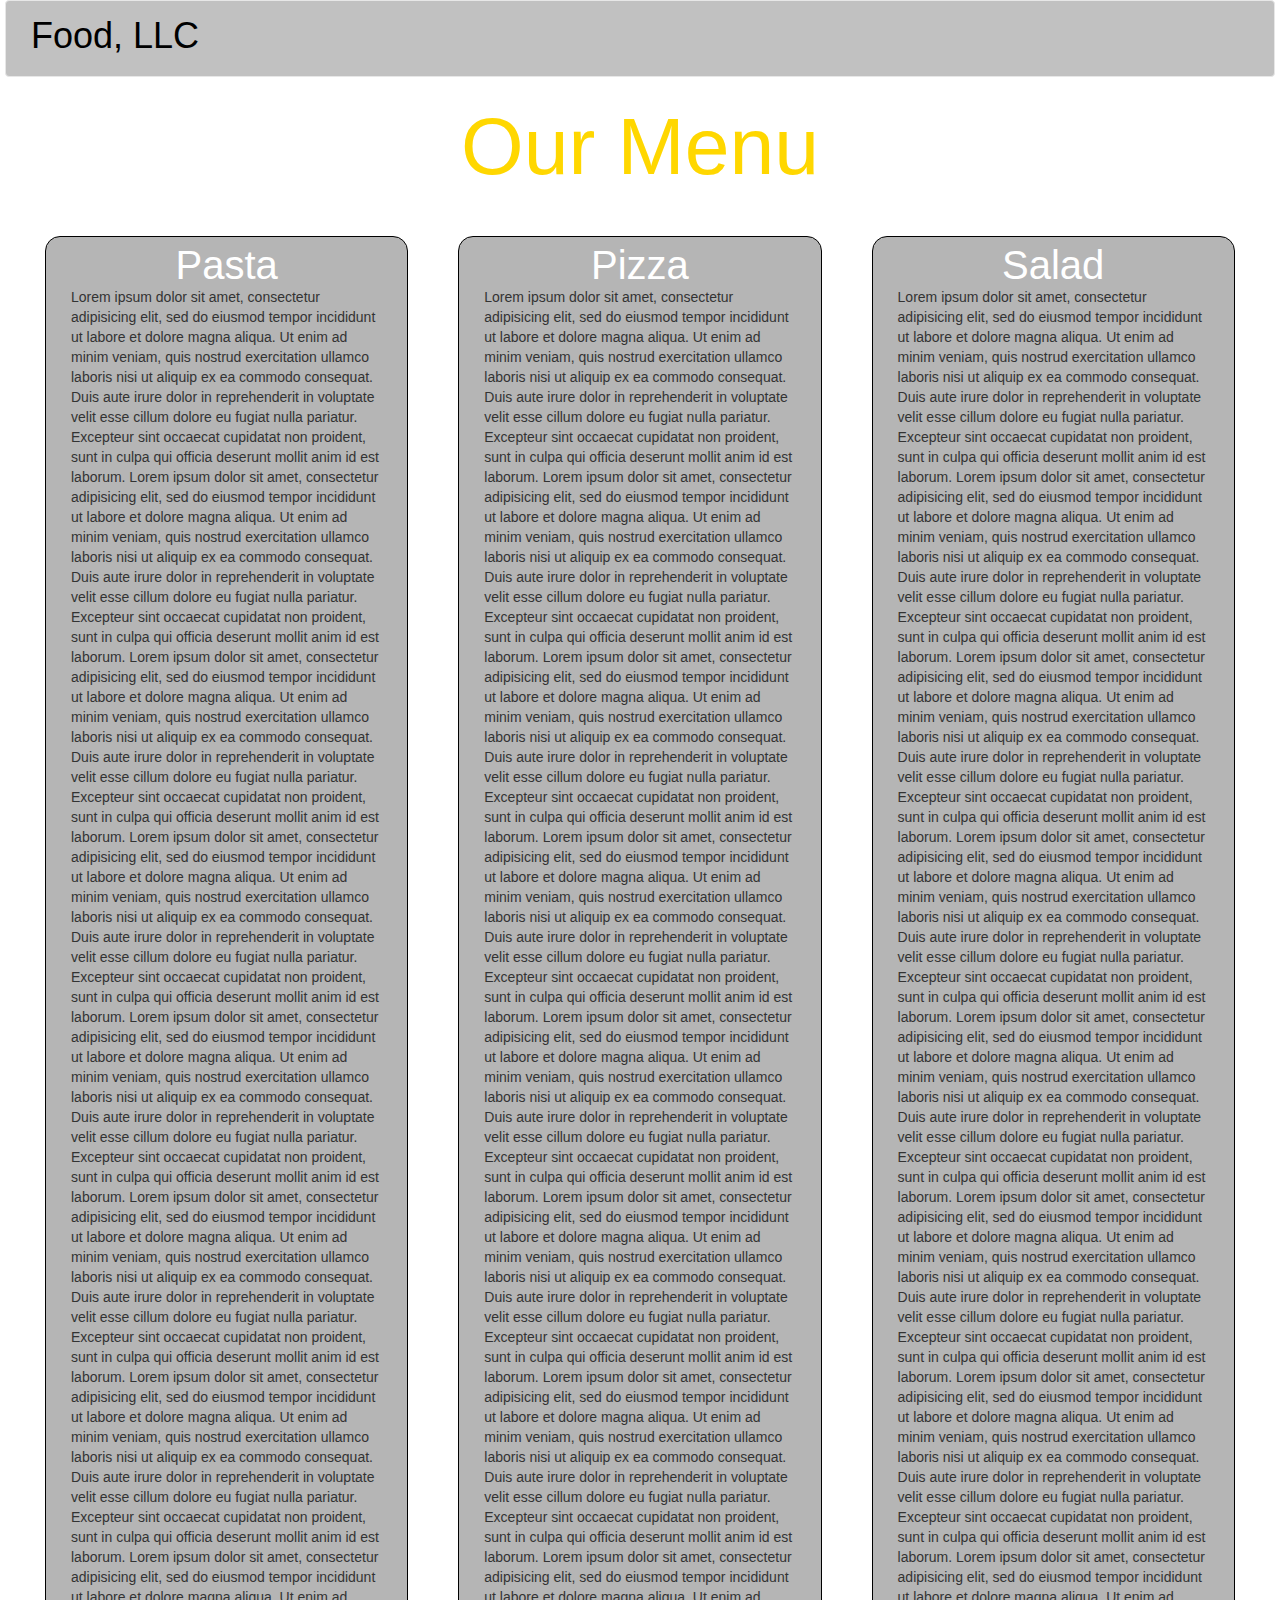
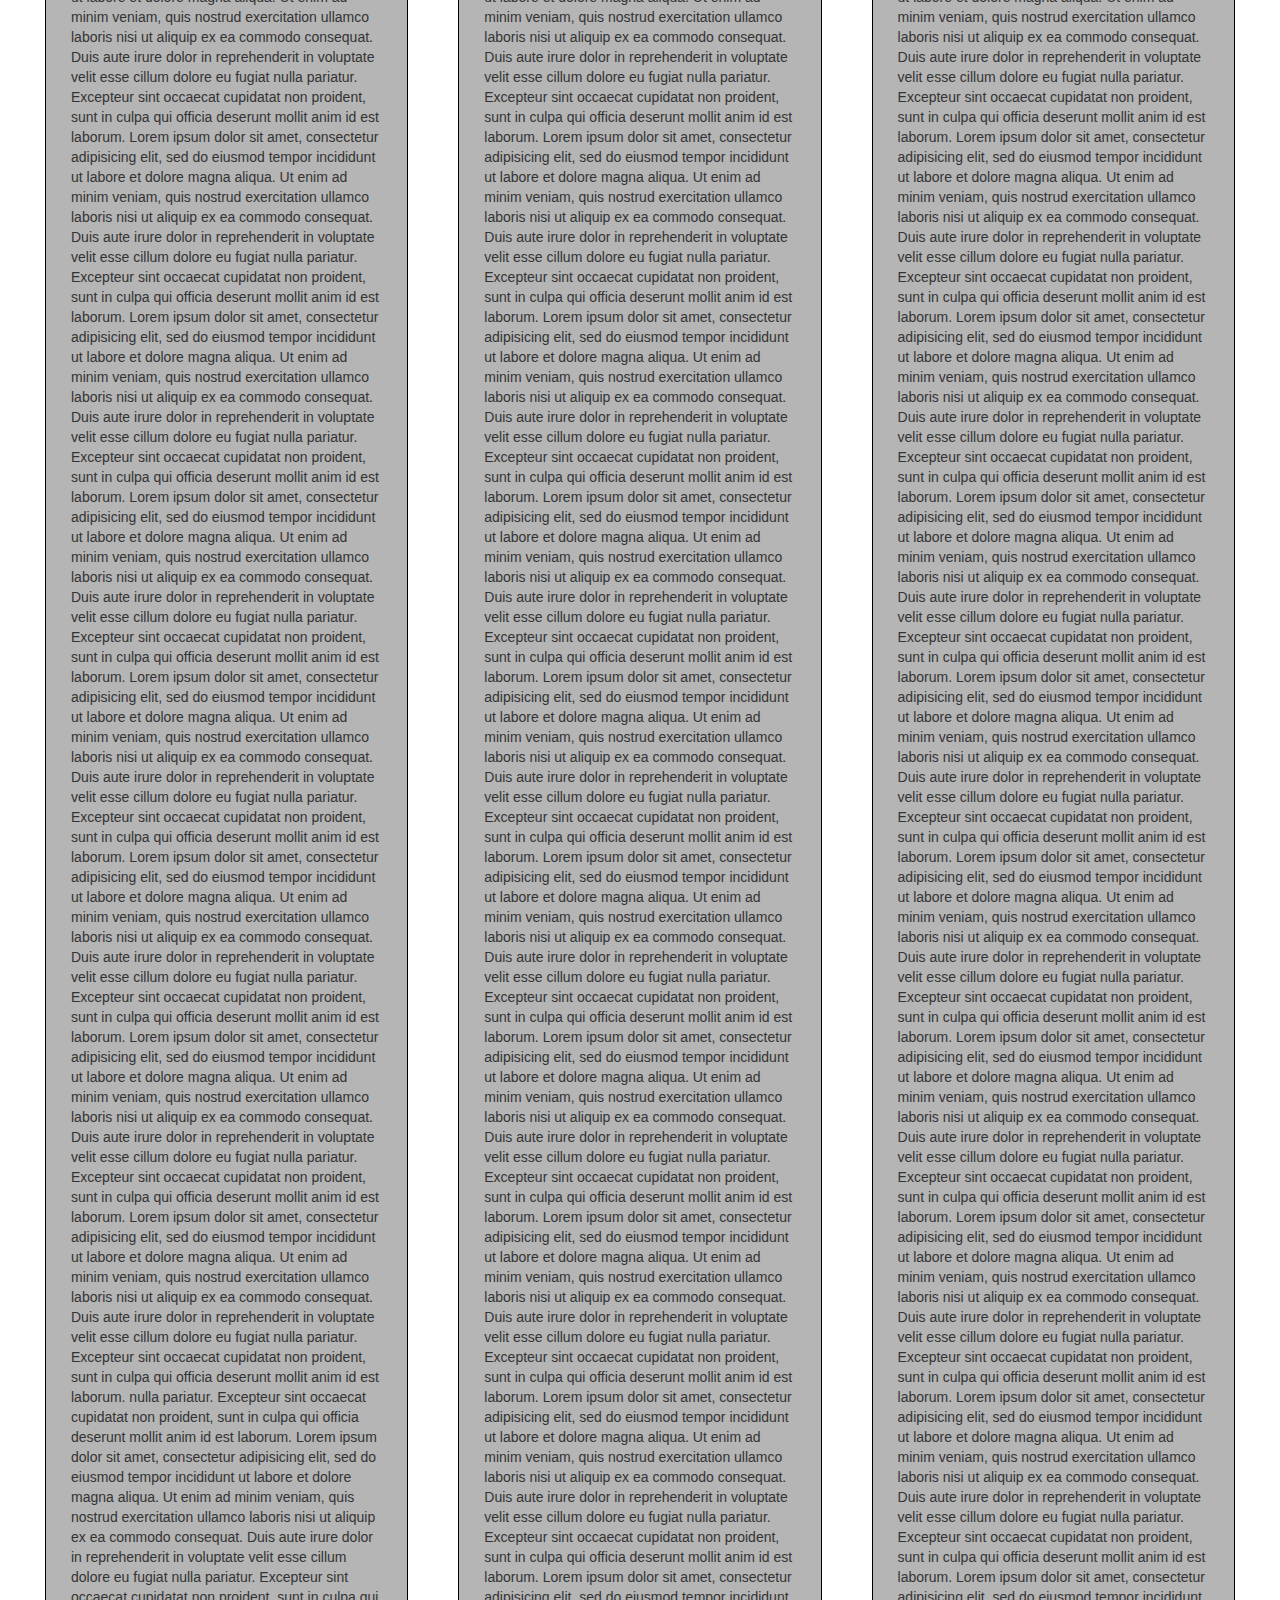
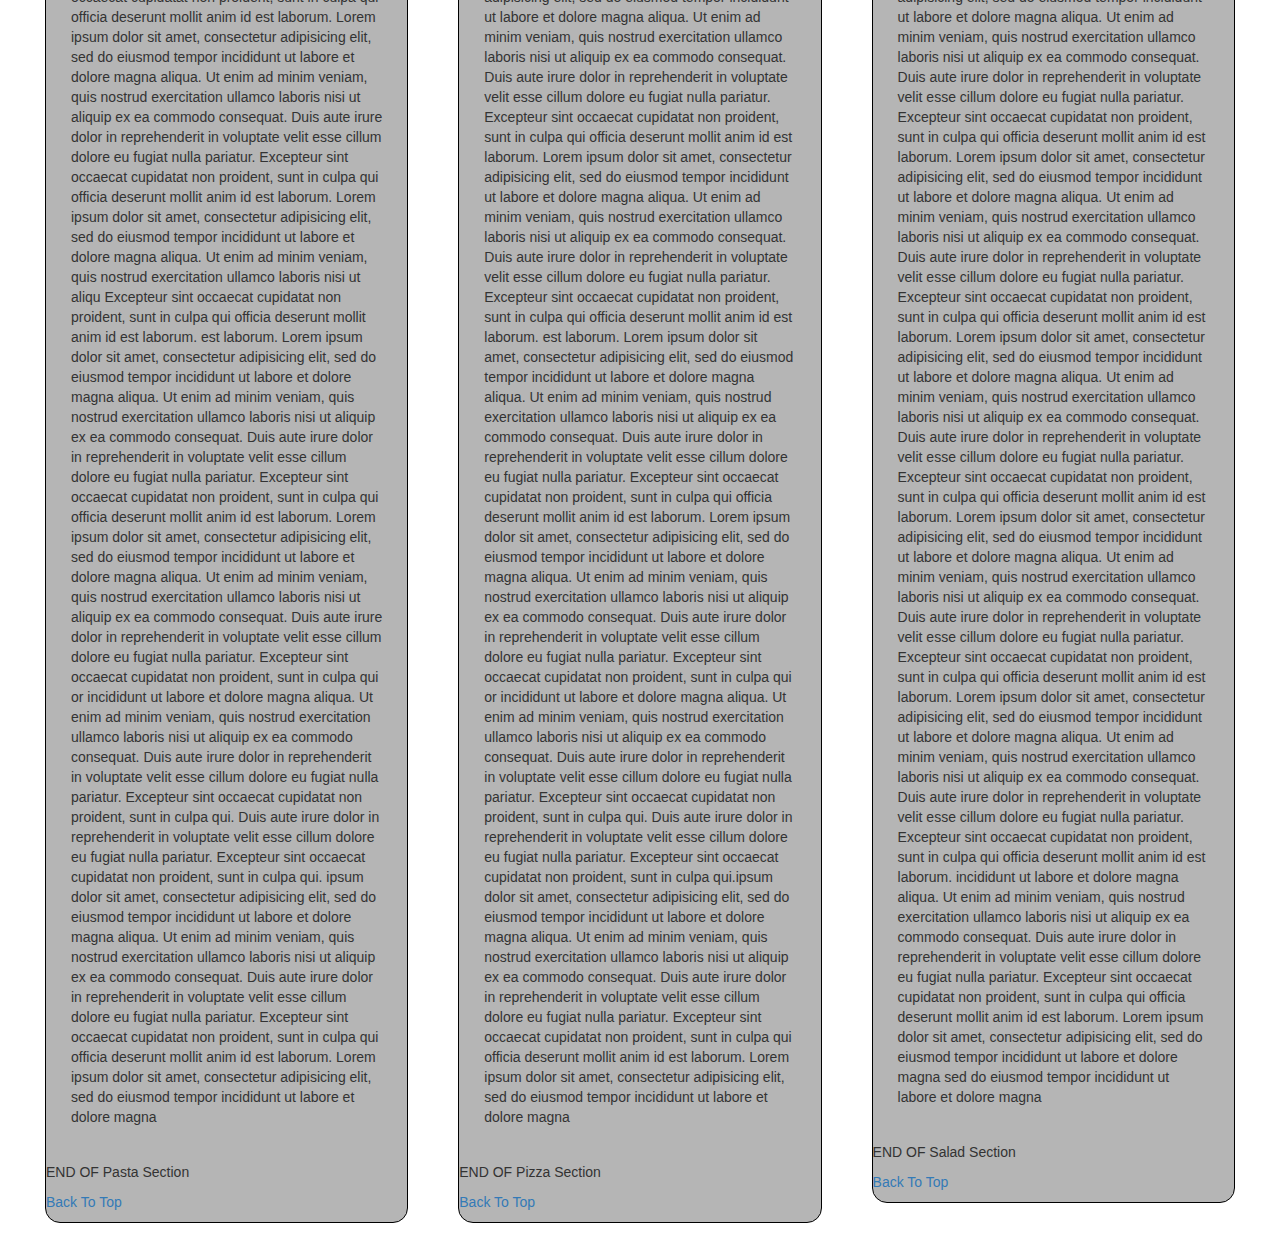
==== module_3_solution/index.html @ 3ce978d9 "Module 3 assignment solution" ====
<!doctype html>
  <html lang="en">
  <head>
    <meta charset="utf-8">
    <meta http-equiv="X-UA-Compatible" content="IE=edge">
    <meta name="viewport" content="width=device-width, initial-scale=1">

    <!-- HTML5 shim and Respond.js for IE8 support of HTML5 elements and media queries -->
    <!-- WARNING: Respond.js doesn't work if you view the page via file:// -->
    <!--[if lt IE 9]>
      <script src="https://oss.maxcdn.com/html5shiv/3.7.2/html5shiv.min.js"></script>
      <script src="https://oss.maxcdn.com/respond/1.4.2/respond.min.js"></script>
    <![endif]-->

      <title>Module 3 Assignment Solution</title>
      <link rel="stylesheet" href="css/style.css">
      <link rel="stylesheet" href="css/bootstrap.min.css">
      <link rel="stylesheet" href="css/styles.css">
      <link rel="preconnect" href="https://fonts.googleapis.com">
      <link rel="preconnect" href="https://fonts.gstatic.com" crossorigin>
      <link href="https://fonts.googleapis.com/css2?family=Oxygen:wght@300&display=swap" rel="stylesheet">

    </head>
    <body>

      <div class="container-fluid">
        <nav class="navbar navbar-default">

          <div class="navbar-header">
            <a class="navbar-brand" href="#">Food, LLC</a>
            <button type="button" class="navbar-toggle collapsed" data-toggle="collapse"
            data-target="#hidden-btn" aria-expanded="false">
            <span class="sr-only">Switch Menu options</span>
            <span class="icon-bar"></span>
            <span class="icon-bar"></span>
            <span class="icon-bar"></span>
          </button>
        </div>

        <div id="hidden-btn" class="collapse navbar-collapse">
          <ul class="nav navbar-nav navbar-right visible-xs text-center">
            <li><a href="#p1">Pasta</a><hr></li>
            <li><a href="#p2">Pizza</a><hr></li>
            <li><a href="#p3">Salad</a></li>
          </ul>
        </div>

      </nav>

      <div id="row">
        <h1>Our Menu</h1>

        <div class="col-lg-4 col-md-6 col-sm-12">
          <section>
            <p class="header" id="p1">Pasta</p>
            <p class="body">
            Lorem ipsum dolor sit amet, consectetur adipisicing elit, sed do eiusmod
            tempor incididunt ut labore et dolore magna aliqua. Ut enim ad minim veniam,
            quis nostrud exercitation ullamco laboris nisi ut aliquip ex ea commodo
            consequat. Duis aute irure dolor in reprehenderit in voluptate velit esse
            cillum dolore eu fugiat nulla pariatur. Excepteur sint occaecat cupidatat non
            proident, sunt in culpa qui officia deserunt mollit anim id est laborum.
            Lorem ipsum dolor sit amet, consectetur adipisicing elit, sed do eiusmod
            tempor incididunt ut labore et dolore magna aliqua. Ut enim ad minim veniam,
            quis nostrud exercitation ullamco laboris nisi ut aliquip ex ea commodo
            consequat. Duis aute irure dolor in reprehenderit in voluptate velit esse
            cillum dolore eu fugiat nulla pariatur. Excepteur sint occaecat cupidatat non
            proident, sunt in culpa qui officia deserunt mollit anim id est laborum.
            Lorem ipsum dolor sit amet, consectetur adipisicing elit, sed do eiusmod
            tempor incididunt ut labore et dolore magna aliqua. Ut enim ad minim veniam,
            quis nostrud exercitation ullamco laboris nisi ut aliquip ex ea commodo
            consequat. Duis aute irure dolor in reprehenderit in voluptate velit esse
            cillum dolore eu fugiat nulla pariatur. Excepteur sint occaecat cupidatat non
            proident, sunt in culpa qui officia deserunt mollit anim id est laborum.
             Lorem ipsum dolor sit amet, consectetur adipisicing elit, sed do eiusmod
            tempor incididunt ut labore et dolore magna aliqua. Ut enim ad minim veniam,
            quis nostrud exercitation ullamco laboris nisi ut aliquip ex ea commodo
            consequat. Duis aute irure dolor in reprehenderit in voluptate velit esse
            cillum dolore eu fugiat nulla pariatur. Excepteur sint occaecat cupidatat non
            proident, sunt in culpa qui officia deserunt mollit anim id est laborum.
            Lorem ipsum dolor sit amet, consectetur adipisicing elit, sed do eiusmod
            tempor incididunt ut labore et dolore magna aliqua. Ut enim ad minim veniam,
            quis nostrud exercitation ullamco laboris nisi ut aliquip ex ea commodo
            consequat. Duis aute irure dolor in reprehenderit in voluptate velit esse
            cillum dolore eu fugiat nulla pariatur. Excepteur sint occaecat cupidatat non
            proident, sunt in culpa qui officia deserunt mollit anim id est laborum.
            Lorem ipsum dolor sit amet, consectetur adipisicing elit, sed do eiusmod
            tempor incididunt ut labore et dolore magna aliqua. Ut enim ad minim veniam,
            quis nostrud exercitation ullamco laboris nisi ut aliquip ex ea commodo
            consequat. Duis aute irure dolor in reprehenderit in voluptate velit esse
            cillum dolore eu fugiat nulla pariatur. Excepteur sint occaecat cupidatat non
            proident, sunt in culpa qui officia deserunt mollit anim id est laborum.
             Lorem ipsum dolor sit amet, consectetur adipisicing elit, sed do eiusmod
            tempor incididunt ut labore et dolore magna aliqua. Ut enim ad minim veniam,
            quis nostrud exercitation ullamco laboris nisi ut aliquip ex ea commodo
            consequat. Duis aute irure dolor in reprehenderit in voluptate velit esse
            cillum dolore eu fugiat nulla pariatur. Excepteur sint occaecat cupidatat non
            proident, sunt in culpa qui officia deserunt mollit anim id est laborum.
            Lorem ipsum dolor sit amet, consectetur adipisicing elit, sed do eiusmod
            tempor incididunt ut labore et dolore magna aliqua. Ut enim ad minim veniam,
            quis nostrud exercitation ullamco laboris nisi ut aliquip ex ea commodo
            consequat. Duis aute irure dolor in reprehenderit in voluptate velit esse
            cillum dolore eu fugiat nulla pariatur. Excepteur sint occaecat cupidatat non
            proident, sunt in culpa qui officia deserunt mollit anim id est laborum.
            Lorem ipsum dolor sit amet, consectetur adipisicing elit, sed do eiusmod
            tempor incididunt ut labore et dolore magna aliqua. Ut enim ad minim veniam,
            quis nostrud exercitation ullamco laboris nisi ut aliquip ex ea commodo
            consequat. Duis aute irure dolor in reprehenderit in voluptate velit esse
            cillum dolore eu fugiat nulla pariatur. Excepteur sint occaecat cupidatat non
            proident, sunt in culpa qui officia deserunt mollit anim id est laborum.
             Lorem ipsum dolor sit amet, consectetur adipisicing elit, sed do eiusmod
            tempor incididunt ut labore et dolore magna aliqua. Ut enim ad minim veniam,
            quis nostrud exercitation ullamco laboris nisi ut aliquip ex ea commodo
            consequat. Duis aute irure dolor in reprehenderit in voluptate velit esse
            cillum dolore eu fugiat nulla pariatur. Excepteur sint occaecat cupidatat non
            proident, sunt in culpa qui officia deserunt mollit anim id est laborum.
            Lorem ipsum dolor sit amet, consectetur adipisicing elit, sed do eiusmod
            tempor incididunt ut labore et dolore magna aliqua. Ut enim ad minim veniam,
            quis nostrud exercitation ullamco laboris nisi ut aliquip ex ea commodo
            consequat. Duis aute irure dolor in reprehenderit in voluptate velit esse
            cillum dolore eu fugiat nulla pariatur. Excepteur sint occaecat cupidatat non
            proident, sunt in culpa qui officia deserunt mollit anim id est laborum.
            Lorem ipsum dolor sit amet, consectetur adipisicing elit, sed do eiusmod
            tempor incididunt ut labore et dolore magna aliqua. Ut enim ad minim veniam,
            quis nostrud exercitation ullamco laboris nisi ut aliquip ex ea commodo
            consequat. Duis aute irure dolor in reprehenderit in voluptate velit esse
            cillum dolore eu fugiat nulla pariatur. Excepteur sint occaecat cupidatat non
            proident, sunt in culpa qui officia deserunt mollit anim id est laborum.
             Lorem ipsum dolor sit amet, consectetur adipisicing elit, sed do eiusmod
            tempor incididunt ut labore et dolore magna aliqua. Ut enim ad minim veniam,
            quis nostrud exercitation ullamco laboris nisi ut aliquip ex ea commodo
            consequat. Duis aute irure dolor in reprehenderit in voluptate velit esse
            cillum dolore eu fugiat nulla pariatur. Excepteur sint occaecat cupidatat non
            proident, sunt in culpa qui officia deserunt mollit anim id est laborum.
            Lorem ipsum dolor sit amet, consectetur adipisicing elit, sed do eiusmod
            tempor incididunt ut labore et dolore magna aliqua. Ut enim ad minim veniam,
            quis nostrud exercitation ullamco laboris nisi ut aliquip ex ea commodo
            consequat. Duis aute irure dolor in reprehenderit in voluptate velit esse
            cillum dolore eu fugiat nulla pariatur. Excepteur sint occaecat cupidatat non
            proident, sunt in culpa qui officia deserunt mollit anim id est laborum.
            Lorem ipsum dolor sit amet, consectetur adipisicing elit, sed do eiusmod
            tempor incididunt ut labore et dolore magna aliqua. Ut enim ad minim veniam,
            quis nostrud exercitation ullamco laboris nisi ut aliquip ex ea commodo
            consequat. Duis aute irure dolor in reprehenderit in voluptate velit esse
            cillum dolore eu fugiat nulla pariatur. Excepteur sint occaecat cupidatat non
            proident, sunt in culpa qui officia deserunt mollit anim id est laborum.
            nulla pariatur. Excepteur sint occaecat cupidatat non
            proident, sunt in culpa qui officia deserunt mollit anim id est laborum.
            Lorem ipsum dolor sit amet, consectetur adipisicing elit, sed do eiusmod
            tempor incididunt ut labore et dolore magna aliqua. Ut enim ad minim veniam,
            quis nostrud exercitation ullamco laboris nisi ut aliquip ex ea commodo
            consequat. Duis aute irure dolor in reprehenderit in voluptate velit esse
            cillum dolore eu fugiat nulla pariatur. Excepteur sint occaecat cupidatat non
            proident, sunt in culpa qui officia deserunt mollit anim id est laborum.
             Lorem ipsum dolor sit amet, consectetur adipisicing elit, sed do eiusmod
            tempor incididunt ut labore et dolore magna aliqua. Ut enim ad minim veniam,
            quis nostrud exercitation ullamco laboris nisi ut aliquip ex ea commodo
            consequat. Duis aute irure dolor in reprehenderit in voluptate velit esse
            cillum dolore eu fugiat nulla pariatur. Excepteur sint occaecat cupidatat non
            proident, sunt in culpa qui officia deserunt mollit anim id est laborum.
            Lorem ipsum dolor sit amet, consectetur adipisicing elit, sed do eiusmod
            tempor incididunt ut labore et dolore magna aliqua. Ut enim ad minim veniam,
            quis nostrud exercitation ullamco laboris nisi ut aliqu Excepteur sint occaecat cupidatat non proident, sunt in culpa qui officia deserunt mollit anim id est laborum. est laborum. Lorem ipsum dolor sit amet, consectetur adipisicing elit, sed do eiusmod tempor incididunt ut labore et dolore magna aliqua. Ut enim ad minim veniam, quis nostrud exercitation ullamco laboris nisi ut aliquip ex ea commodo consequat. Duis aute irure dolor in reprehenderit in voluptate velit esse cillum dolore eu fugiat nulla pariatur. Excepteur sint occaecat cupidatat non proident, sunt in culpa qui officia deserunt mollit anim id est laborum. Lorem ipsum dolor sit amet, consectetur adipisicing elit, sed do eiusmod tempor incididunt ut labore et dolore magna aliqua. Ut enim ad minim veniam, quis nostrud exercitation ullamco laboris nisi ut aliquip ex ea commodo consequat. Duis aute irure dolor in reprehenderit in voluptate velit esse cillum dolore eu fugiat nulla pariatur. Excepteur sint occaecat cupidatat non proident, sunt in culpa qui or incididunt ut labore et dolore magna aliqua. Ut enim ad minim veniam, quis nostrud exercitation ullamco laboris nisi ut aliquip ex ea commodo consequat. Duis aute irure dolor in reprehenderit in voluptate velit esse cillum dolore eu fugiat nulla pariatur. Excepteur sint occaecat cupidatat non proident, sunt in culpa qui. Duis aute irure dolor in reprehenderit in voluptate velit esse cillum dolore eu fugiat nulla pariatur. Excepteur sint occaecat cupidatat non proident, sunt in culpa qui. ipsum dolor sit amet, consectetur adipisicing elit, sed do eiusmod tempor incididunt ut labore et dolore magna aliqua. Ut enim ad minim veniam, quis nostrud exercitation ullamco laboris nisi ut aliquip ex ea commodo consequat. Duis aute irure dolor in reprehenderit in voluptate velit esse cillum dolore eu fugiat nulla pariatur. Excepteur sint occaecat cupidatat non proident, sunt in culpa qui officia deserunt mollit anim id est laborum. Lorem ipsum dolor sit amet, consectetur adipisicing elit, sed do eiusmod tempor incididunt ut labore et dolore magna
            <p>END OF Pasta Section</p>
            <a href="#">Back To Top</a>
           </p>
         </section>
       </div>

       
       <div class="col-lg-4 col-md-6 col-sm-12">
        <section>
          <p class="header" id="p2">Pizza</p>
          <p class="body">
           Lorem ipsum dolor sit amet, consectetur adipisicing elit, sed do eiusmod tempor incididunt ut labore et dolore magna aliqua. Ut enim ad minim veniam,
            quis nostrud exercitation ullamco laboris nisi ut aliquip ex ea commodo
            consequat. Duis aute irure dolor in reprehenderit in voluptate velit esse
            cillum dolore eu fugiat nulla pariatur. Excepteur sint occaecat cupidatat non
            proident, sunt in culpa qui officia deserunt mollit anim id est laborum.
            Lorem ipsum dolor sit amet, consectetur adipisicing elit, sed do eiusmod
            tempor incididunt ut labore et dolore magna aliqua. Ut enim ad minim veniam,
            quis nostrud exercitation ullamco laboris nisi ut aliquip ex ea commodo
            consequat. Duis aute irure dolor in reprehenderit in voluptate velit esse
            cillum dolore eu fugiat nulla pariatur. Excepteur sint occaecat cupidatat non
            proident, sunt in culpa qui officia deserunt mollit anim id est laborum.
            Lorem ipsum dolor sit amet, consectetur adipisicing elit, sed do eiusmod
            tempor incididunt ut labore et dolore magna aliqua. Ut enim ad minim veniam,
            quis nostrud exercitation ullamco laboris nisi ut aliquip ex ea commodo
            consequat. Duis aute irure dolor in reprehenderit in voluptate velit esse
            cillum dolore eu fugiat nulla pariatur. Excepteur sint occaecat cupidatat non
            proident, sunt in culpa qui officia deserunt mollit anim id est laborum.
             Lorem ipsum dolor sit amet, consectetur adipisicing elit, sed do eiusmod
            tempor incididunt ut labore et dolore magna aliqua. Ut enim ad minim veniam,
            quis nostrud exercitation ullamco laboris nisi ut aliquip ex ea commodo
            consequat. Duis aute irure dolor in reprehenderit in voluptate velit esse
            cillum dolore eu fugiat nulla pariatur. Excepteur sint occaecat cupidatat non
            proident, sunt in culpa qui officia deserunt mollit anim id est laborum.
            Lorem ipsum dolor sit amet, consectetur adipisicing elit, sed do eiusmod
            tempor incididunt ut labore et dolore magna aliqua. Ut enim ad minim veniam,
            quis nostrud exercitation ullamco laboris nisi ut aliquip ex ea commodo
            consequat. Duis aute irure dolor in reprehenderit in voluptate velit esse
            cillum dolore eu fugiat nulla pariatur. Excepteur sint occaecat cupidatat non
            proident, sunt in culpa qui officia deserunt mollit anim id est laborum.
            Lorem ipsum dolor sit amet, consectetur adipisicing elit, sed do eiusmod
            tempor incididunt ut labore et dolore magna aliqua. Ut enim ad minim veniam,
            quis nostrud exercitation ullamco laboris nisi ut aliquip ex ea commodo
            consequat. Duis aute irure dolor in reprehenderit in voluptate velit esse
            cillum dolore eu fugiat nulla pariatur. Excepteur sint occaecat cupidatat non
            proident, sunt in culpa qui officia deserunt mollit anim id est laborum.
             Lorem ipsum dolor sit amet, consectetur adipisicing elit, sed do eiusmod
            tempor incididunt ut labore et dolore magna aliqua. Ut enim ad minim veniam,
            quis nostrud exercitation ullamco laboris nisi ut aliquip ex ea commodo
            consequat. Duis aute irure dolor in reprehenderit in voluptate velit esse
            cillum dolore eu fugiat nulla pariatur. Excepteur sint occaecat cupidatat non
            proident, sunt in culpa qui officia deserunt mollit anim id est laborum.
            Lorem ipsum dolor sit amet, consectetur adipisicing elit, sed do eiusmod
            tempor incididunt ut labore et dolore magna aliqua. Ut enim ad minim veniam,
            quis nostrud exercitation ullamco laboris nisi ut aliquip ex ea commodo
            consequat. Duis aute irure dolor in reprehenderit in voluptate velit esse
            cillum dolore eu fugiat nulla pariatur. Excepteur sint occaecat cupidatat non
            proident, sunt in culpa qui officia deserunt mollit anim id est laborum.
            Lorem ipsum dolor sit amet, consectetur adipisicing elit, sed do eiusmod
            tempor incididunt ut labore et dolore magna aliqua. Ut enim ad minim veniam,
            quis nostrud exercitation ullamco laboris nisi ut aliquip ex ea commodo
            consequat. Duis aute irure dolor in reprehenderit in voluptate velit esse
            cillum dolore eu fugiat nulla pariatur. Excepteur sint occaecat cupidatat non
            proident, sunt in culpa qui officia deserunt mollit anim id est laborum.
             Lorem ipsum dolor sit amet, consectetur adipisicing elit, sed do eiusmod
            tempor incididunt ut labore et dolore magna aliqua. Ut enim ad minim veniam,
            quis nostrud exercitation ullamco laboris nisi ut aliquip ex ea commodo
            consequat. Duis aute irure dolor in reprehenderit in voluptate velit esse
            cillum dolore eu fugiat nulla pariatur. Excepteur sint occaecat cupidatat non
            proident, sunt in culpa qui officia deserunt mollit anim id est laborum.
            Lorem ipsum dolor sit amet, consectetur adipisicing elit, sed do eiusmod
            tempor incididunt ut labore et dolore magna aliqua. Ut enim ad minim veniam,
            quis nostrud exercitation ullamco laboris nisi ut aliquip ex ea commodo
            consequat. Duis aute irure dolor in reprehenderit in voluptate velit esse
            cillum dolore eu fugiat nulla pariatur. Excepteur sint occaecat cupidatat non
            proident, sunt in culpa qui officia deserunt mollit anim id est laborum.
            Lorem ipsum dolor sit amet, consectetur adipisicing elit, sed do eiusmod
            tempor incididunt ut labore et dolore magna aliqua. Ut enim ad minim veniam,
            quis nostrud exercitation ullamco laboris nisi ut aliquip ex ea commodo
            consequat. Duis aute irure dolor in reprehenderit in voluptate velit esse
            cillum dolore eu fugiat nulla pariatur. Excepteur sint occaecat cupidatat non
            proident, sunt in culpa qui officia deserunt mollit anim id est laborum.
             Lorem ipsum dolor sit amet, consectetur adipisicing elit, sed do eiusmod
            tempor incididunt ut labore et dolore magna aliqua. Ut enim ad minim veniam,
            quis nostrud exercitation ullamco laboris nisi ut aliquip ex ea commodo
            consequat. Duis aute irure dolor in reprehenderit in voluptate velit esse
            cillum dolore eu fugiat nulla pariatur. Excepteur sint occaecat cupidatat non
            proident, sunt in culpa qui officia deserunt mollit anim id est laborum.
            Lorem ipsum dolor sit amet, consectetur adipisicing elit, sed do eiusmod
            tempor incididunt ut labore et dolore magna aliqua. Ut enim ad minim veniam,
            quis nostrud exercitation ullamco laboris nisi ut aliquip ex ea commodo
            consequat. Duis aute irure dolor in reprehenderit in voluptate velit esse
            cillum dolore eu fugiat nulla pariatur. Excepteur sint occaecat cupidatat non
            proident, sunt in culpa qui officia deserunt mollit anim id est laborum.
            Lorem ipsum dolor sit amet, consectetur adipisicing elit, sed do eiusmod
            tempor incididunt ut labore et dolore magna aliqua. Ut enim ad minim veniam,
            quis nostrud exercitation ullamco laboris nisi ut aliquip ex ea commodo
            consequat. Duis aute irure dolor in reprehenderit in voluptate velit esse
            cillum dolore eu fugiat nulla pariatur. Excepteur sint occaecat cupidatat non
            proident, sunt in culpa qui officia deserunt mollit anim id est laborum.
             Lorem ipsum dolor sit amet, consectetur adipisicing elit, sed do eiusmod
            tempor incididunt ut labore et dolore magna aliqua. Ut enim ad minim veniam,
            quis nostrud exercitation ullamco laboris nisi ut aliquip ex ea commodo
            consequat. Duis aute irure dolor in reprehenderit in voluptate velit esse
            cillum dolore eu fugiat nulla pariatur. Excepteur sint occaecat cupidatat non
            proident, sunt in culpa qui officia deserunt mollit anim id est laborum.
            Lorem ipsum dolor sit amet, consectetur adipisicing elit, sed do eiusmod
            tempor incididunt ut labore et dolore magna aliqua. Ut enim ad minim veniam,
            quis nostrud exercitation ullamco laboris nisi ut aliquip ex ea commodo
            consequat. Duis aute irure dolor in reprehenderit in voluptate velit esse
            cillum dolore eu fugiat nulla pariatur. Excepteur sint occaecat cupidatat non
            proident, sunt in culpa qui officia deserunt mollit anim id est laborum.
            Lorem ipsum dolor sit amet, consectetur adipisicing elit, sed do eiusmod
            tempor incididunt ut labore et dolore magna aliqua. Ut enim ad minim veniam,
            quis nostrud exercitation ullamco laboris nisi ut aliquip ex ea commodo
            consequat. Duis aute irure dolor in reprehenderit in voluptate velit esse
            cillum dolore eu fugiat nulla pariatur. Excepteur sint occaecat cupidatat non
            proident, sunt in culpa qui officia deserunt mollit anim id est laborum.
            est laborum. Lorem ipsum dolor sit amet, consectetur adipisicing elit, 
            sed do eiusmod tempor incididunt ut labore et dolore magna aliqua. Ut enim ad minim veniam, quis nostrud exercitation ullamco laboris nisi ut aliquip ex ea commodo consequat. Duis aute irure dolor in reprehenderit in voluptate velit esse cillum dolore eu fugiat nulla pariatur. Excepteur sint occaecat cupidatat non proident, sunt in culpa qui officia deserunt mollit anim id est laborum. Lorem ipsum dolor sit amet, consectetur adipisicing elit, sed do eiusmod tempor incididunt ut labore et dolore magna aliqua. Ut enim ad minim veniam, quis nostrud exercitation ullamco laboris nisi ut aliquip ex ea commodo consequat. Duis aute irure dolor in reprehenderit in voluptate velit esse cillum dolore eu fugiat nulla pariatur. Excepteur sint occaecat cupidatat non proident, sunt in culpa qui or incididunt ut labore et dolore magna aliqua. Ut enim ad minim veniam, quis nostrud exercitation ullamco laboris nisi ut aliquip ex ea commodo consequat. Duis aute irure dolor in reprehenderit in voluptate velit esse cillum dolore eu fugiat nulla pariatur. Excepteur sint occaecat cupidatat non proident, sunt in culpa qui. Duis aute irure dolor in reprehenderit in voluptate velit esse cillum dolore eu fugiat nulla pariatur. Excepteur sint occaecat cupidatat non proident, sunt in culpa qui.ipsum dolor sit amet, consectetur adipisicing elit, sed do eiusmod tempor incididunt ut labore et dolore magna aliqua. Ut enim ad minim veniam, quis nostrud exercitation ullamco laboris nisi ut aliquip ex ea commodo consequat. Duis aute irure dolor in reprehenderit in voluptate velit esse cillum dolore eu fugiat nulla pariatur. Excepteur sint occaecat cupidatat non proident, sunt in culpa qui officia deserunt mollit anim id est laborum. Lorem ipsum dolor sit amet, consectetur adipisicing elit, sed do eiusmod tempor incididunt ut labore et dolore magna 
            <p>END OF Pizza Section</p>
            <a href="#">Back To Top</a>
         </p>
       </section>
     </div>
     
     <div class="col-lg-4 col-md-6 col-sm-12">
      <section>
        <p class="header" id="p3">Salad</p>
        <p class="body">
       
            Lorem ipsum dolor sit amet, consectetur adipisicing elit, sed do eiusmod
            tempor incididunt ut labore et dolore magna aliqua. Ut enim ad minim veniam,
            quis nostrud exercitation ullamco laboris nisi ut aliquip ex ea commodo
            consequat. Duis aute irure dolor in reprehenderit in voluptate velit esse
            cillum dolore eu fugiat nulla pariatur. Excepteur sint occaecat cupidatat non
            proident, sunt in culpa qui officia deserunt mollit anim id est laborum.
            Lorem ipsum dolor sit amet, consectetur adipisicing elit, sed do eiusmod
            tempor incididunt ut labore et dolore magna aliqua. Ut enim ad minim veniam,
            quis nostrud exercitation ullamco laboris nisi ut aliquip ex ea commodo
            consequat. Duis aute irure dolor in reprehenderit in voluptate velit esse
            cillum dolore eu fugiat nulla pariatur. Excepteur sint occaecat cupidatat non
            proident, sunt in culpa qui officia deserunt mollit anim id est laborum.
            Lorem ipsum dolor sit amet, consectetur adipisicing elit, sed do eiusmod
            tempor incididunt ut labore et dolore magna aliqua. Ut enim ad minim veniam,
            quis nostrud exercitation ullamco laboris nisi ut aliquip ex ea commodo
            consequat. Duis aute irure dolor in reprehenderit in voluptate velit esse
            cillum dolore eu fugiat nulla pariatur. Excepteur sint occaecat cupidatat non
            proident, sunt in culpa qui officia deserunt mollit anim id est laborum.
             Lorem ipsum dolor sit amet, consectetur adipisicing elit, sed do eiusmod
            tempor incididunt ut labore et dolore magna aliqua. Ut enim ad minim veniam,
            quis nostrud exercitation ullamco laboris nisi ut aliquip ex ea commodo
            consequat. Duis aute irure dolor in reprehenderit in voluptate velit esse
            cillum dolore eu fugiat nulla pariatur. Excepteur sint occaecat cupidatat non
            proident, sunt in culpa qui officia deserunt mollit anim id est laborum.
            Lorem ipsum dolor sit amet, consectetur adipisicing elit, sed do eiusmod
            tempor incididunt ut labore et dolore magna aliqua. Ut enim ad minim veniam,
            quis nostrud exercitation ullamco laboris nisi ut aliquip ex ea commodo
            consequat. Duis aute irure dolor in reprehenderit in voluptate velit esse
            cillum dolore eu fugiat nulla pariatur. Excepteur sint occaecat cupidatat non
            proident, sunt in culpa qui officia deserunt mollit anim id est laborum.
            Lorem ipsum dolor sit amet, consectetur adipisicing elit, sed do eiusmod
            tempor incididunt ut labore et dolore magna aliqua. Ut enim ad minim veniam,
            quis nostrud exercitation ullamco laboris nisi ut aliquip ex ea commodo
            consequat. Duis aute irure dolor in reprehenderit in voluptate velit esse
            cillum dolore eu fugiat nulla pariatur. Excepteur sint occaecat cupidatat non
            proident, sunt in culpa qui officia deserunt mollit anim id est laborum.
             Lorem ipsum dolor sit amet, consectetur adipisicing elit, sed do eiusmod
            tempor incididunt ut labore et dolore magna aliqua. Ut enim ad minim veniam,
            quis nostrud exercitation ullamco laboris nisi ut aliquip ex ea commodo
            consequat. Duis aute irure dolor in reprehenderit in voluptate velit esse
            cillum dolore eu fugiat nulla pariatur. Excepteur sint occaecat cupidatat non
            proident, sunt in culpa qui officia deserunt mollit anim id est laborum.
            Lorem ipsum dolor sit amet, consectetur adipisicing elit, sed do eiusmod
            tempor incididunt ut labore et dolore magna aliqua. Ut enim ad minim veniam,
            quis nostrud exercitation ullamco laboris nisi ut aliquip ex ea commodo
            consequat. Duis aute irure dolor in reprehenderit in voluptate velit esse
            cillum dolore eu fugiat nulla pariatur. Excepteur sint occaecat cupidatat non
            proident, sunt in culpa qui officia deserunt mollit anim id est laborum.
            Lorem ipsum dolor sit amet, consectetur adipisicing elit, sed do eiusmod
            tempor incididunt ut labore et dolore magna aliqua. Ut enim ad minim veniam,
            quis nostrud exercitation ullamco laboris nisi ut aliquip ex ea commodo
            consequat. Duis aute irure dolor in reprehenderit in voluptate velit esse
            cillum dolore eu fugiat nulla pariatur. Excepteur sint occaecat cupidatat non
            proident, sunt in culpa qui officia deserunt mollit anim id est laborum.
             Lorem ipsum dolor sit amet, consectetur adipisicing elit, sed do eiusmod
            tempor incididunt ut labore et dolore magna aliqua. Ut enim ad minim veniam,
            quis nostrud exercitation ullamco laboris nisi ut aliquip ex ea commodo
            consequat. Duis aute irure dolor in reprehenderit in voluptate velit esse
            cillum dolore eu fugiat nulla pariatur. Excepteur sint occaecat cupidatat non
            proident, sunt in culpa qui officia deserunt mollit anim id est laborum.
            Lorem ipsum dolor sit amet, consectetur adipisicing elit, sed do eiusmod
            tempor incididunt ut labore et dolore magna aliqua. Ut enim ad minim veniam,
            quis nostrud exercitation ullamco laboris nisi ut aliquip ex ea commodo
            consequat. Duis aute irure dolor in reprehenderit in voluptate velit esse
            cillum dolore eu fugiat nulla pariatur. Excepteur sint occaecat cupidatat non
            proident, sunt in culpa qui officia deserunt mollit anim id est laborum.
            Lorem ipsum dolor sit amet, consectetur adipisicing elit, sed do eiusmod
            tempor incididunt ut labore et dolore magna aliqua. Ut enim ad minim veniam,
            quis nostrud exercitation ullamco laboris nisi ut aliquip ex ea commodo
            consequat. Duis aute irure dolor in reprehenderit in voluptate velit esse
            cillum dolore eu fugiat nulla pariatur. Excepteur sint occaecat cupidatat non
            proident, sunt in culpa qui officia deserunt mollit anim id est laborum.
             Lorem ipsum dolor sit amet, consectetur adipisicing elit, sed do eiusmod
            tempor incididunt ut labore et dolore magna aliqua. Ut enim ad minim veniam,
            quis nostrud exercitation ullamco laboris nisi ut aliquip ex ea commodo
            consequat. Duis aute irure dolor in reprehenderit in voluptate velit esse
            cillum dolore eu fugiat nulla pariatur. Excepteur sint occaecat cupidatat non
            proident, sunt in culpa qui officia deserunt mollit anim id est laborum.
            Lorem ipsum dolor sit amet, consectetur adipisicing elit, sed do eiusmod
            tempor incididunt ut labore et dolore magna aliqua. Ut enim ad minim veniam,
            quis nostrud exercitation ullamco laboris nisi ut aliquip ex ea commodo
            consequat. Duis aute irure dolor in reprehenderit in voluptate velit esse
            cillum dolore eu fugiat nulla pariatur. Excepteur sint occaecat cupidatat non
            proident, sunt in culpa qui officia deserunt mollit anim id est laborum.
            Lorem ipsum dolor sit amet, consectetur adipisicing elit, sed do eiusmod
            tempor incididunt ut labore et dolore magna aliqua. Ut enim ad minim veniam,
            quis nostrud exercitation ullamco laboris nisi ut aliquip ex ea commodo
            consequat. Duis aute irure dolor in reprehenderit in voluptate velit esse
            cillum dolore eu fugiat nulla pariatur. Excepteur sint occaecat cupidatat non
            proident, sunt in culpa qui officia deserunt mollit anim id est laborum.
             Lorem ipsum dolor sit amet, consectetur adipisicing elit, sed do eiusmod
            tempor incididunt ut labore et dolore magna aliqua. Ut enim ad minim veniam,
            quis nostrud exercitation ullamco laboris nisi ut aliquip ex ea commodo
            consequat. Duis aute irure dolor in reprehenderit in voluptate velit esse
            cillum dolore eu fugiat nulla pariatur. Excepteur sint occaecat cupidatat non
            proident, sunt in culpa qui officia deserunt mollit anim id est laborum.
            Lorem ipsum dolor sit amet, consectetur adipisicing elit, sed do eiusmod
            tempor incididunt ut labore et dolore magna aliqua. Ut enim ad minim veniam,
            quis nostrud exercitation ullamco laboris nisi ut aliquip ex ea commodo
            consequat. Duis aute irure dolor in reprehenderit in voluptate velit esse
            cillum dolore eu fugiat nulla pariatur. Excepteur sint occaecat cupidatat non
            proident, sunt in culpa qui officia deserunt mollit anim id est laborum.
            Lorem ipsum dolor sit amet, consectetur adipisicing elit, sed do eiusmod
            tempor incididunt ut labore et dolore magna aliqua. Ut enim ad minim veniam,
            quis nostrud exercitation ullamco laboris nisi ut aliquip ex ea commodo
            consequat. Duis aute irure dolor in reprehenderit in voluptate velit esse
            cillum dolore eu fugiat nulla pariatur. Excepteur sint occaecat cupidatat non
            proident, sunt in culpa qui officia deserunt mollit anim id est laborum.
             Lorem ipsum dolor sit amet, consectetur adipisicing elit, sed do eiusmod
            tempor incididunt ut labore et dolore magna aliqua. Ut enim ad minim veniam,
            quis nostrud exercitation ullamco laboris nisi ut aliquip ex ea commodo
            consequat. Duis aute irure dolor in reprehenderit in voluptate velit esse
            cillum dolore eu fugiat nulla pariatur. Excepteur sint occaecat cupidatat non
            proident, sunt in culpa qui officia deserunt mollit anim id est laborum.
            Lorem ipsum dolor sit amet, consectetur adipisicing elit, sed do eiusmod
            tempor incididunt ut labore et dolore magna aliqua. Ut enim ad minim veniam,
            quis nostrud exercitation ullamco laboris nisi ut aliquip ex ea commodo
            consequat. Duis aute irure dolor in reprehenderit in voluptate velit esse
            cillum dolore eu fugiat nulla pariatur. Excepteur sint occaecat cupidatat non
            proident, sunt in culpa qui officia deserunt mollit anim id est laborum.
            Lorem ipsum dolor sit amet, consectetur adipisicing elit, sed do eiusmod
            tempor incididunt ut labore et dolore magna aliqua. Ut enim ad minim veniam,
            quis nostrud exercitation ullamco laboris nisi ut aliquip ex ea commodo
            consequat. Duis aute irure dolor in reprehenderit in voluptate velit esse
            cillum dolore eu fugiat nulla pariatur. Excepteur sint occaecat cupidatat non
            proident, sunt in culpa qui officia deserunt mollit anim id est laborum.
            incididunt ut labore et dolore magna aliqua. Ut enim ad minim veniam, quis 
            nostrud exercitation ullamco laboris nisi ut aliquip ex ea commodo consequat. Duis aute irure dolor in reprehenderit in voluptate velit esse cillum dolore eu fugiat nulla pariatur. Excepteur sint occaecat cupidatat non proident, sunt in culpa qui officia deserunt mollit anim id est laborum. Lorem ipsum dolor sit amet, consectetur adipisicing elit, sed do eiusmod tempor incididunt ut labore et dolore magna sed do eiusmod tempor incididunt ut labore et dolore magna  
            <p>END OF Salad Section</p>
            <a href="#">Back To Top</a>     
        </p>


     </section>
   </div>
 </div>


 <!-- jQuery (Bootstrap JS plugins depend on it) -->
 <script src="js/jquery-1.11.3.min.js"></script>
 <script src="js/bootstrap.min.js"></script>
 <script src="js/script.js"></script>
</body>
</html>
---- module_3_solution/css/styles.css ----
* {
  box-sizing: border-box; 
  margin: 0px;
  padding: 0px;
  font-family: Helvetica, Arial, sans-serif;
}
h1 {
  margin-top: 25px;
  margin-bottom: 35px;
  text-align: center;
  font-size: 5.75em;
  color: #FFD700;
}
body {
  margin: auto 5px;
}
section {
  position: relative;
  margin: 10px;
  border: 1px solid black;
  border-radius: 15px;
  background-color: #80808094;
}
p.header {
  position : absolute;
  text-align: center;
  font-size: 40px;
  top: 0%;
  right: 0%;
  width: 100%;
  text-align: center;
  color: white;
}
p.body {
  margin-top: 25px;
  padding : 25px;
}
hr {
  margin-top: 0px;
  margin-bottom: 0px;
  border: 1;
  border-top: 3px solid greenyellow;
  width: 96%; 
}

#header-nav {
  padding : 1em;
  border-radius: 0;
  border: 0;
  background-color: #581845;
  font-family: 'Andada Pro', serif;
}

#logo-img {
  background: url('../images/restaurant-logo_large.png') no-repeat;
  width: 150px;
  height: 150px;
  margin: 10px 15px 10px 0;
}

.navbar-brand {
  padding-top: 20px;
}

.navbar-brand h1 { 
  color: #557c3e;
  font-size: 1.5em;
  font-weight: bold;
  margin-top: 0;
  margin-bottom: 0;
  line-height: 1.00;
}
.navbar-brand a:hover, .navbar-brand a:focus {
  text-decoration: none;
}
.navbar-brand p { 
  color: #000;
  text-transform: uppercase;
  font-size: .7em;
  margin-top: 15px;
}
.navbar-brand p span { 
  vertical-align: middle;
}

.navbar {
  margin-left: -15px;
  margin-right: -15px;
  background-color: #C1C1C1;
}

.navbar-default .navbar-brand {
  color: black;
}

.navbar-default .navbar-toggle {
  border-color: black; 
}
.navbar-default .navbar-toggle .icon-bar {
  background-color: black; 
}

.navbar-header {
  height: 75px;
}

.navbar-brand {
  padding-left: 25px;
  padding-top: 25px;  
  padding-bottom: 0px;
  font-size: 36px;
}

.navbar-toggle {
  margin-top: 22px;
}

ul.nav {
  margin-top: 0px;
  margin-bottom: 0px;
}

.navbar-default .navbar-nav > li > a {
  color: black;
  background-color: white;
  padding: 0px;
}

div#hidden-btn.navbar-collapse.collapse.in {
  border: 1px solid black;
}

/********** Large devices only **********/
@media (min-width: 991px) {
  .col-lg-1, .col-lg-2, .col-lg-3, .col-lg-4, .col-lg-5, .col-lg-6, .col-lg-7, .col-lg-8, .col-lg-9, .col-lg-10, .col-lg-11, .col-lg-12 {
    float: left;
  }
  .col-lg-1 {
    width: 8.33%;
  }
  .col-lg-2 {
    width: 16.66%;
  }
  .col-lg-3 {
    width: 25%;
  }
  .col-lg-4 {
    width: 33.33%;
  }
  .col-lg-5 {
    width: 41.66%;
  }
  .col-lg-6 {
    width: 50%;
  }
  .col-lg-7 {
    width: 58.33%;
  }
  .col-lg-8 {
    width: 66.66%;
  }
  .col-lg-9 {
    width: 74.99%;
  }
  .col-lg-10 {
    width: 83.33%;
  }
  .col-lg-11 {
    width: 91.66%;
  }
  .col-lg-12 {
    width: 100%;
  }
}

/********** Medium devices only **********/
@media (min-width: 769px) and (max-width: 990px) {
  .col-md-1, .col-md-2, .col-md-3, .col-md-4, .col-md-5, .col-md-6, .col-md-7, .col-md-8, .col-md-9, .col-md-10, .col-md-11, .col-md-12 {
    float: left;
    max-width:100%
  }
  .col-md-1 {
    width: 8.33%;
  }
  .col-md-2 {
    width: 16.66%;
  }
  .col-md-3 {
    width: 25%;
  }
  .col-md-4 {
    width: 33.33%;
  }
  .col-md-5 {
    width: 41.66%;
  }
  .col-md-6 {
    width: 50%;
    max-width:100%;

  }
  .col-md-7 {
    width: 58.33%;
  }
  .col-md-8 {
    width: 66.66%;
  }
  .col-md-9 {
    width: 74.99%;
  }
  .col-md-10 {
    width: 83.33%;
  }
  .col-md-11 {
    width: 91.66%;
  }
  .col-md-12 {
    width: 100%;
  }
}

/********** Small devices only **********/
@media (max-width: 768px) {
  .col-sm-1, .col-sm-2, .col-sm-3, .col-sm-4, .col-sm-5, .col-sm-6, .col-sm-7, .col-sm-8, .col-sm-9, .col-sm-10, .col-sm-11, .col-sm-12 {
    float: left;
  }
  .col-sm-1 {
    width: 8.33%;
  }
  .col-sm-2 {
    width: 16.66%;
  }
  .col-sm-3 {
    width: 25%;
  }
  .col-sm-4 {
    width: 33.33%;
  }
  .col-sm-5 {
    width: 41.66%;
  }
  .col-sm-6 {
    width: 50%;
  }
  .col-sm-7 {
    width: 58.33%;
  }
  .col-sm-8 {
    width: 66.66%;
  }
  .col-sm-9 {
    width: 74.99%;
  }
  .col-sm-10 {
    width: 83.33%;
  }
  .col-sm-11 {
    width: 91.66%;
  }
  .col-sm-12 {
    width: 100%;
  }
}
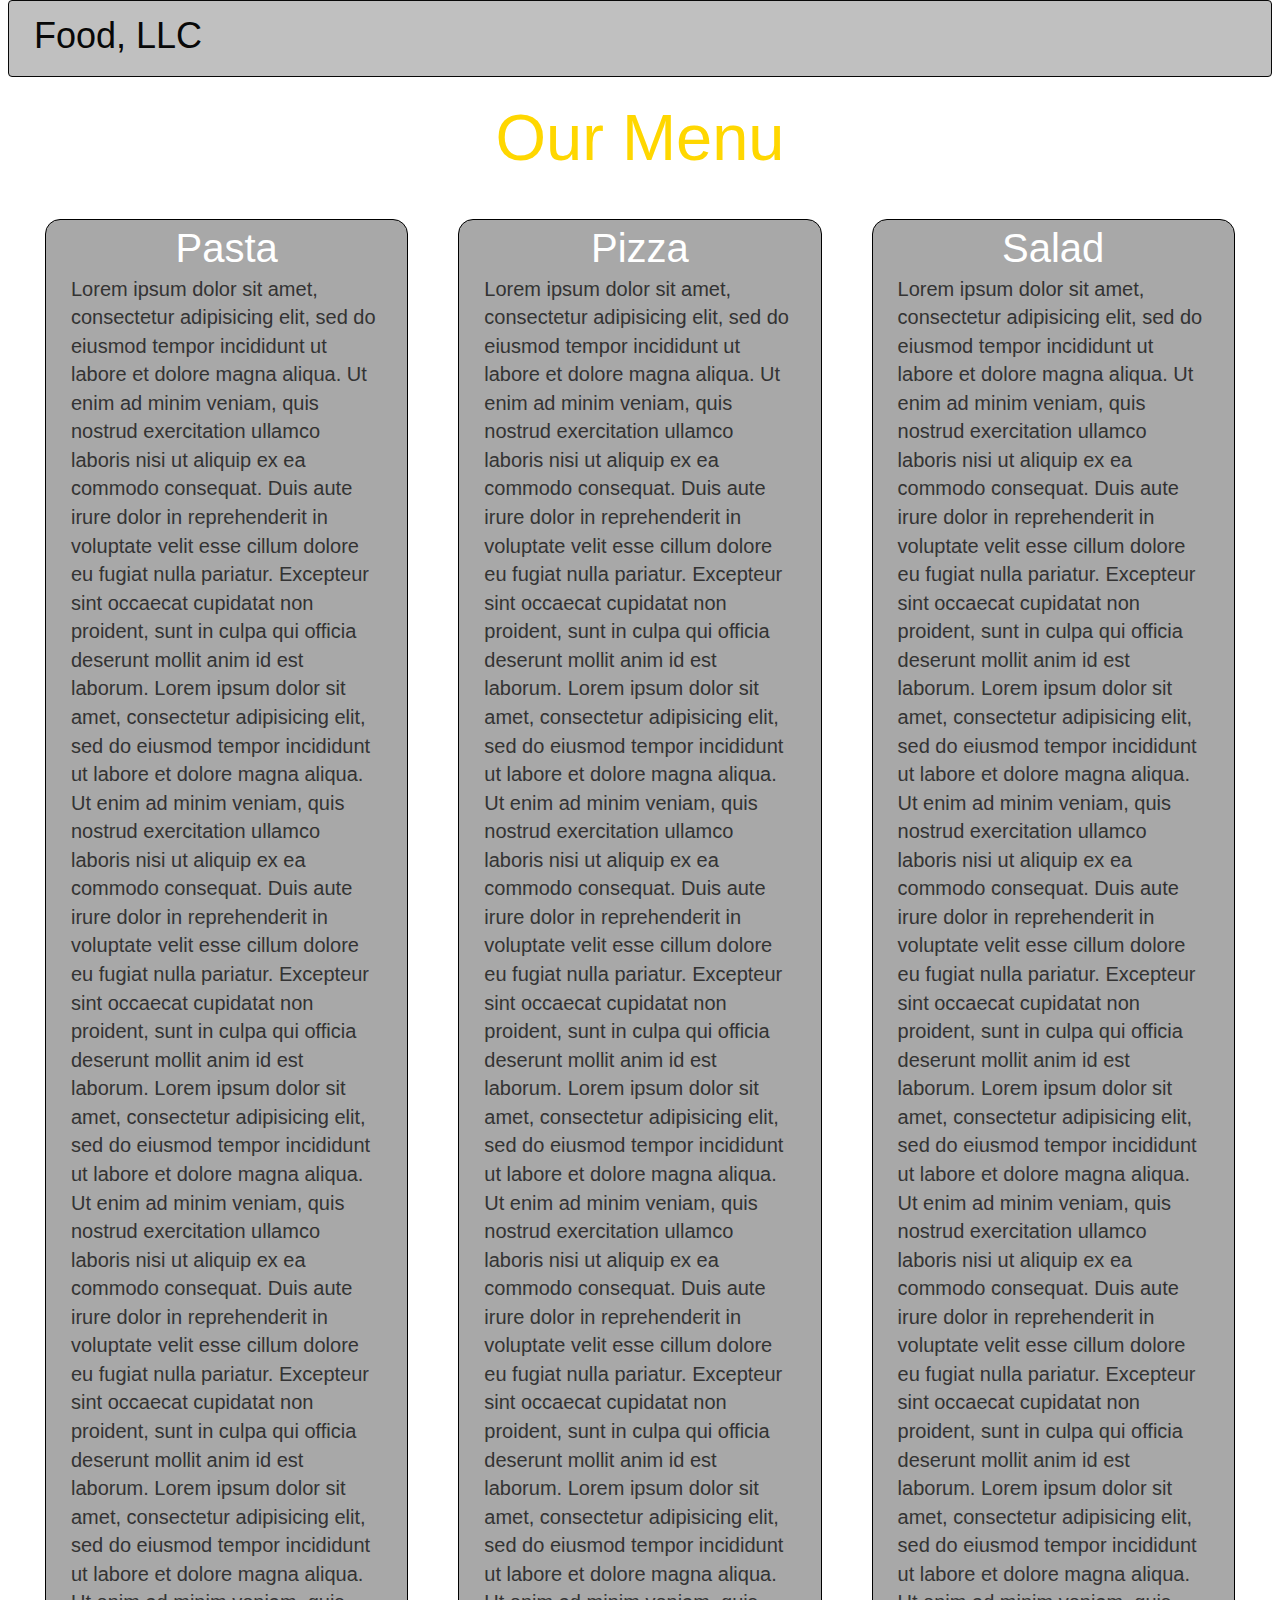
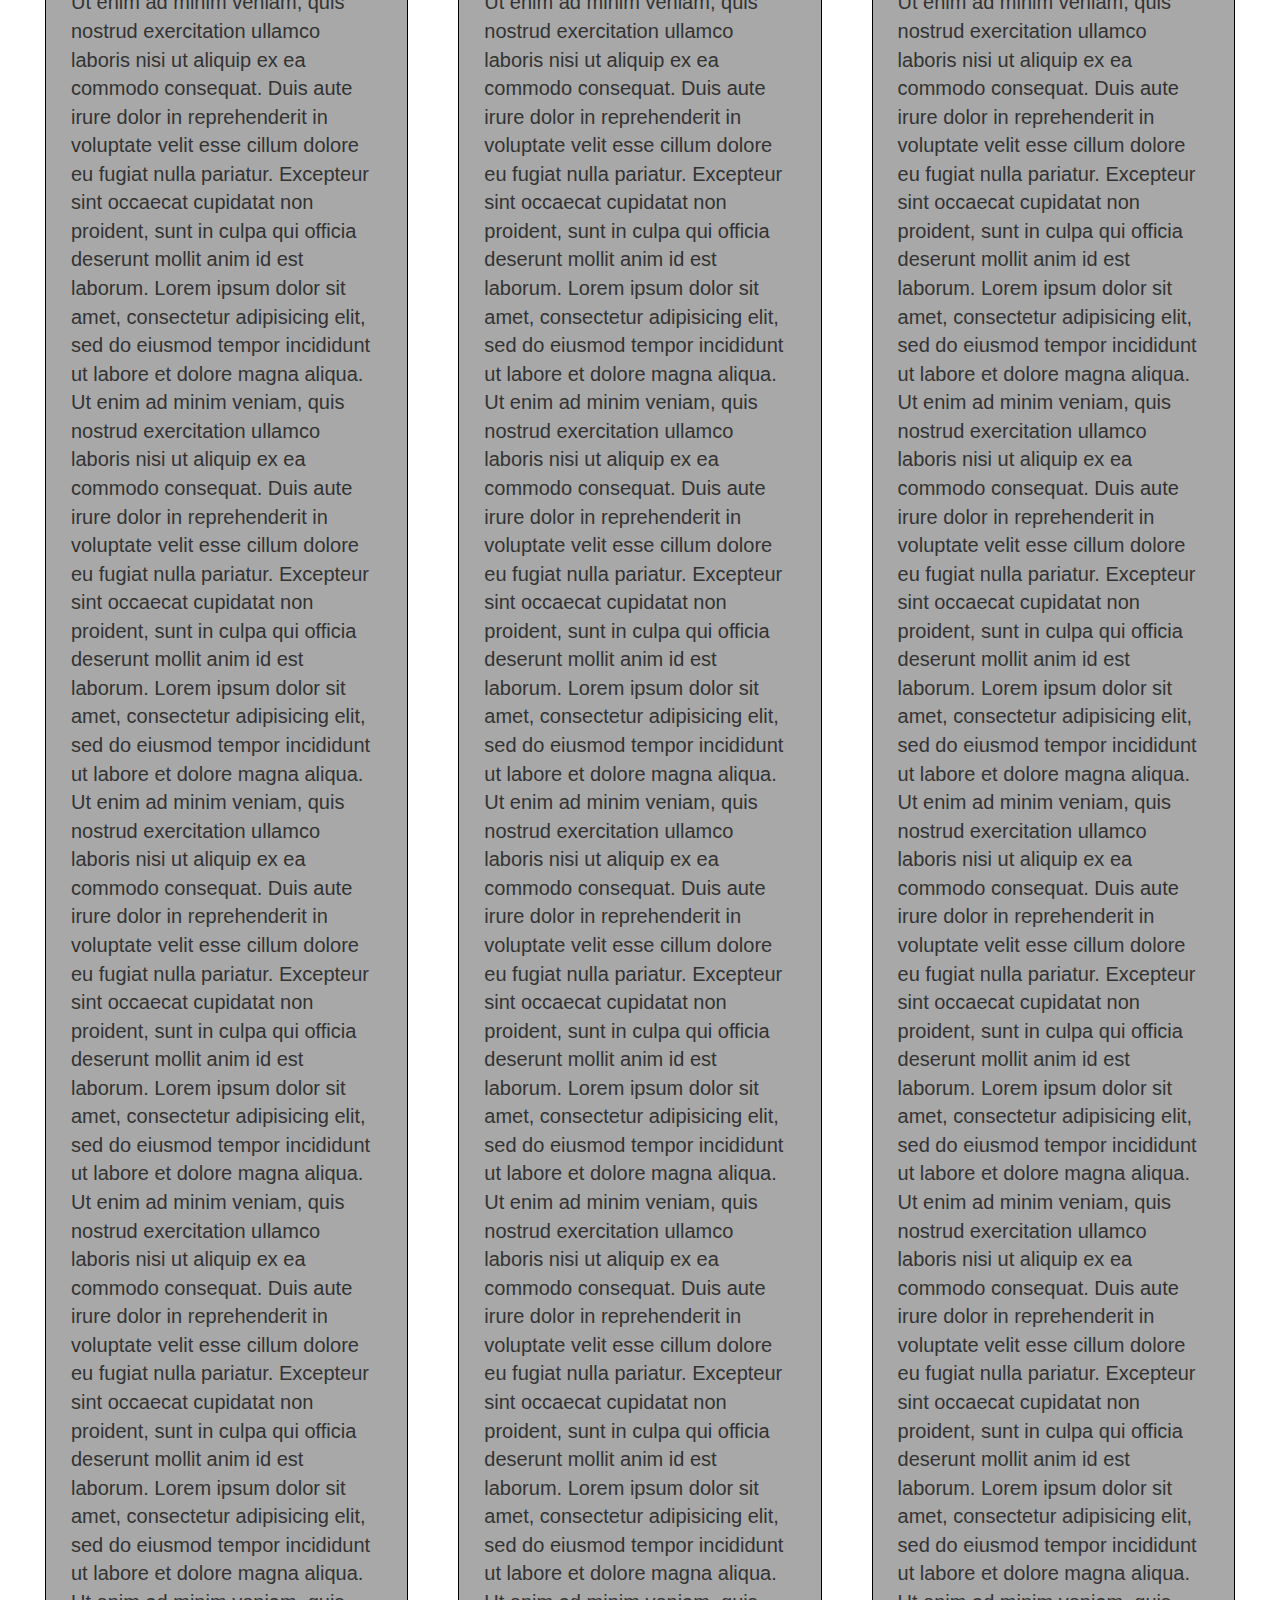
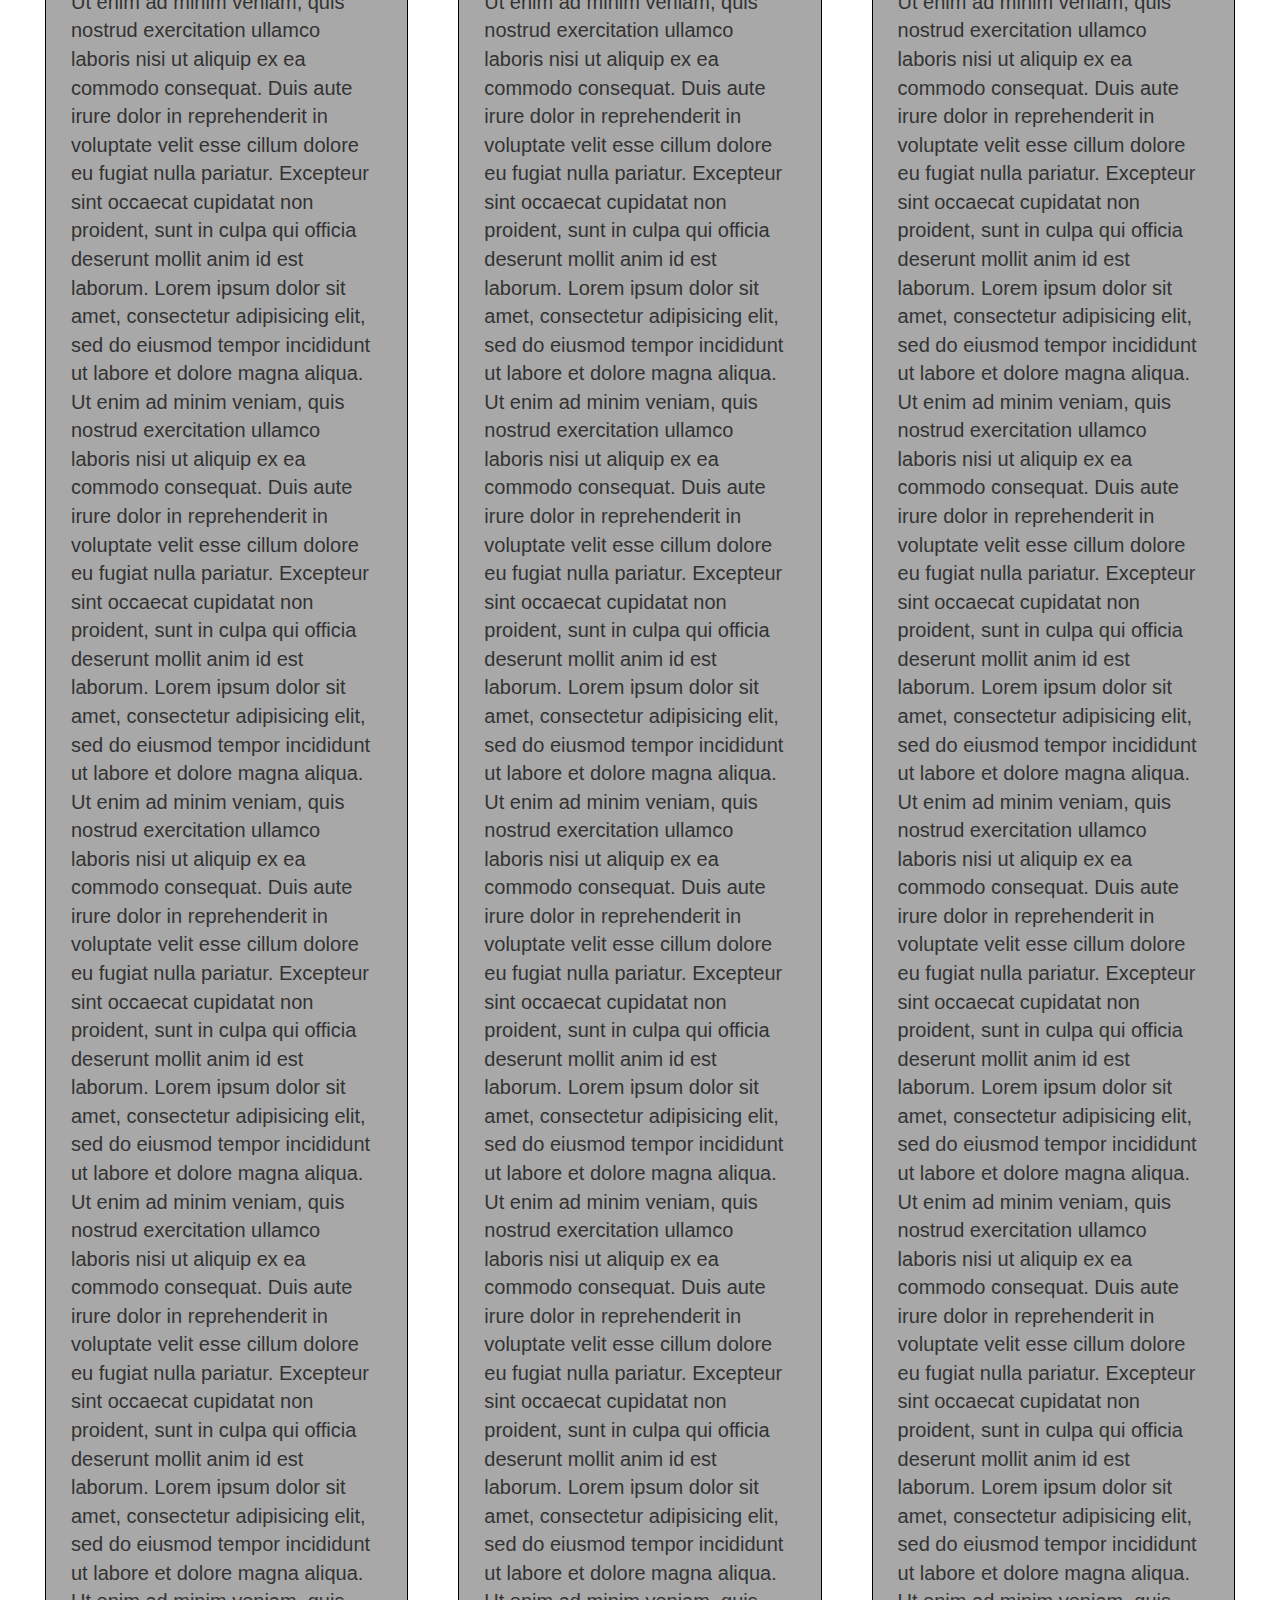
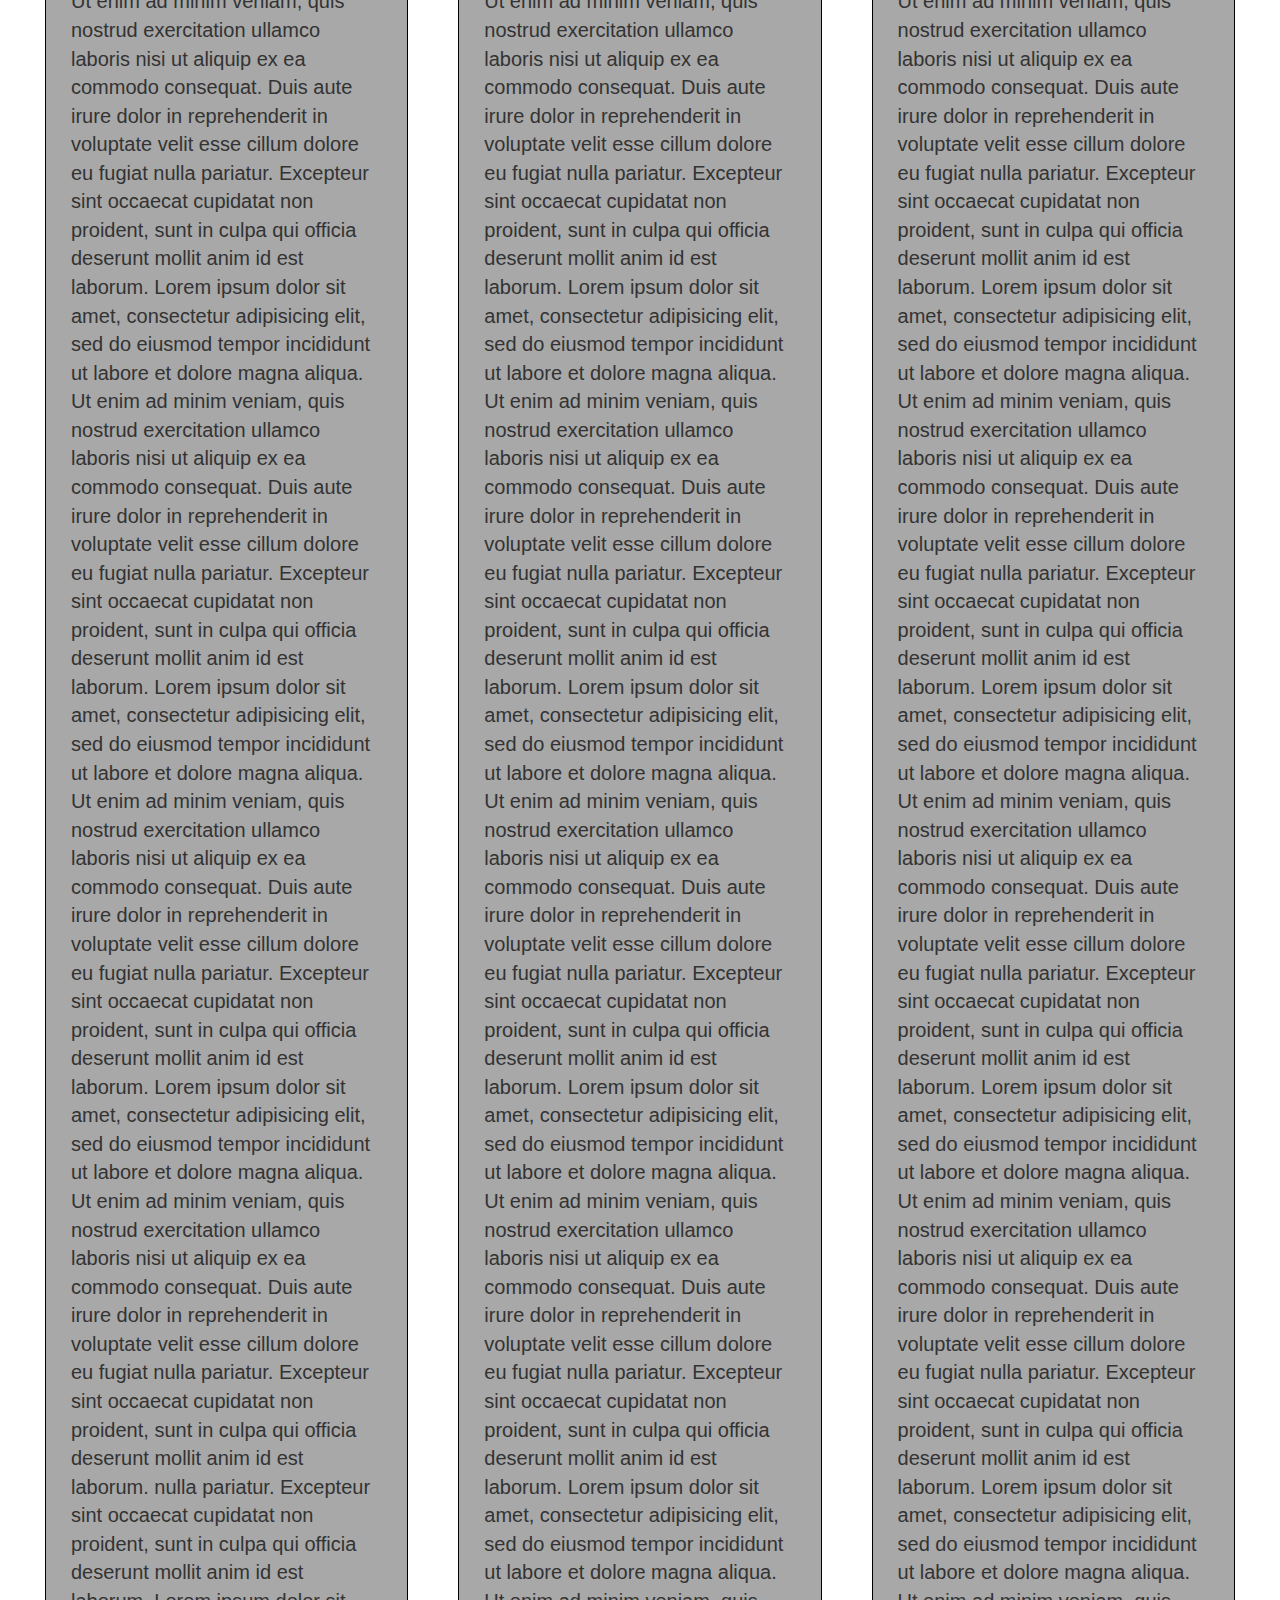
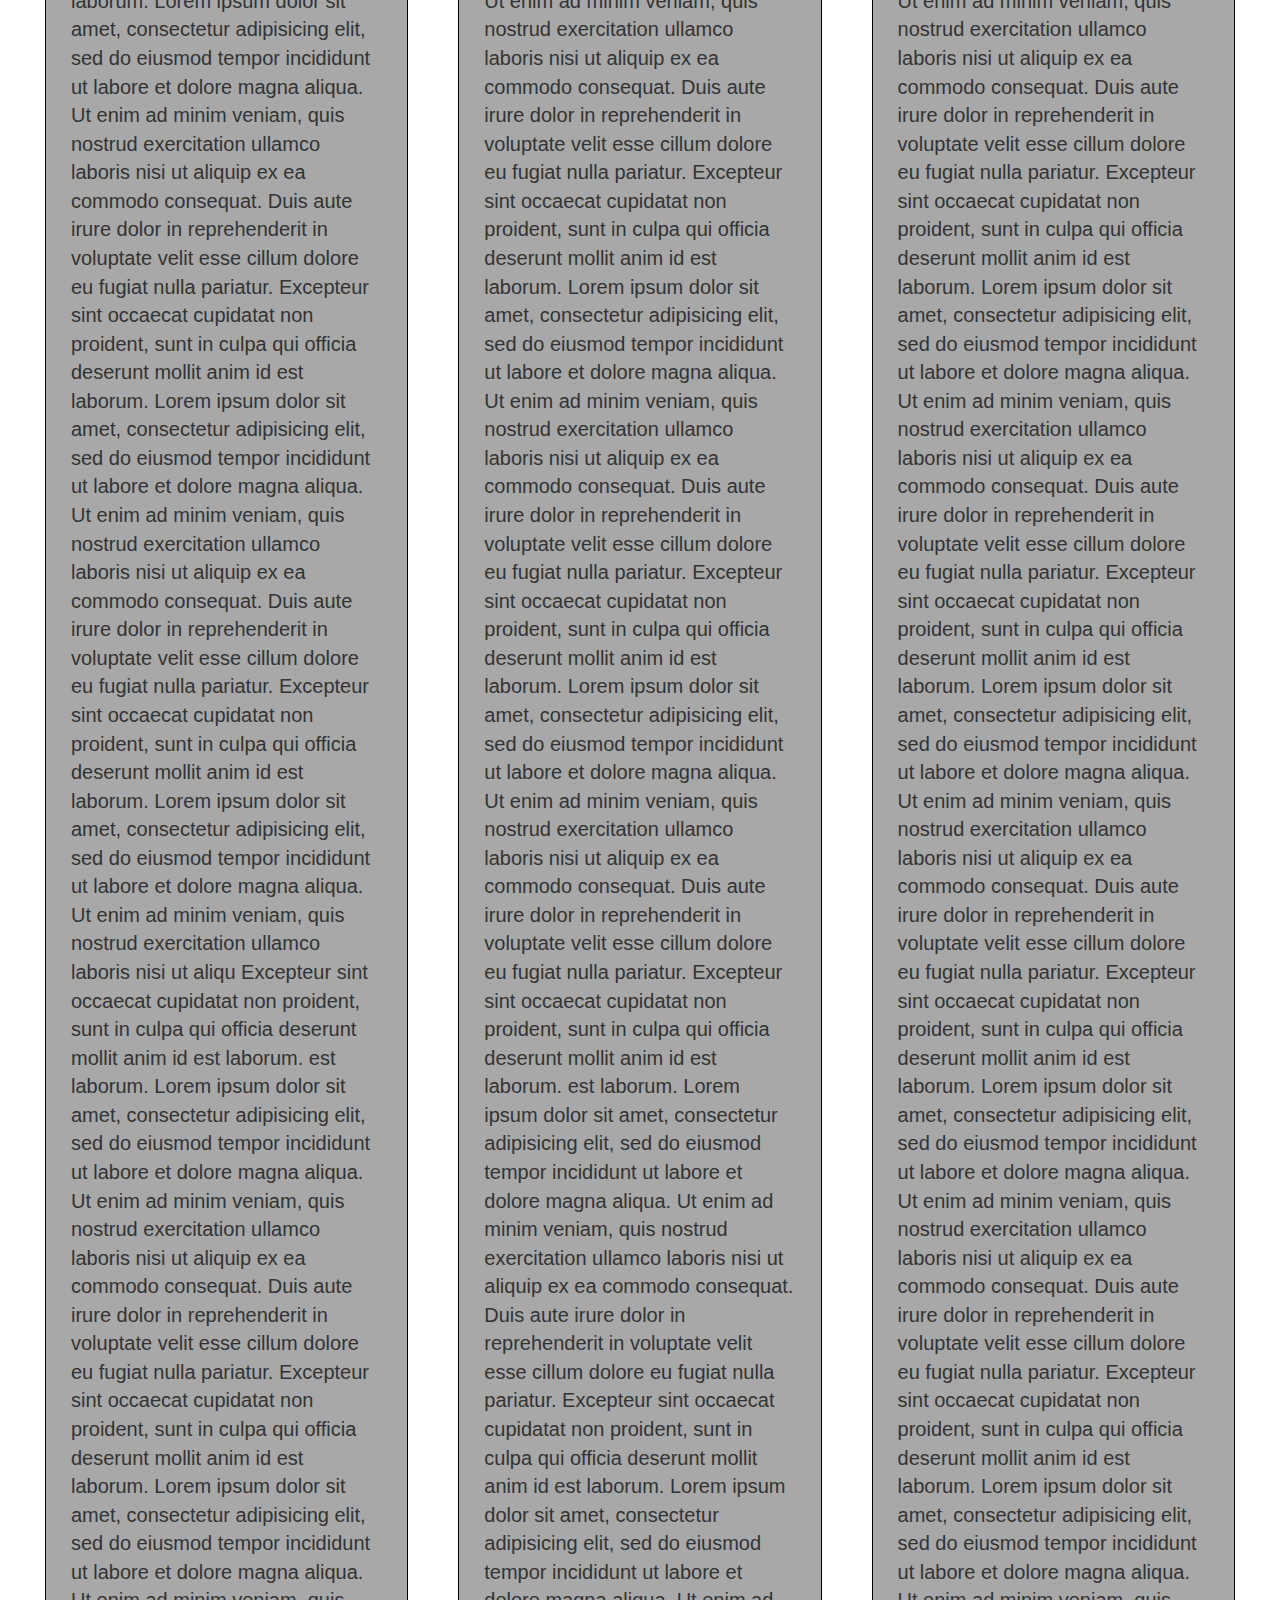
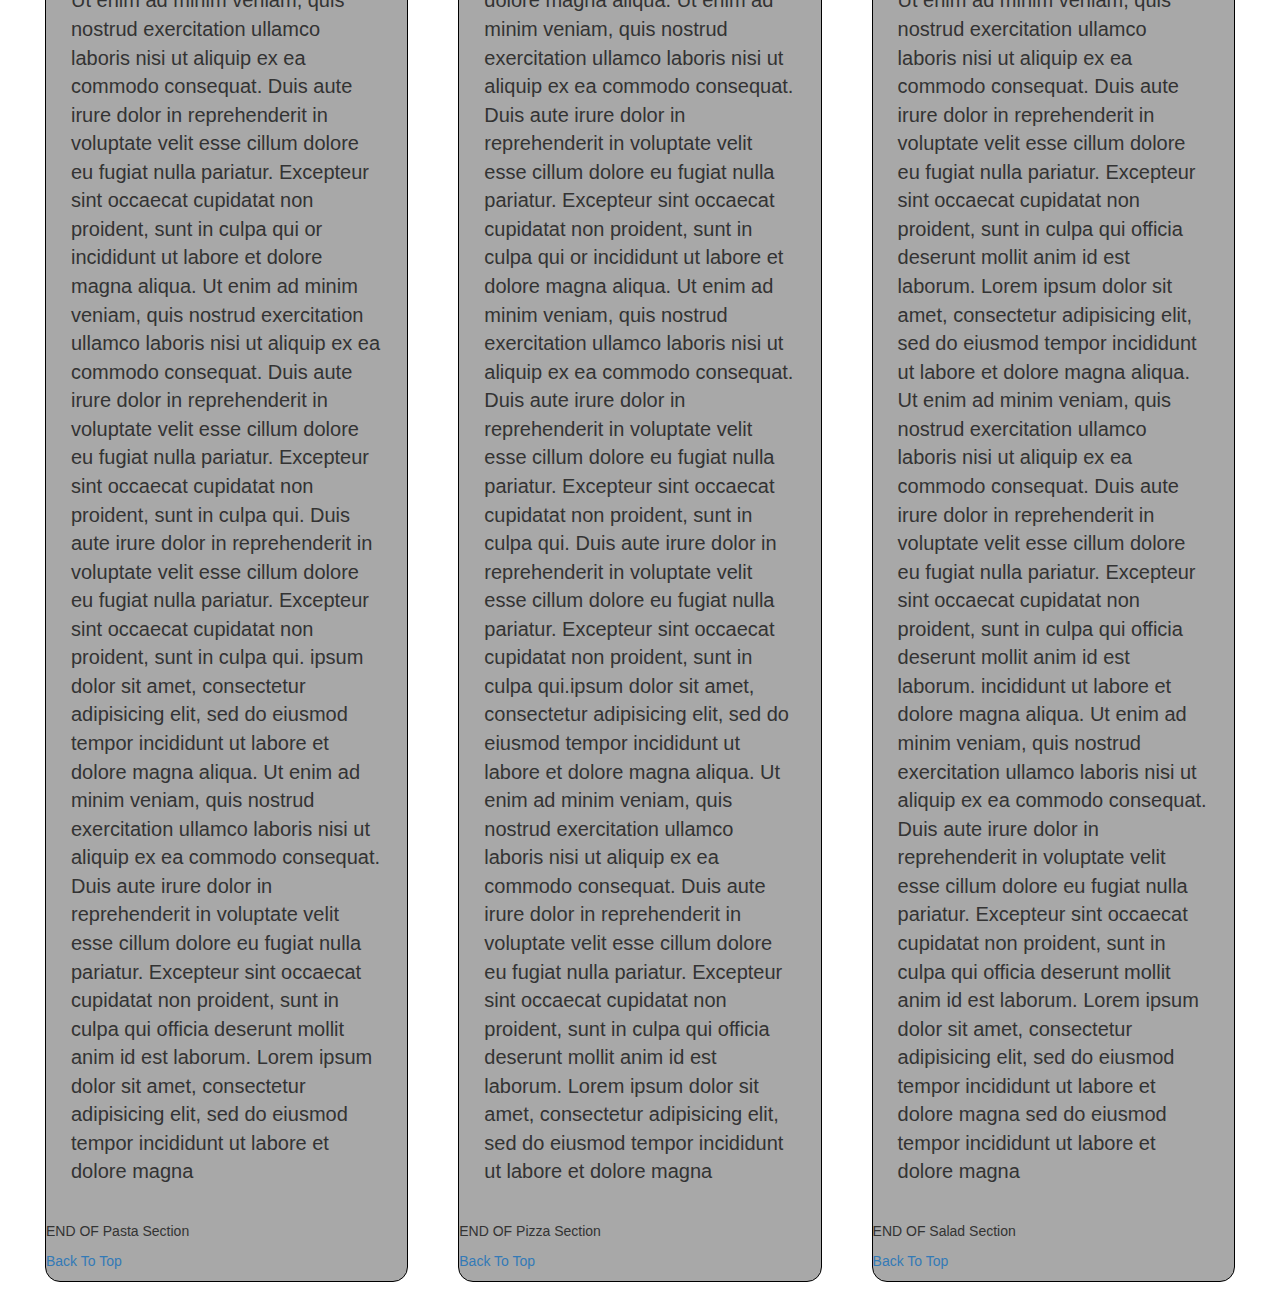
==== commit 662dfa29: "Update index.html" ====
--- a/module_3_solution/index.html
+++ b/module_3_solution/index.html
@@ -24,30 +24,28 @@
     <body>
 
       <div class="container-fluid">
-        <nav class="navbar navbar-default">
+        <nav class="navbar navbar-inverse">
 
           <div class="navbar-header">
             <a class="navbar-brand" href="#">Food, LLC</a>
             <button type="button" class="navbar-toggle collapsed" data-toggle="collapse"
-            data-target="#hidden-btn" aria-expanded="false">
-            <span class="sr-only">Switch Menu options</span>
+            data-target="#hidden-btn" >
             <span class="icon-bar"></span>
             <span class="icon-bar"></span>
             <span class="icon-bar"></span>
           </button>
         </div>
-
         <div id="hidden-btn" class="collapse navbar-collapse">
           <ul class="nav navbar-nav navbar-right visible-xs text-center">
-            <li><a href="#p1">Pasta</a><hr></li>
-            <li><a href="#p2">Pizza</a><hr></li>
-            <li><a href="#p3">Salad</a></li>
+            <li><hr><a href="#p1">Pasta</a></li>
+            <li><hr><a href="#p2">Pizza</a></li>
+            <li><hr><a href="#p3">Salad</a></li>
           </ul>
         </div>
 
       </nav>
 
-      <div id="row">
+      <div id="row text-center">
         <h1>Our Menu</h1>
 
         <div class="col-lg-4 col-md-6 col-sm-12">
@@ -429,6 +427,9 @@
    </div>
  </div>
 
+<footer class="container-fluid text-center">
+  <p></p>
+</footer>
 
  <!-- jQuery (Bootstrap JS plugins depend on it) -->
  <script src="js/jquery-1.11.3.min.js"></script>
--- a/module_3_solution/css/styles.css
+++ b/module_3_solution/css/styles.css
@@ -8,7 +8,7 @@
   margin-top: 25px;
   margin-bottom: 35px;
   text-align: center;
-  font-size: 5.75em;
+  font-size: 65px;
   color: #FFD700;
 }
 body {
@@ -19,7 +19,7 @@
   margin: 10px;
   border: 1px solid black;
   border-radius: 15px;
-  background-color: #80808094;
+  background-color: #A8A8A8;
 }
 p.header {
   position : absolute;
@@ -32,7 +32,8 @@
   color: white;
 }
 p.body {
-  margin-top: 25px;
+  font-size: 20px;
+  margin-top: 30px;
   padding : 25px;
 }
 hr {
@@ -40,7 +41,8 @@
   margin-bottom: 0px;
   border: 1;
   border-top: 3px solid greenyellow;
-  width: 96%; 
+  width: 100%; 
+  color: black;
 }
 
 #header-nav {
@@ -48,14 +50,6 @@
   border-radius: 0;
   border: 0;
   background-color: #581845;
-  font-family: 'Andada Pro', serif;
-}
-
-#logo-img {
-  background: url('../images/restaurant-logo_large.png') no-repeat;
-  width: 150px;
-  height: 150px;
-  margin: 10px 15px 10px 0;
 }
 
 .navbar-brand {
@@ -63,41 +57,41 @@
 }
 
 .navbar-brand h1 { 
-  color: #557c3e;
+  padding: 6px;
   font-size: 1.5em;
   font-weight: bold;
-  margin-top: 0;
+  color: #581845;
+  margin-top: 2;
   margin-bottom: 0;
   line-height: 1.00;
 }
 .navbar-brand a:hover, .navbar-brand a:focus {
-  text-decoration: none;
+  text-decoration: underline;
+}
+
+.navbar-toggle {
+  margin-top: 22px;
 }
 .navbar-brand p { 
-  color: #000;
-  text-transform: uppercase;
-  font-size: .7em;
+  color: #581845;
+  font-size: 1.1em;
   margin-top: 15px;
 }
-.navbar-brand p span { 
-  vertical-align: middle;
-}
-
 .navbar {
-  margin-left: -15px;
-  margin-right: -15px;
-  background-color: #C1C1C1;
-}
-
-.navbar-default .navbar-brand {
-  color: black;
-}
-
-.navbar-default .navbar-toggle {
-  border-color: black; 
-}
-.navbar-default .navbar-toggle .icon-bar {
-  background-color: black; 
+  margin-left: -12px;
+  margin-right: -12px;
+  background-color: #C0C0C0;
+}
+
+.navbar-inverse .navbar-brand {
+  color: #080808;
+}
+
+.navbar-inverse .navbar-toggle {
+  border-color: #080808; 
+}
+.navbar-inverse .navbar-toggle .icon-bar {
+  background-color: #080808; 
 }
 
 .navbar-header {
@@ -111,27 +105,9 @@
   font-size: 36px;
 }
 
-.navbar-toggle {
-  margin-top: 22px;
-}
-
-ul.nav {
-  margin-top: 0px;
-  margin-bottom: 0px;
-}
-
-.navbar-default .navbar-nav > li > a {
-  color: black;
-  background-color: white;
-  padding: 0px;
-}
-
-div#hidden-btn.navbar-collapse.collapse.in {
-  border: 1px solid black;
-}
 
 /********** Large devices only **********/
-@media (min-width: 991px) {
+@media (min-width: 1200px) {
   .col-lg-1, .col-lg-2, .col-lg-3, .col-lg-4, .col-lg-5, .col-lg-6, .col-lg-7, .col-lg-8, .col-lg-9, .col-lg-10, .col-lg-11, .col-lg-12 {
     float: left;
   }
@@ -174,10 +150,9 @@
 }
 
 /********** Medium devices only **********/
-@media (min-width: 769px) and (max-width: 990px) {
+@media (min-width: 769px) and (max-width: 1199px) {
   .col-md-1, .col-md-2, .col-md-3, .col-md-4, .col-md-5, .col-md-6, .col-md-7, .col-md-8, .col-md-9, .col-md-10, .col-md-11, .col-md-12 {
     float: left;
-    max-width:100%
   }
   .col-md-1 {
     width: 8.33%;
@@ -196,8 +171,6 @@
   }
   .col-md-6 {
     width: 50%;
-    max-width:100%;
-
   }
   .col-md-7 {
     width: 58.33%;
@@ -261,3 +234,18 @@
     width: 100%;
   }
 }
+
+ul.nav {
+  margin-top: 0px;
+  margin-bottom: 0px;
+}
+
+.navbar-default .navbar-nav > li > a {
+  color: black;
+  background-color: white;
+  padding: 5px;
+}
+
+div#hidden-btn.navbar-collapse.collapse.in {
+  border: 1px solid black;
+}
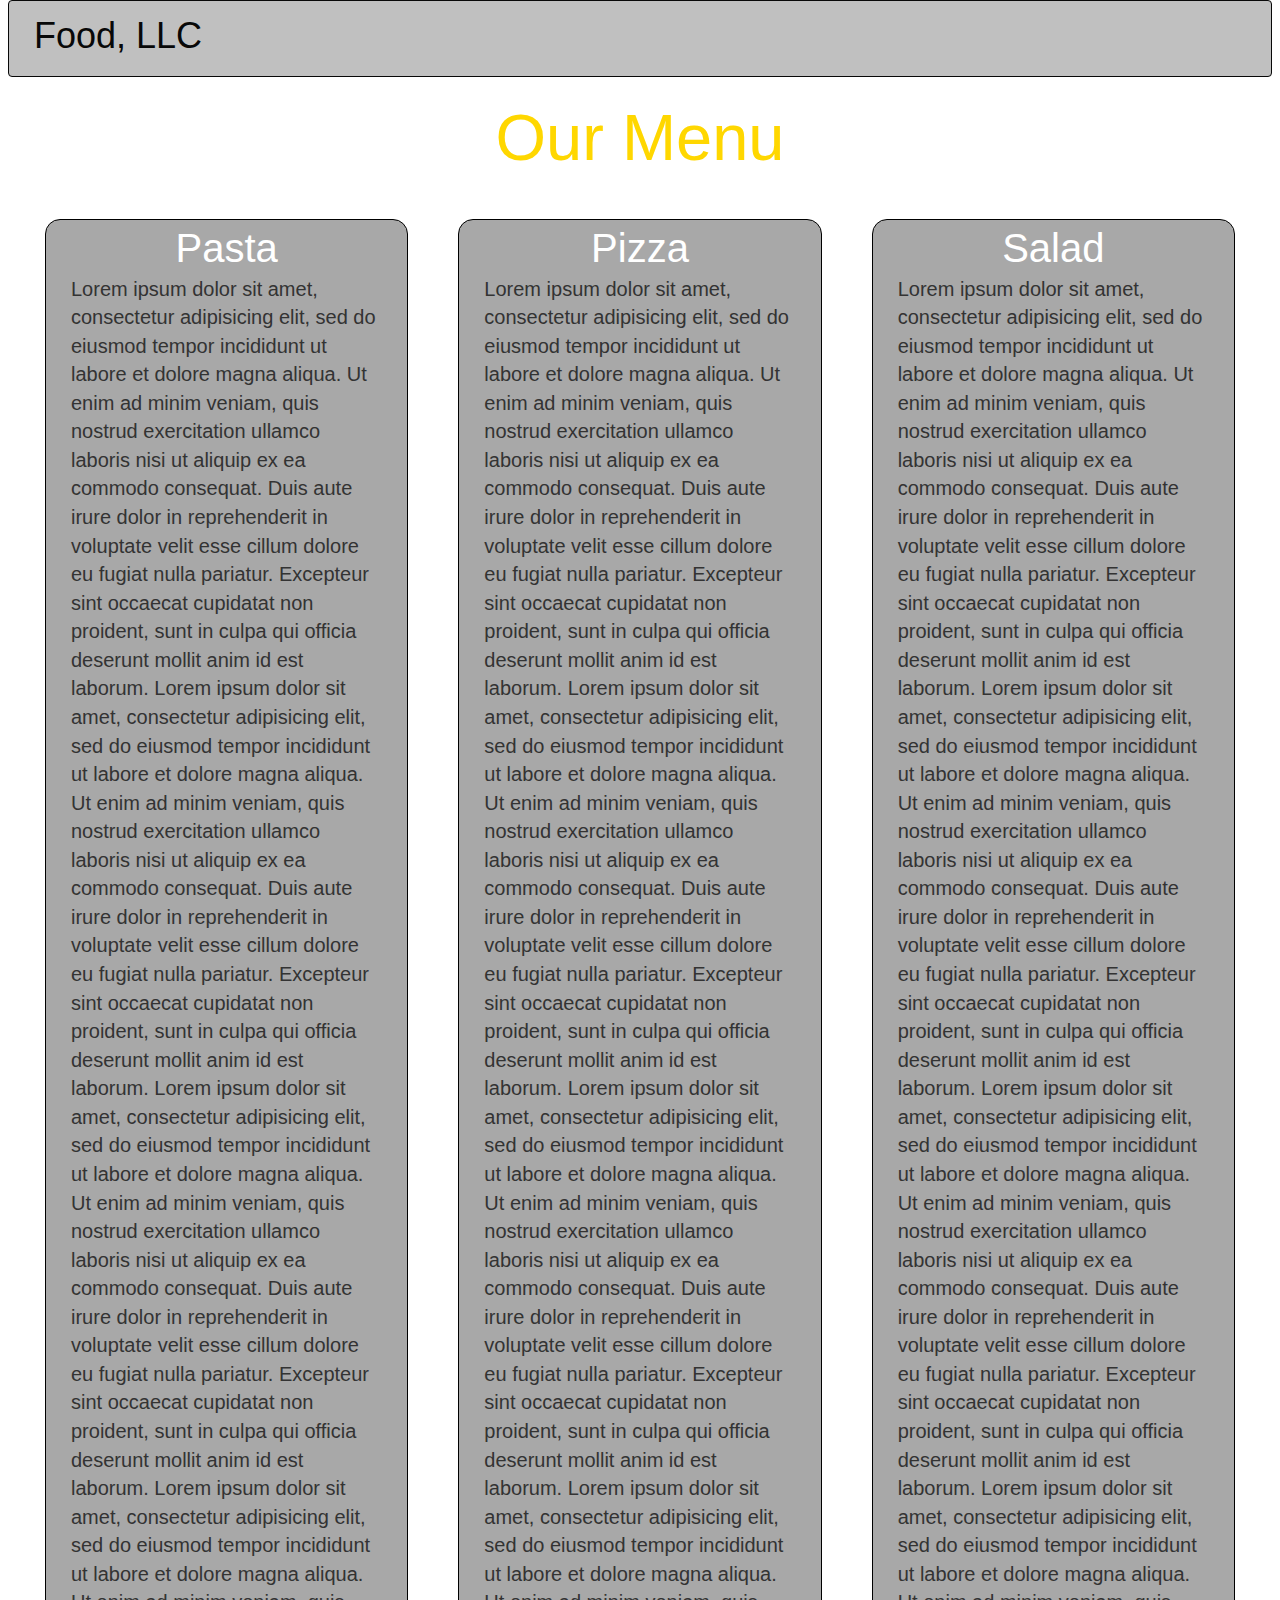
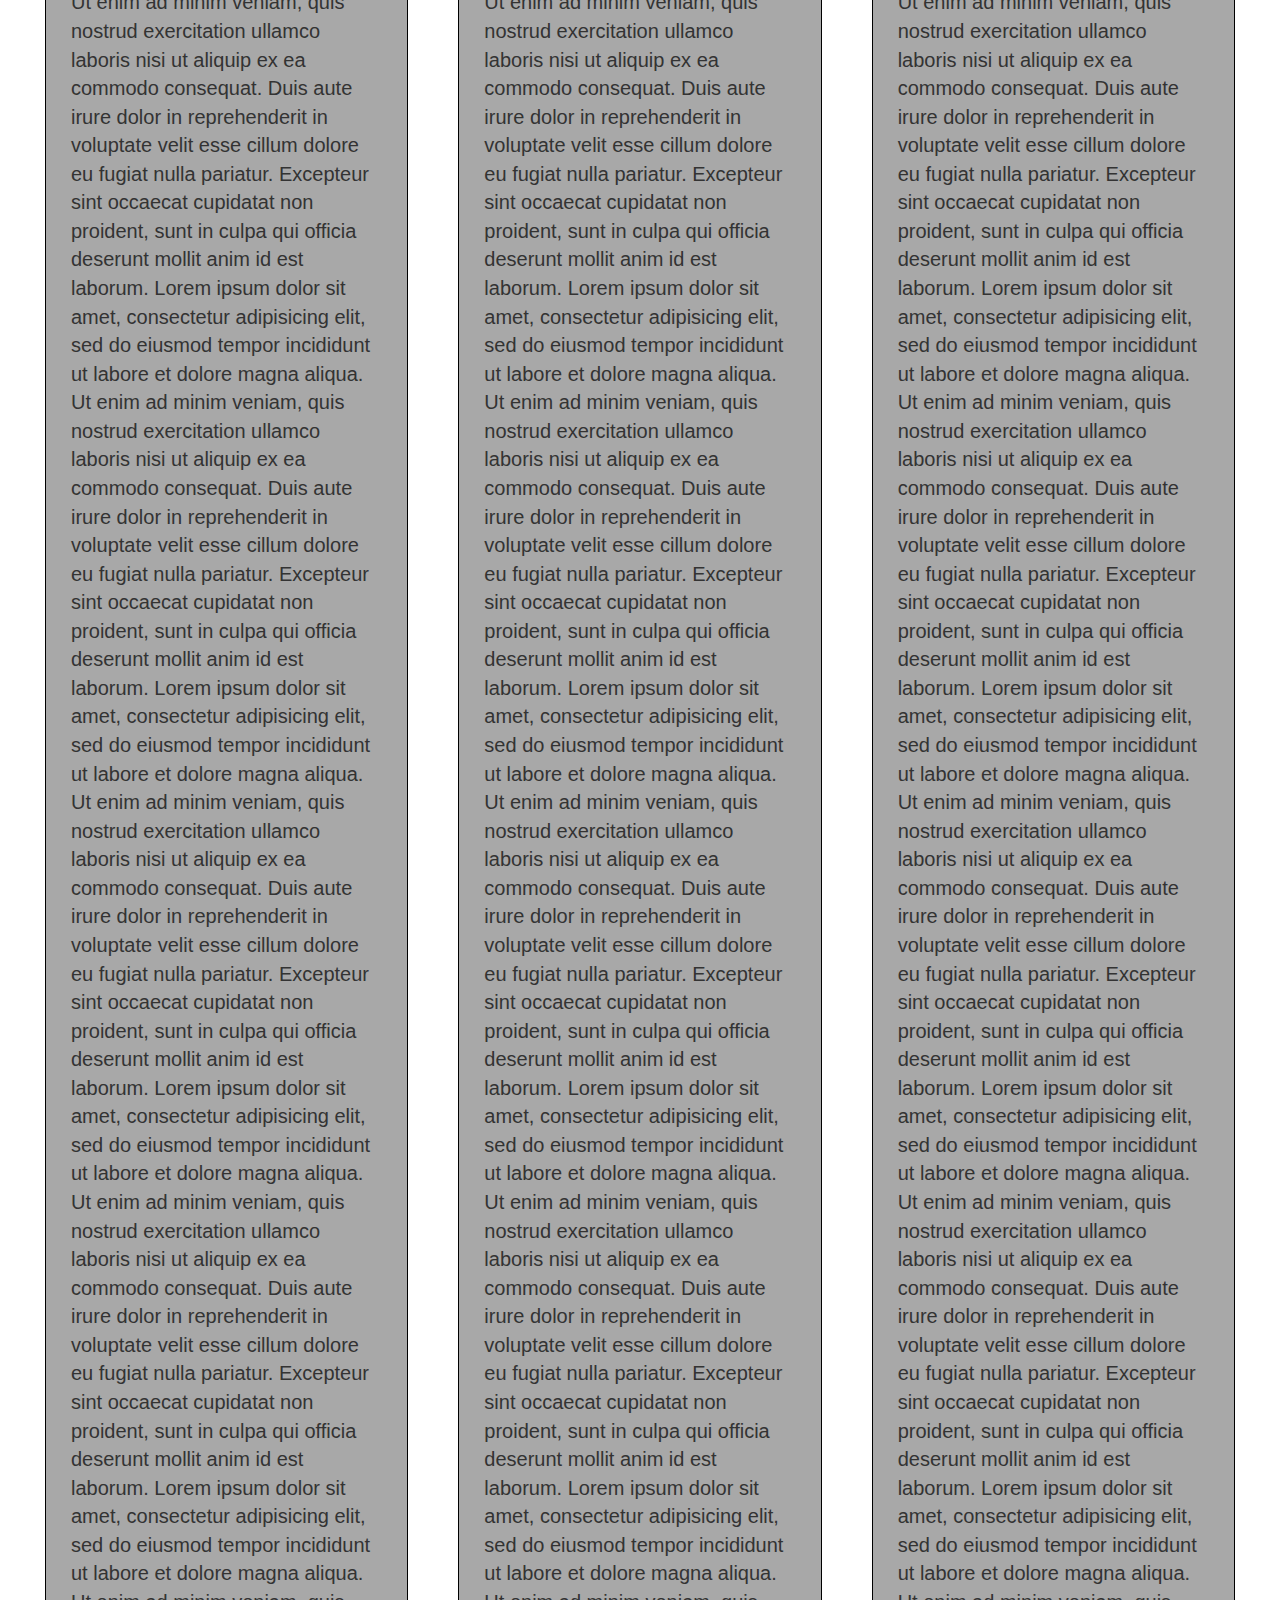
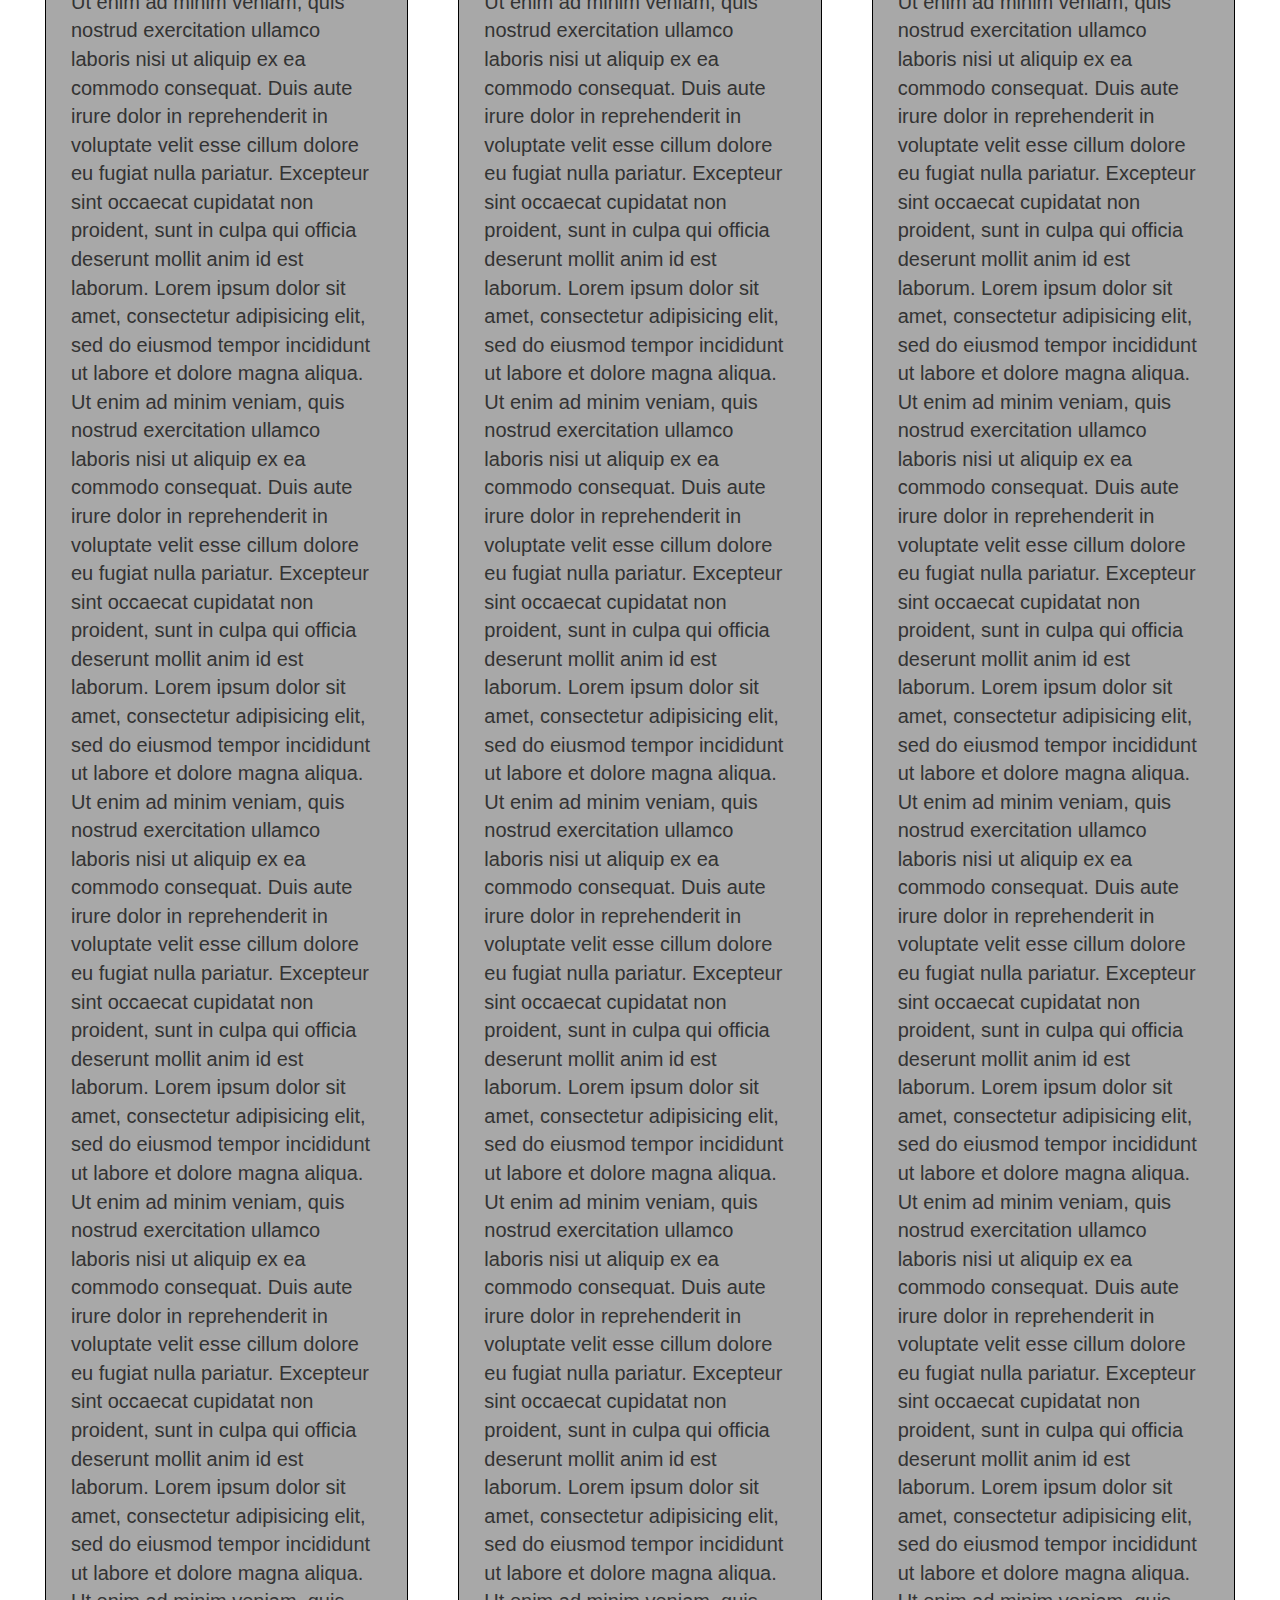
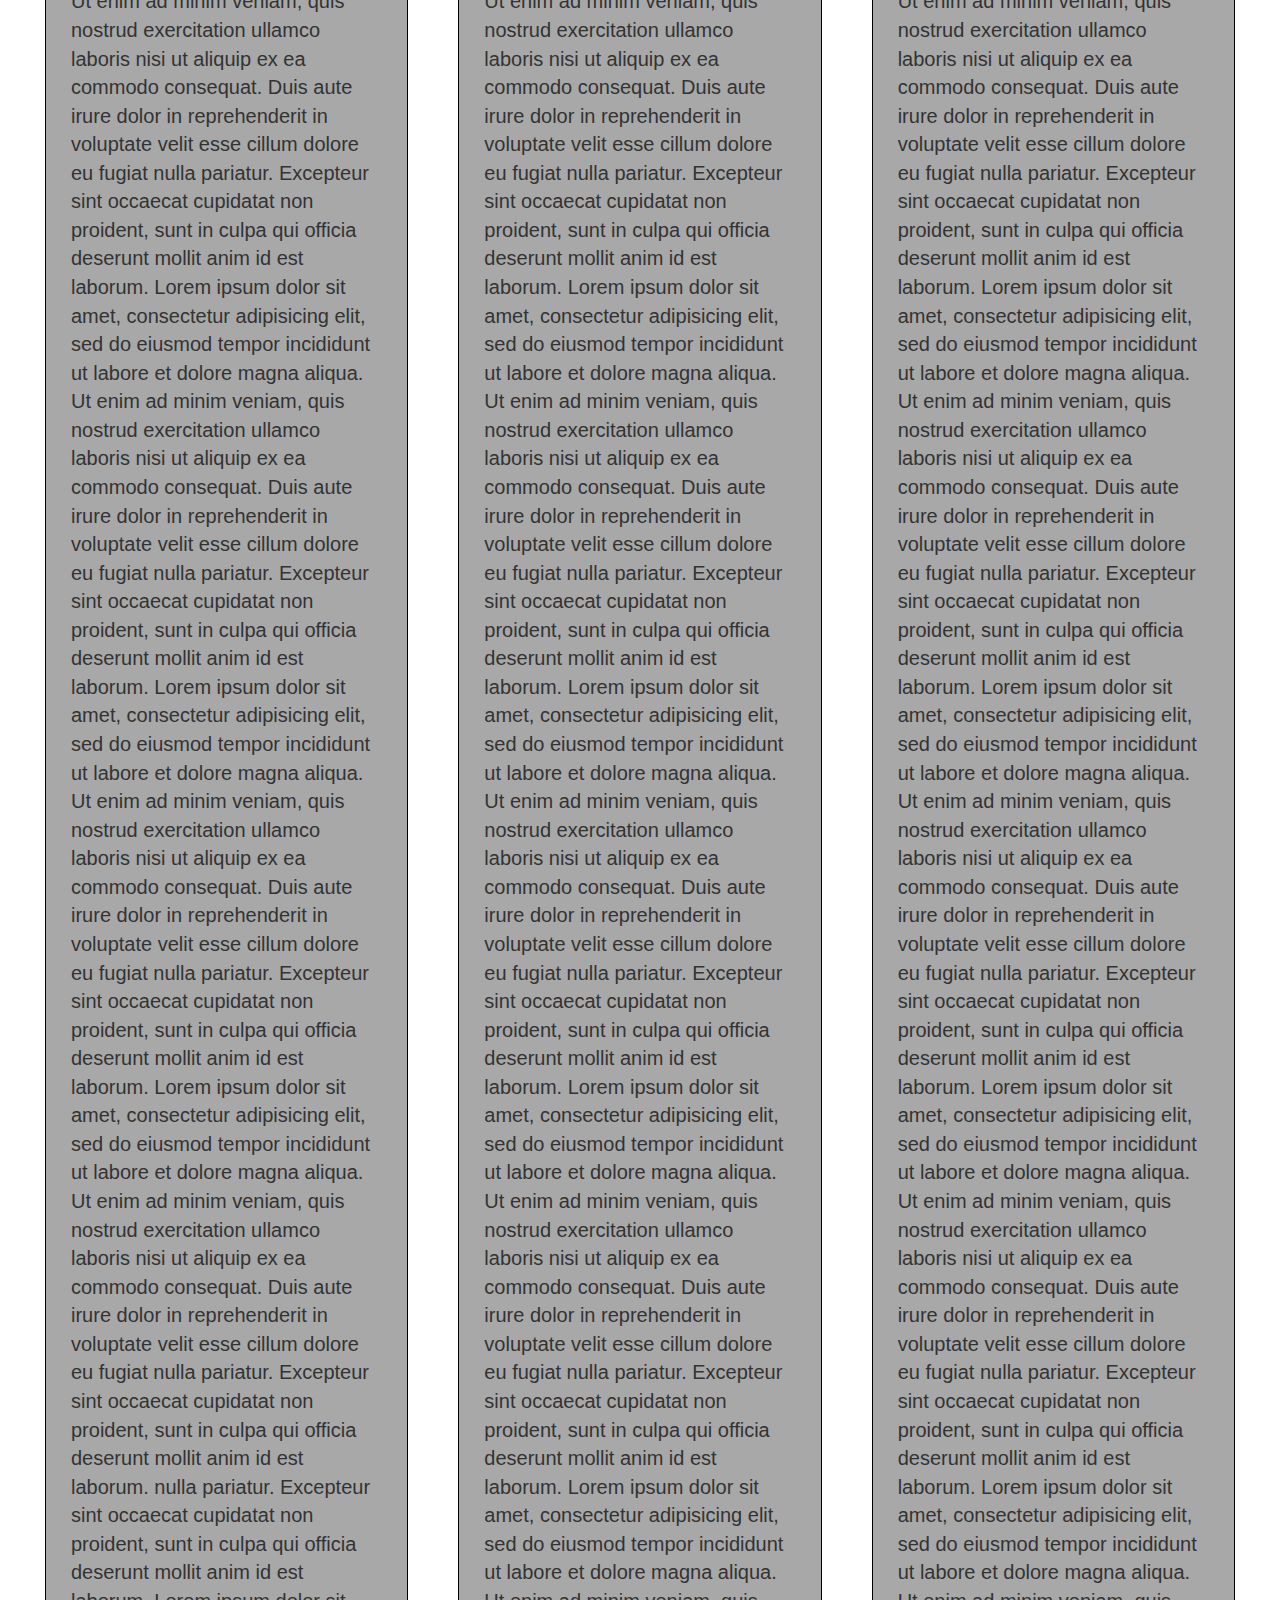
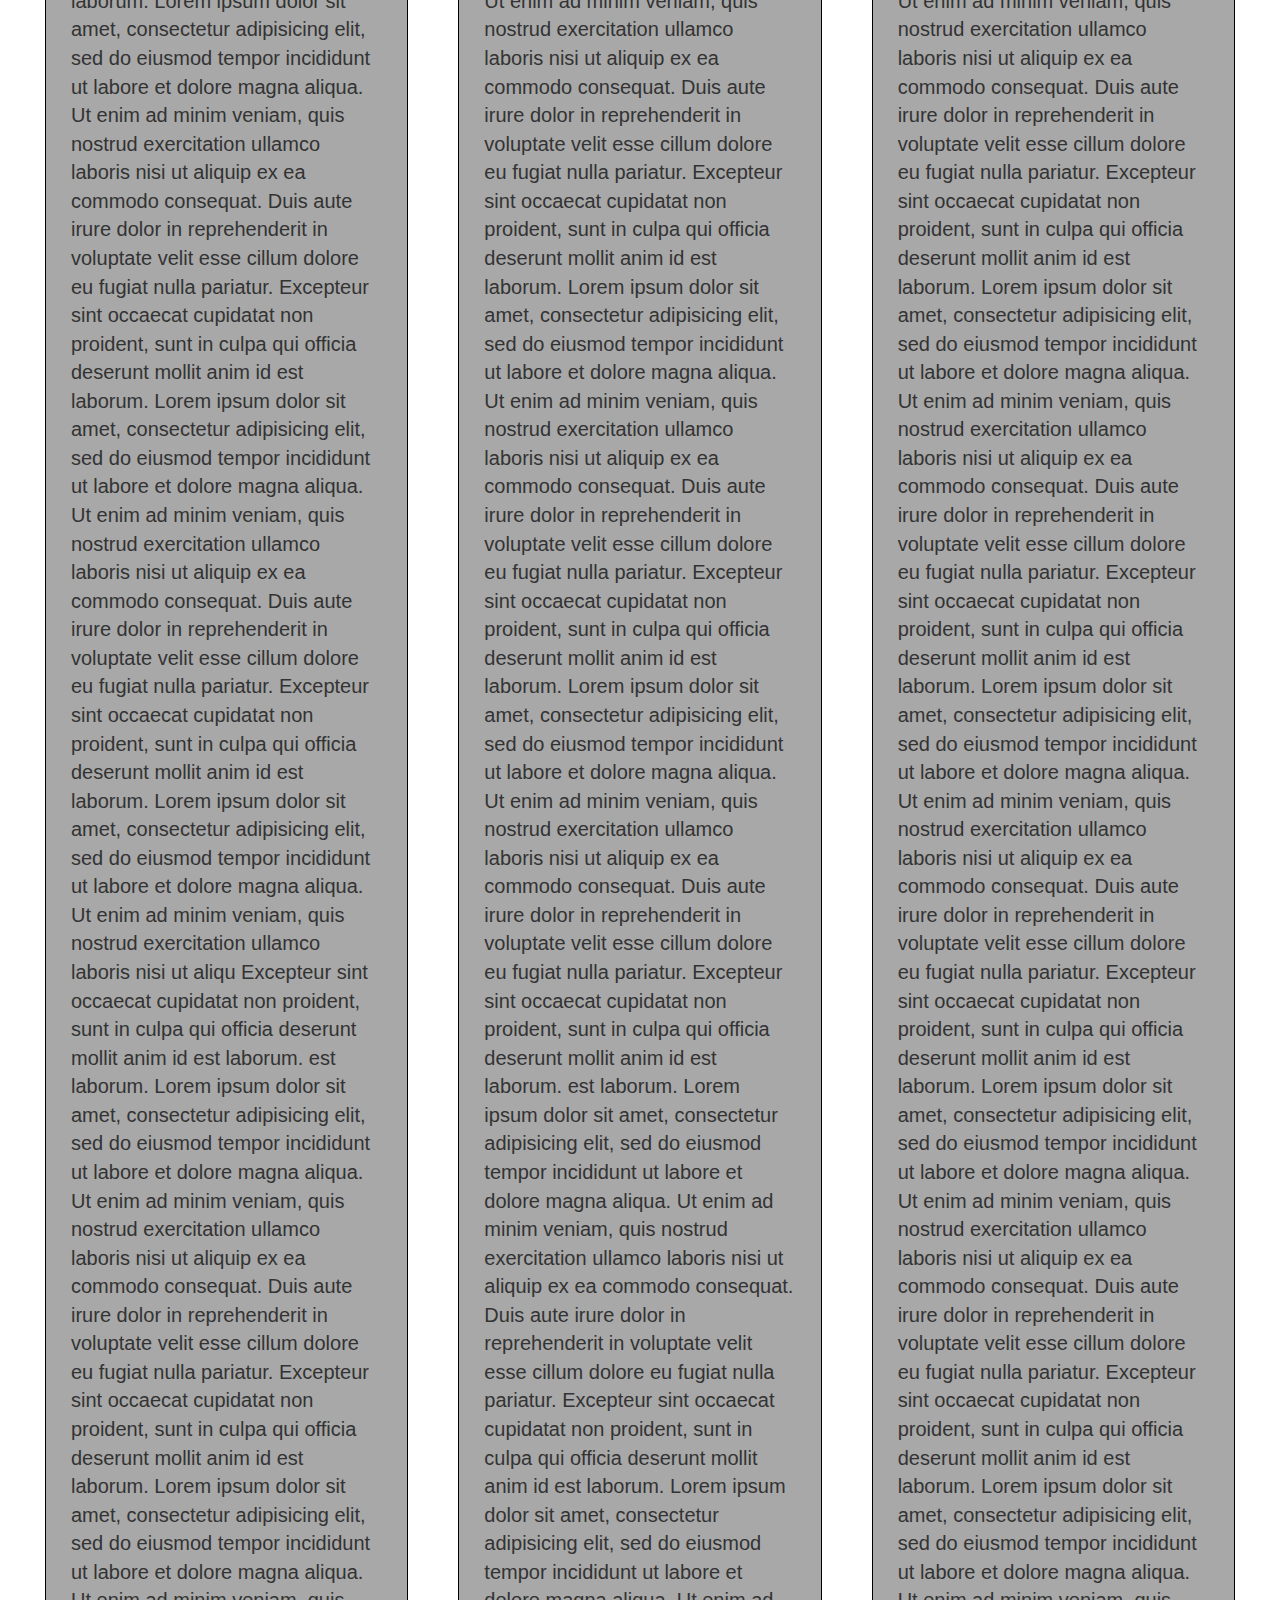
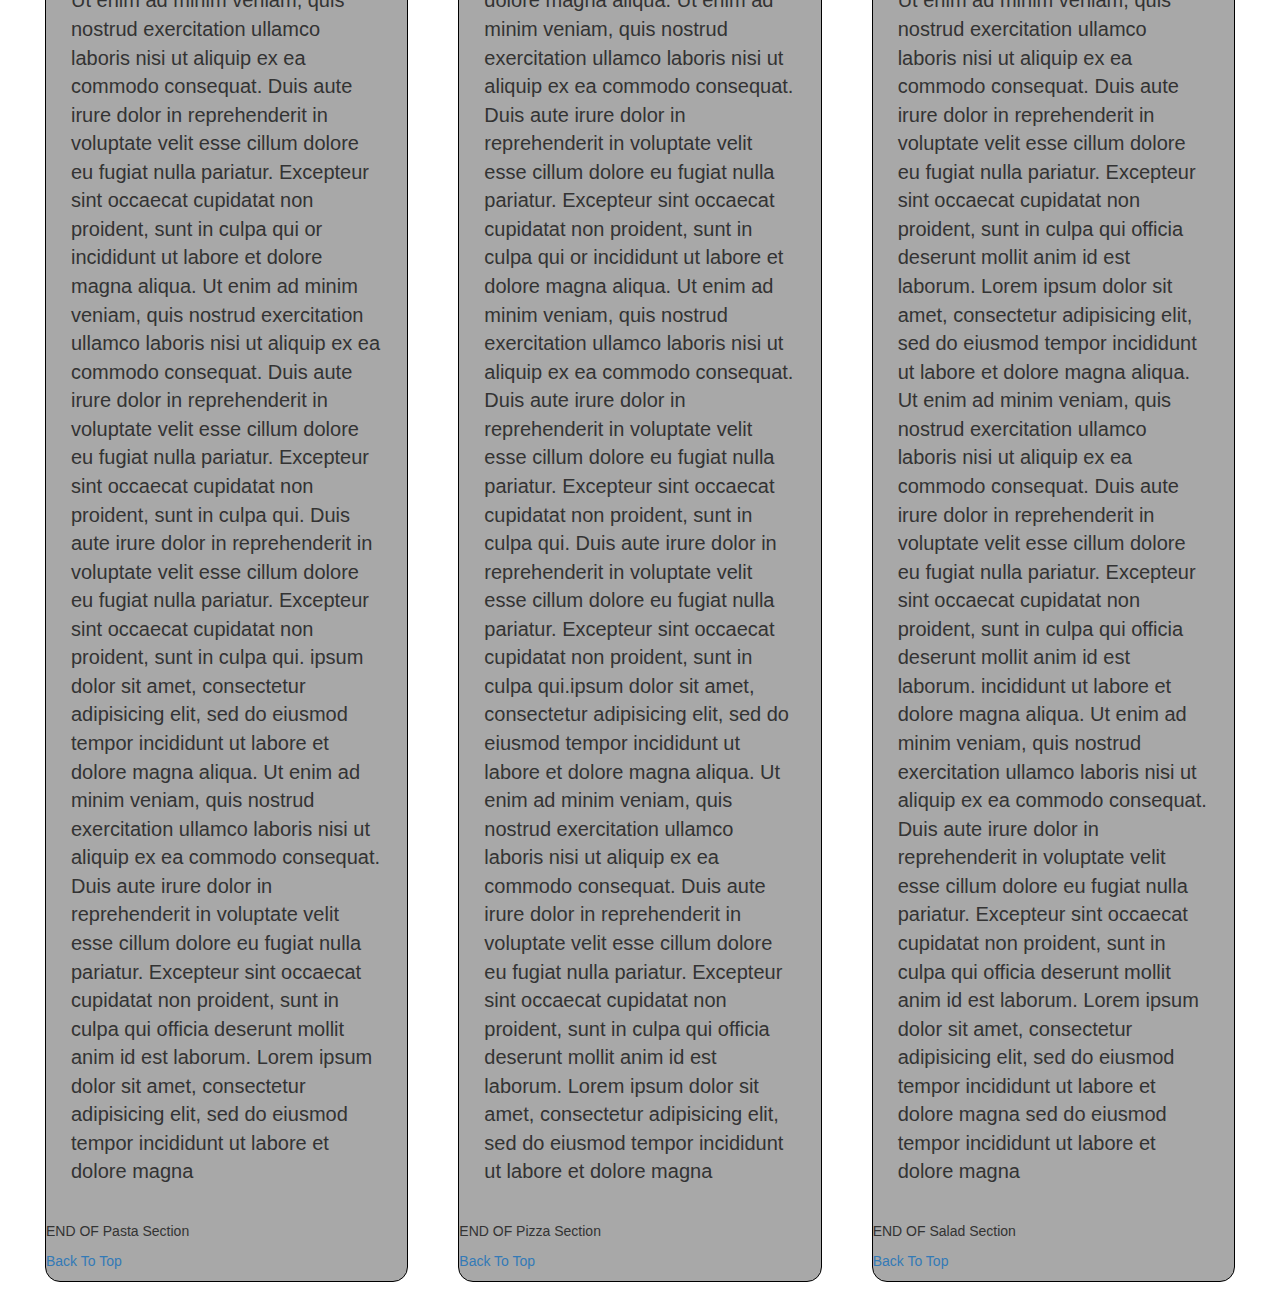
==== commit b1dd7462: "Merge branch 'main' into module3" ====
--- a/module_3_solution/index.html
+++ b/module_3_solution/index.html
@@ -25,7 +25,6 @@
 
       <div class="container-fluid">
         <nav class="navbar navbar-inverse">
-
           <div class="navbar-header">
             <a class="navbar-brand" href="#">Food, LLC</a>
             <button type="button" class="navbar-toggle collapsed" data-toggle="collapse"
--- a/module_3_solution/css/styles.css
+++ b/module_3_solution/css/styles.css
@@ -44,7 +44,6 @@
   width: 100%; 
   color: black;
 }
-
 #header-nav {
   padding : 1em;
   border-radius: 0;
@@ -66,6 +65,33 @@
   line-height: 1.00;
 }
 .navbar-brand a:hover, .navbar-brand a:focus {
+  text-decoration: none;
+}
+.navbar-brand p { 
+  color: #000;
+  text-transform: uppercase;
+  font-size: .7em;
+  margin-top: 15px;
+}
+.navbar-brand p span { 
+  vertical-align: middle;
+}
+
+.navbar {
+  margin-left: -15px;
+  margin-right: -15px;
+  background-color: #C1C1C1;
+}
+
+.navbar-default .navbar-brand {
+  color: black;
+}
+
+.navbar-default .navbar-toggle {
+  border-color: black; 
+}
+.navbar-default .navbar-toggle .icon-bar {
+  background-color: black; 
   text-decoration: underline;
 }
 
@@ -82,170 +108,37 @@
   margin-right: -12px;
   background-color: #C0C0C0;
 }
-
 .navbar-inverse .navbar-brand {
   color: #080808;
 }
-
 .navbar-inverse .navbar-toggle {
   border-color: #080808; 
 }
 .navbar-inverse .navbar-toggle .icon-bar {
   background-color: #080808; 
 }
-
 .navbar-header {
   height: 75px;
 }
-
 .navbar-brand {
   padding-left: 25px;
   padding-top: 25px;  
   padding-bottom: 0px;
   font-size: 36px;
 }
-
-
-/********** Large devices only **********/
-@media (min-width: 1200px) {
-  .col-lg-1, .col-lg-2, .col-lg-3, .col-lg-4, .col-lg-5, .col-lg-6, .col-lg-7, .col-lg-8, .col-lg-9, .col-lg-10, .col-lg-11, .col-lg-12 {
-    float: left;
-  }
-  .col-lg-1 {
-    width: 8.33%;
-  }
-  .col-lg-2 {
-    width: 16.66%;
-  }
-  .col-lg-3 {
-    width: 25%;
-  }
-  .col-lg-4 {
-    width: 33.33%;
-  }
-  .col-lg-5 {
-    width: 41.66%;
-  }
-  .col-lg-6 {
-    width: 50%;
-  }
-  .col-lg-7 {
-    width: 58.33%;
-  }
-  .col-lg-8 {
-    width: 66.66%;
-  }
-  .col-lg-9 {
-    width: 74.99%;
-  }
-  .col-lg-10 {
-    width: 83.33%;
-  }
-  .col-lg-11 {
-    width: 91.66%;
-  }
-  .col-lg-12 {
-    width: 100%;
-  }
+.navbar-toggle {
+  margin-top: 22px;
 }
-
-/********** Medium devices only **********/
-@media (min-width: 769px) and (max-width: 1199px) {
-  .col-md-1, .col-md-2, .col-md-3, .col-md-4, .col-md-5, .col-md-6, .col-md-7, .col-md-8, .col-md-9, .col-md-10, .col-md-11, .col-md-12 {
-    float: left;
-  }
-  .col-md-1 {
-    width: 8.33%;
-  }
-  .col-md-2 {
-    width: 16.66%;
-  }
-  .col-md-3 {
-    width: 25%;
-  }
-  .col-md-4 {
-    width: 33.33%;
-  }
-  .col-md-5 {
-    width: 41.66%;
-  }
-  .col-md-6 {
-    width: 50%;
-  }
-  .col-md-7 {
-    width: 58.33%;
-  }
-  .col-md-8 {
-    width: 66.66%;
-  }
-  .col-md-9 {
-    width: 74.99%;
-  }
-  .col-md-10 {
-    width: 83.33%;
-  }
-  .col-md-11 {
-    width: 91.66%;
-  }
-  .col-md-12 {
-    width: 100%;
-  }
-}
-
-/********** Small devices only **********/
-@media (max-width: 768px) {
-  .col-sm-1, .col-sm-2, .col-sm-3, .col-sm-4, .col-sm-5, .col-sm-6, .col-sm-7, .col-sm-8, .col-sm-9, .col-sm-10, .col-sm-11, .col-sm-12 {
-    float: left;
-  }
-  .col-sm-1 {
-    width: 8.33%;
-  }
-  .col-sm-2 {
-    width: 16.66%;
-  }
-  .col-sm-3 {
-    width: 25%;
-  }
-  .col-sm-4 {
-    width: 33.33%;
-  }
-  .col-sm-5 {
-    width: 41.66%;
-  }
-  .col-sm-6 {
-    width: 50%;
-  }
-  .col-sm-7 {
-    width: 58.33%;
-  }
-  .col-sm-8 {
-    width: 66.66%;
-  }
-  .col-sm-9 {
-    width: 74.99%;
-  }
-  .col-sm-10 {
-    width: 83.33%;
-  }
-  .col-sm-11 {
-    width: 91.66%;
-  }
-  .col-sm-12 {
-    width: 100%;
-  }
-}
-
 ul.nav {
   margin-top: 0px;
   margin-bottom: 0px;
 }
-
 .navbar-default .navbar-nav > li > a {
   color: black;
   background-color: white;
-  padding: 5px;
+  padding: 0px;
 }
-
 div#hidden-btn.navbar-collapse.collapse.in {
   border: 1px solid black;
 }
+
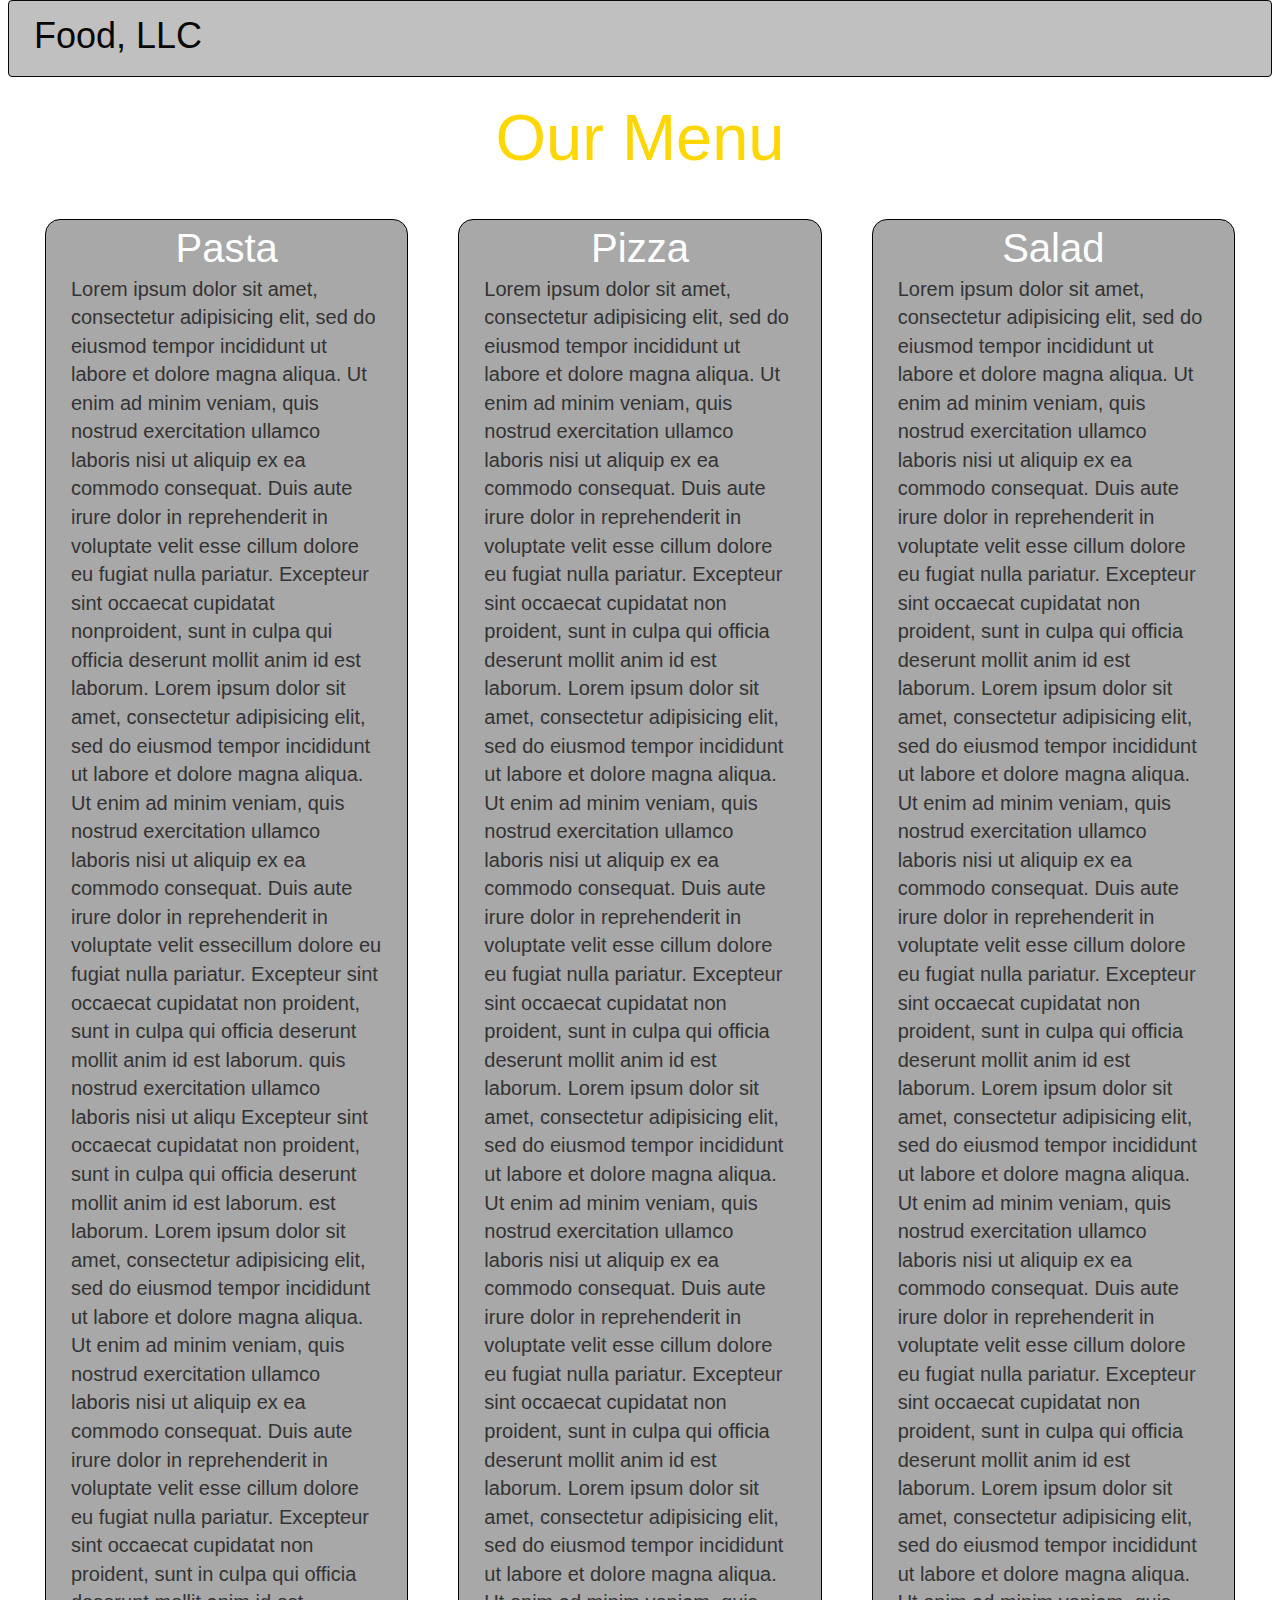
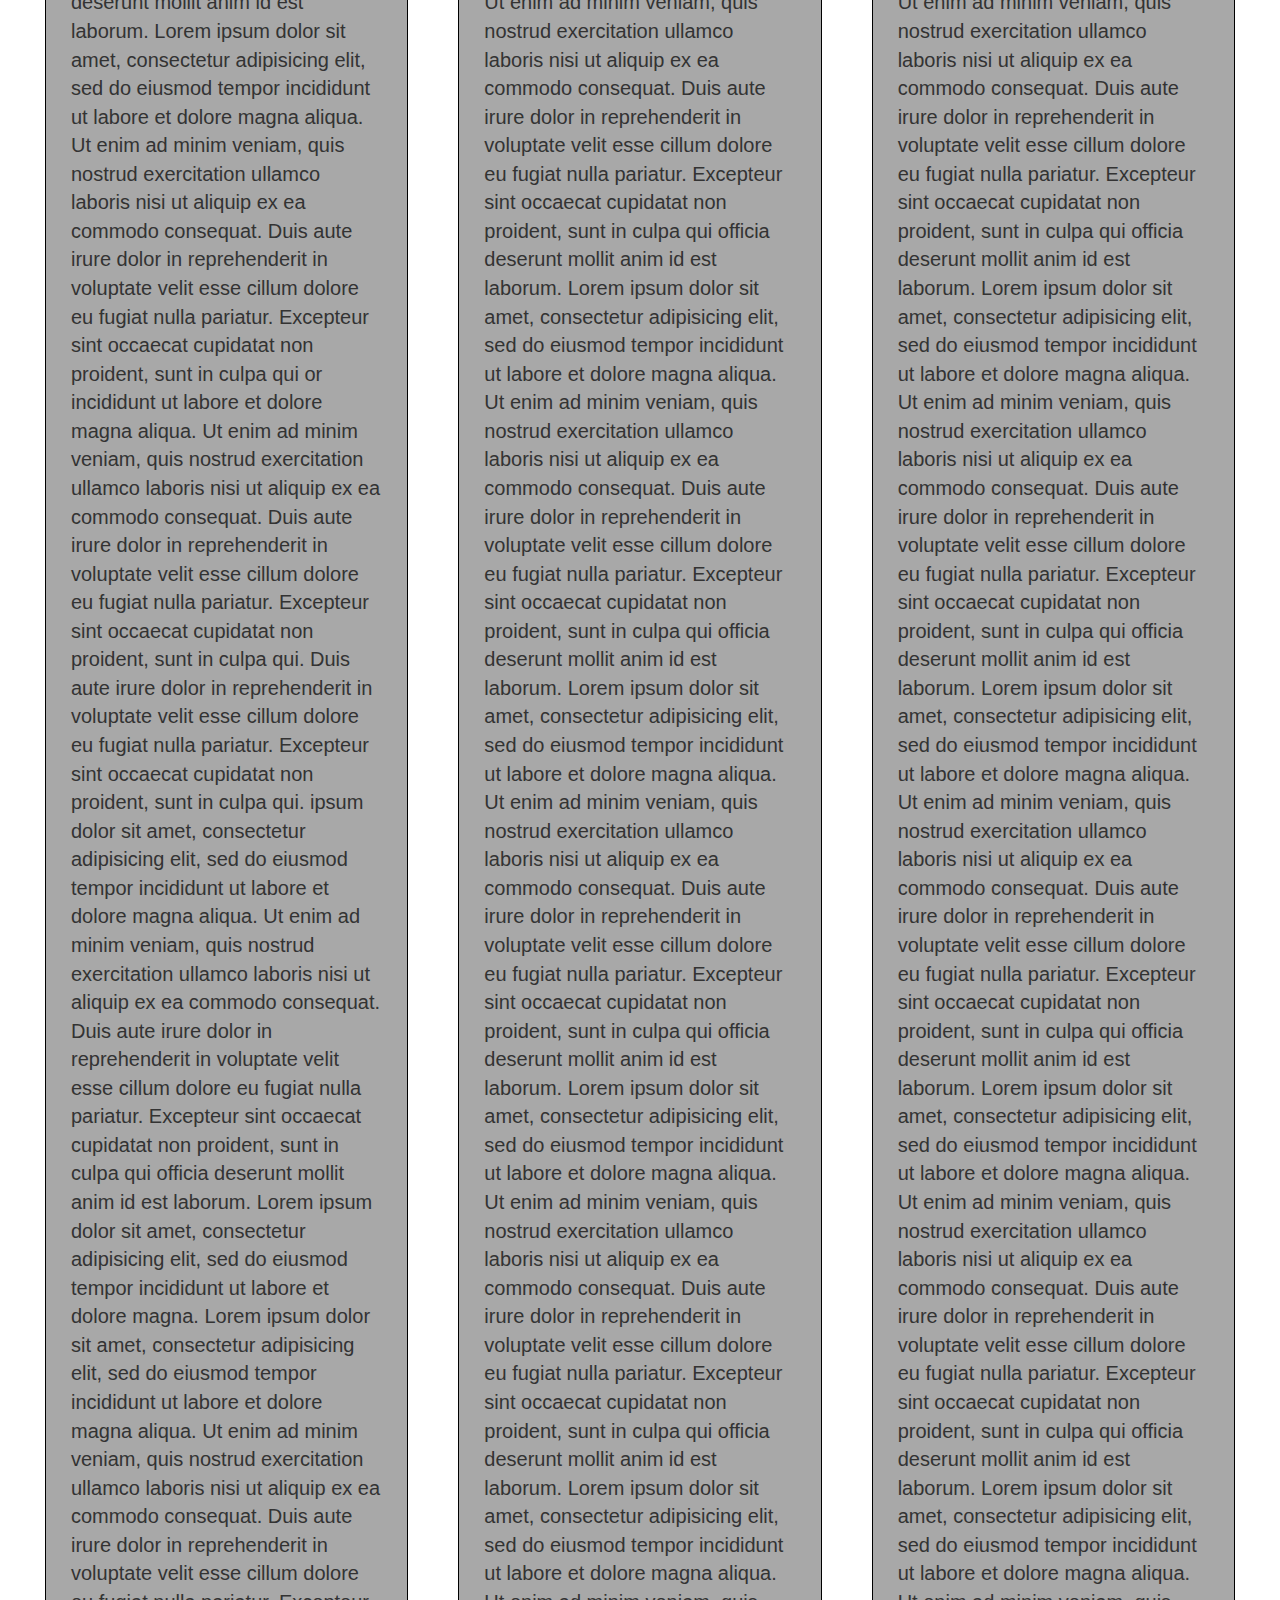
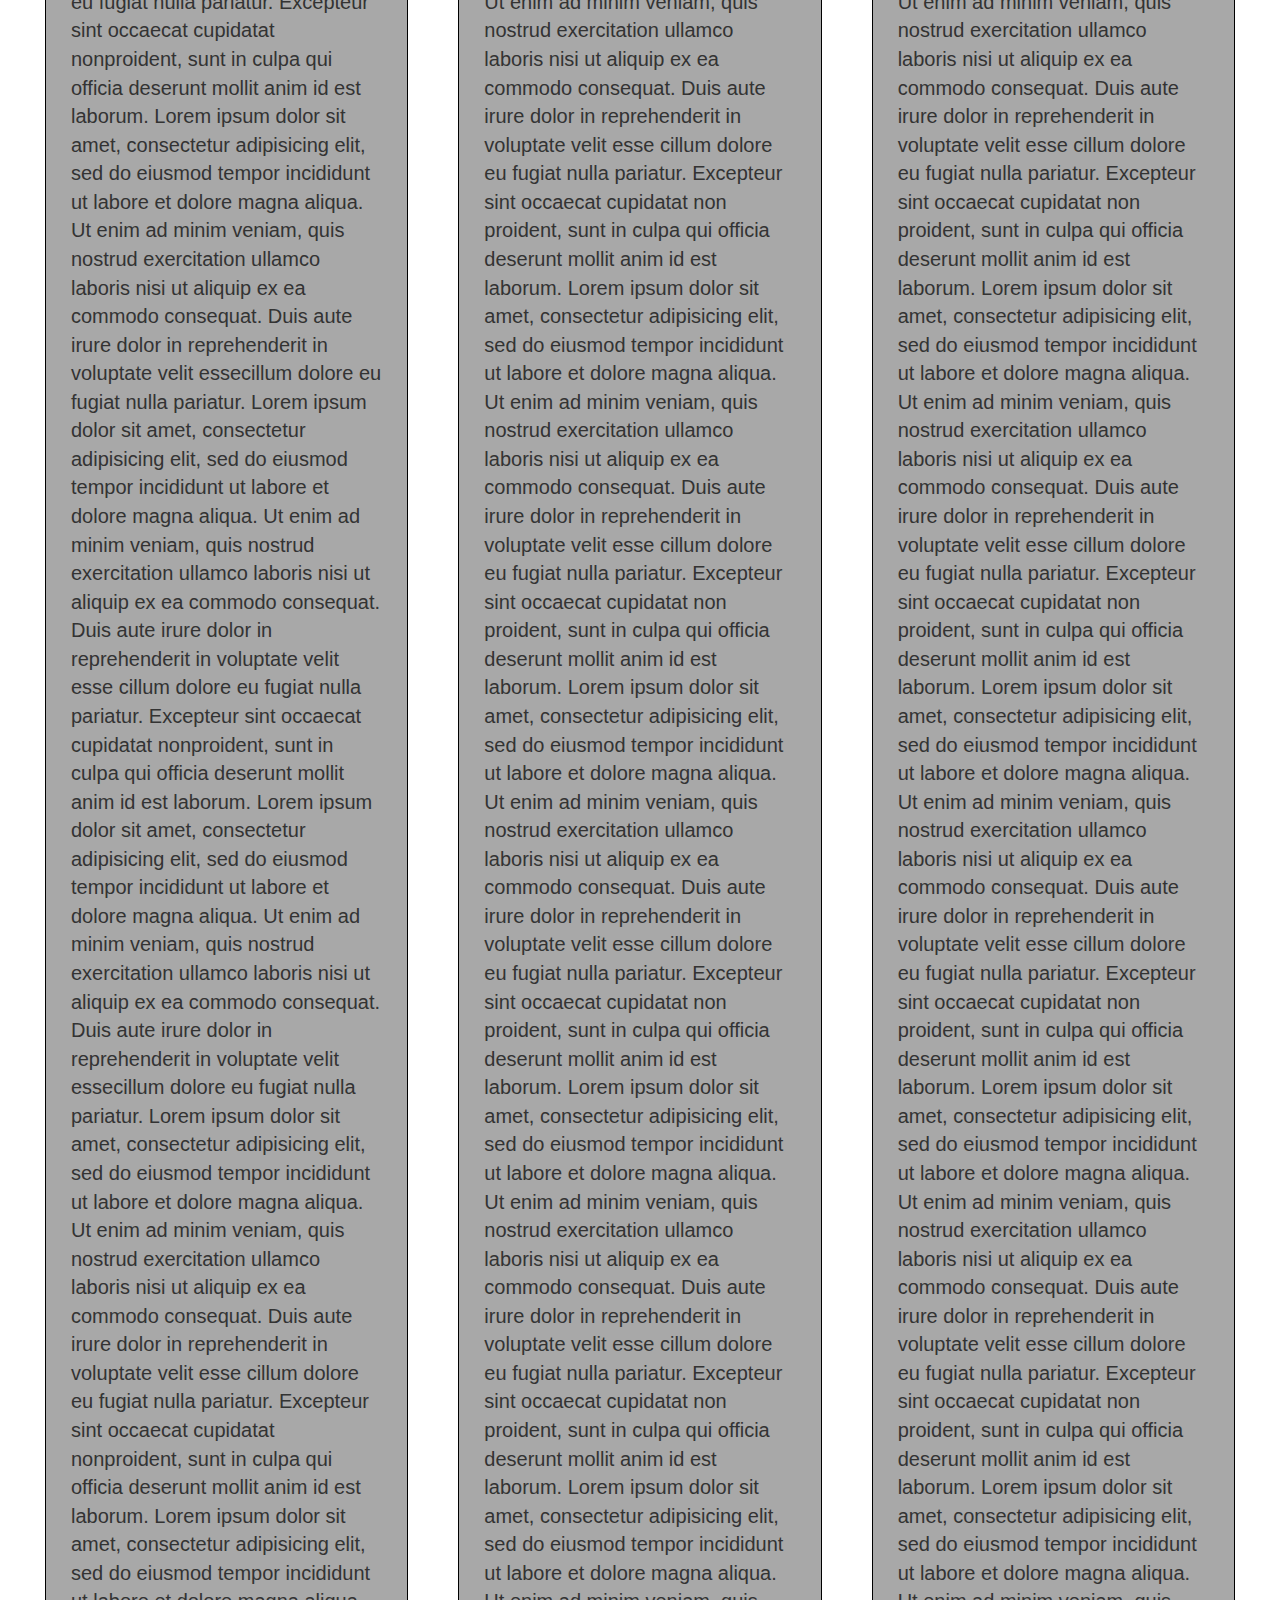
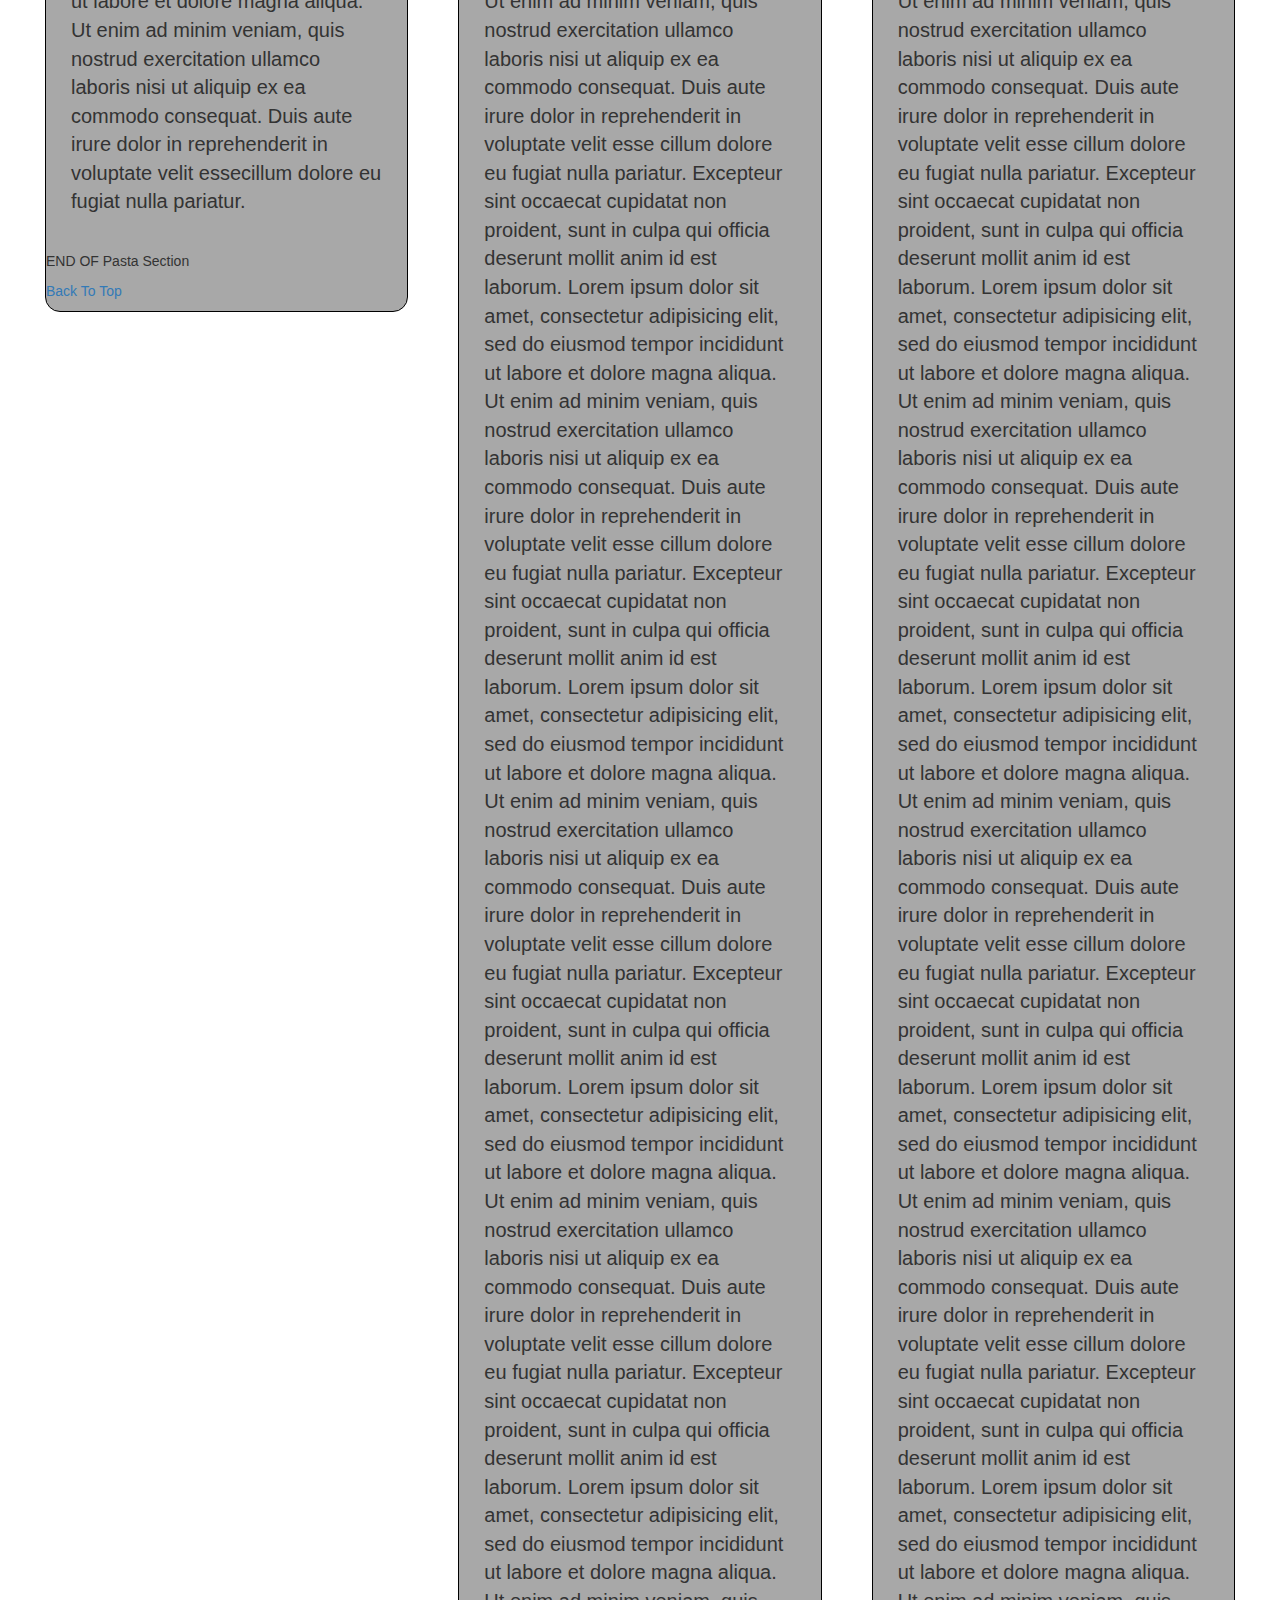
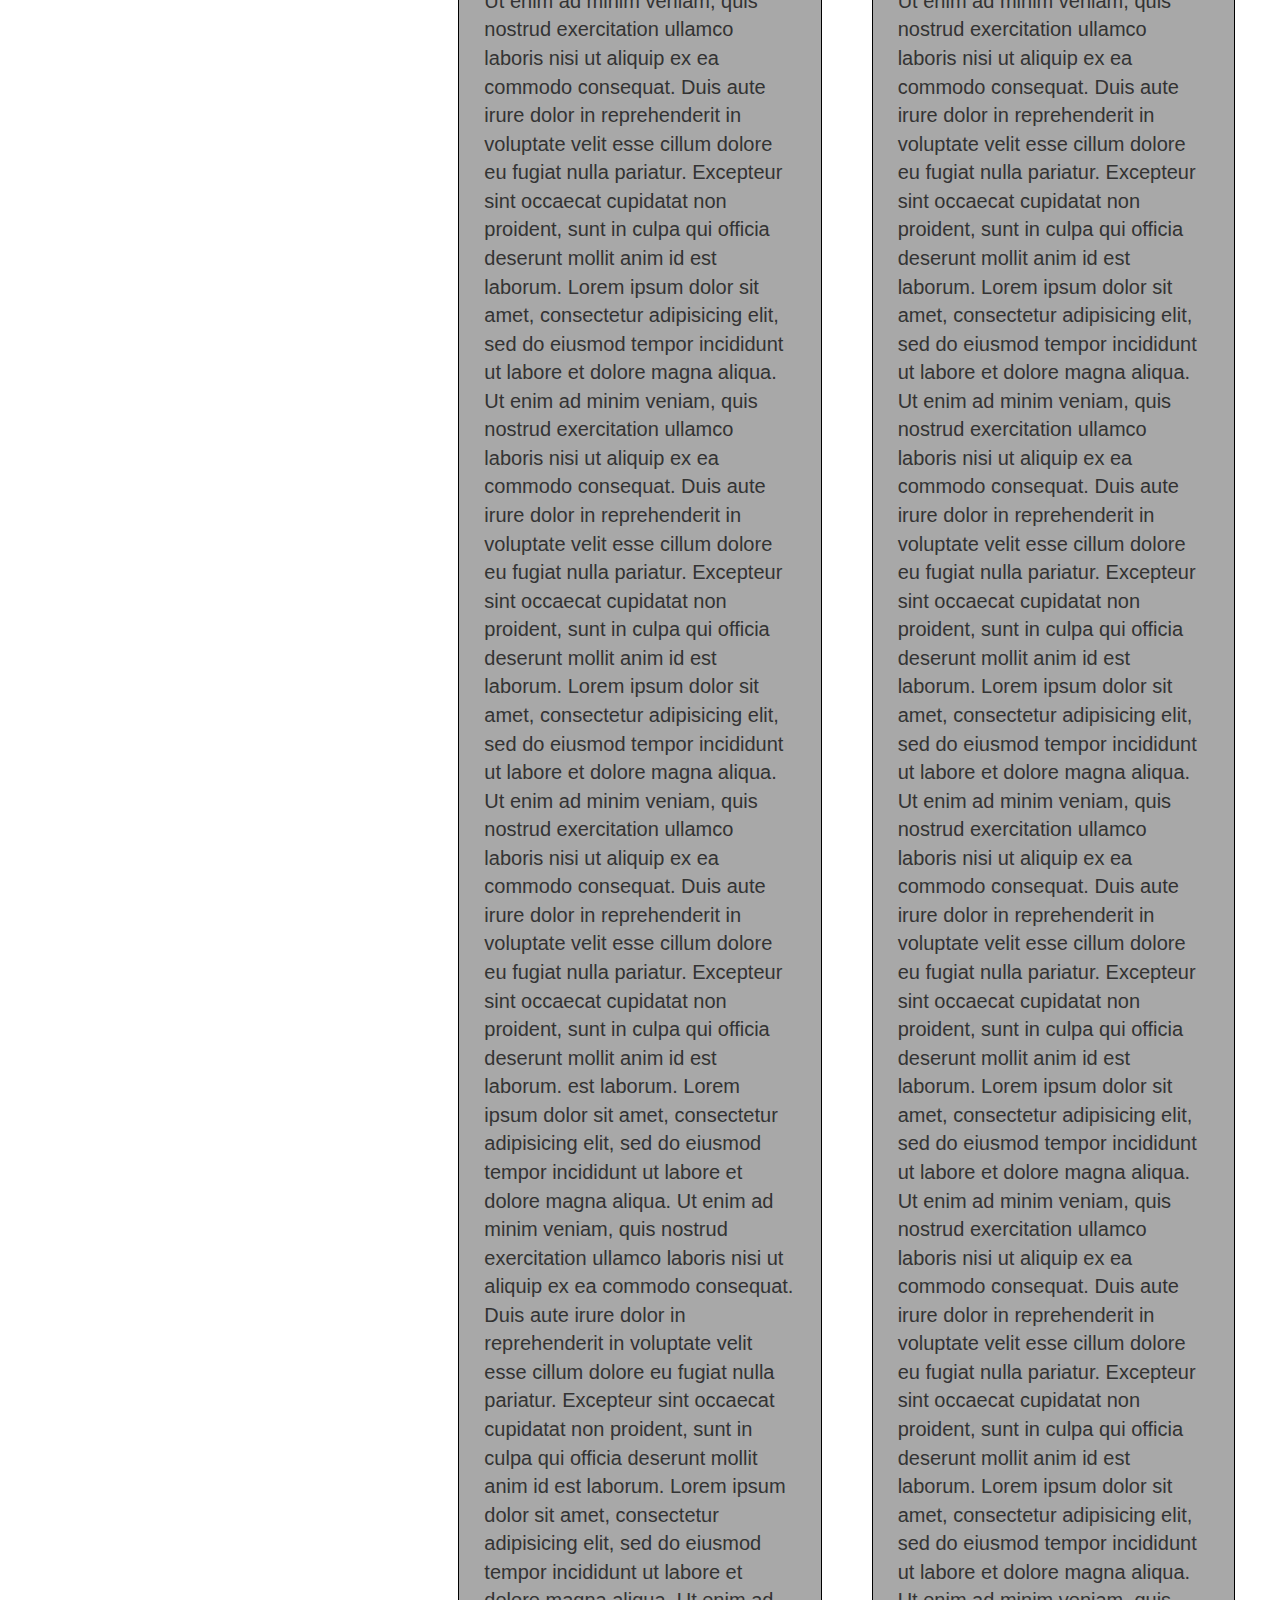
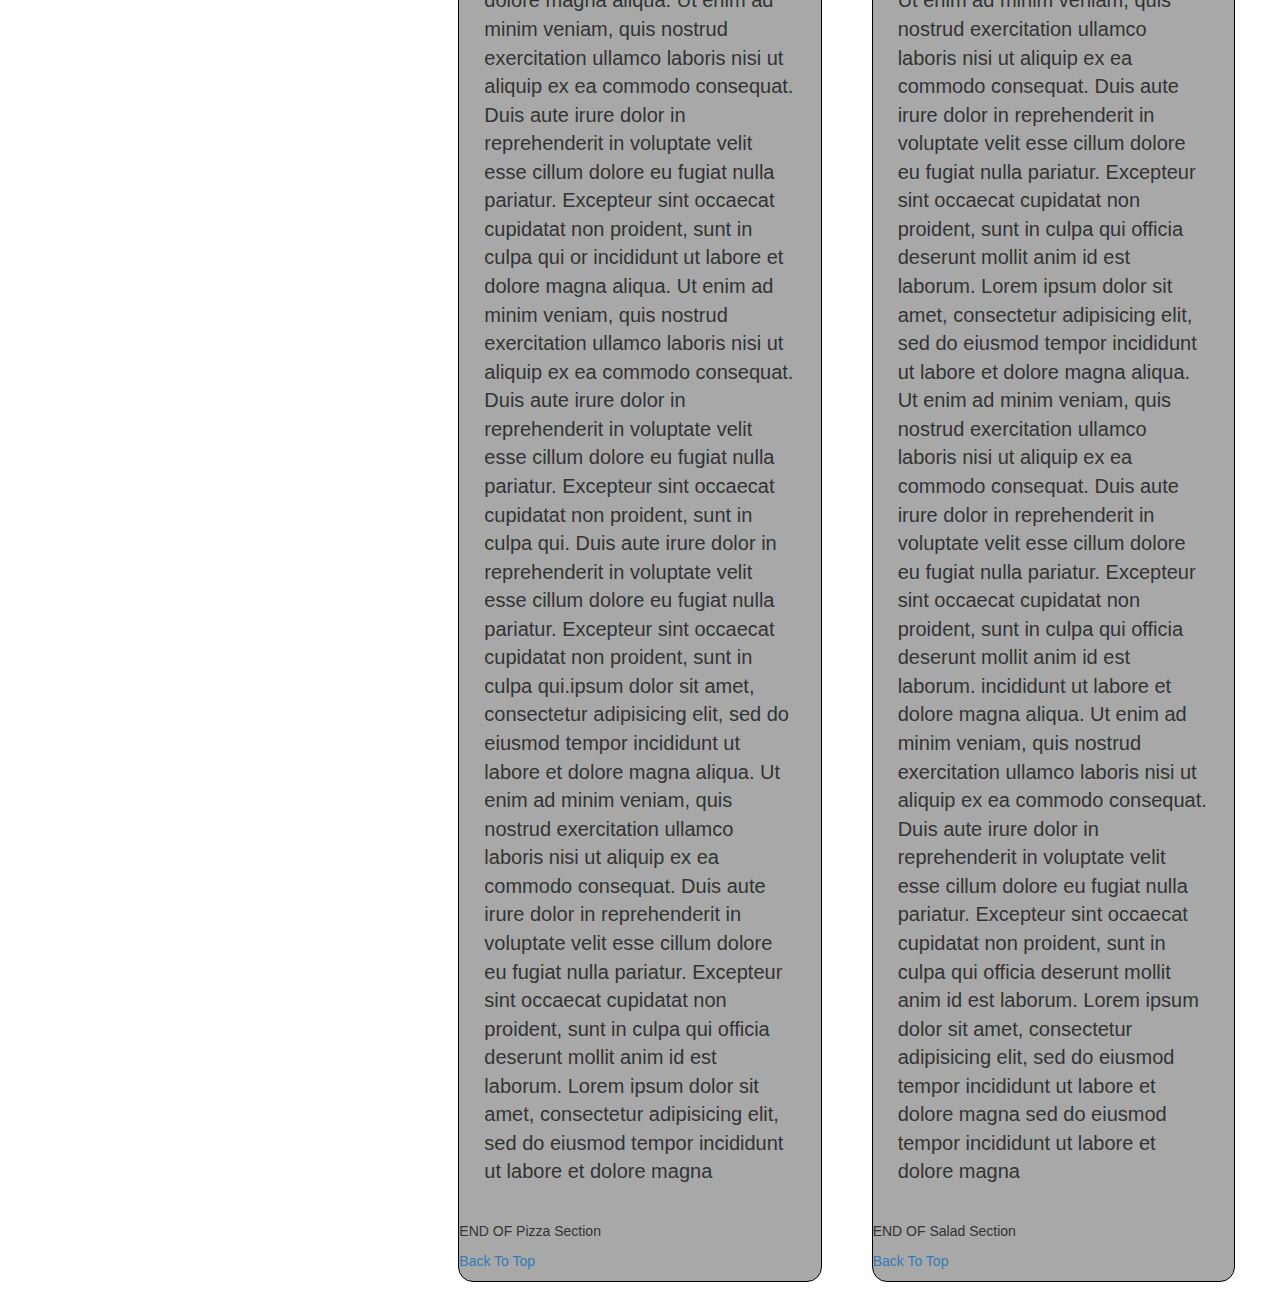
==== commit f1ec2908: "module 5 solution assignment files" ====
--- a/module_3_solution/index.html
+++ b/module_3_solution/index.html
@@ -25,6 +25,7 @@
 
       <div class="container-fluid">
         <nav class="navbar navbar-inverse">
+
           <div class="navbar-header">
             <a class="navbar-brand" href="#">Food, LLC</a>
             <button type="button" class="navbar-toggle collapsed" data-toggle="collapse"
@@ -51,113 +52,7 @@
           <section>
             <p class="header" id="p1">Pasta</p>
             <p class="body">
-            Lorem ipsum dolor sit amet, consectetur adipisicing elit, sed do eiusmod
-            tempor incididunt ut labore et dolore magna aliqua. Ut enim ad minim veniam,
-            quis nostrud exercitation ullamco laboris nisi ut aliquip ex ea commodo
-            consequat. Duis aute irure dolor in reprehenderit in voluptate velit esse
-            cillum dolore eu fugiat nulla pariatur. Excepteur sint occaecat cupidatat non
-            proident, sunt in culpa qui officia deserunt mollit anim id est laborum.
-            Lorem ipsum dolor sit amet, consectetur adipisicing elit, sed do eiusmod
-            tempor incididunt ut labore et dolore magna aliqua. Ut enim ad minim veniam,
-            quis nostrud exercitation ullamco laboris nisi ut aliquip ex ea commodo
-            consequat. Duis aute irure dolor in reprehenderit in voluptate velit esse
-            cillum dolore eu fugiat nulla pariatur. Excepteur sint occaecat cupidatat non
-            proident, sunt in culpa qui officia deserunt mollit anim id est laborum.
-            Lorem ipsum dolor sit amet, consectetur adipisicing elit, sed do eiusmod
-            tempor incididunt ut labore et dolore magna aliqua. Ut enim ad minim veniam,
-            quis nostrud exercitation ullamco laboris nisi ut aliquip ex ea commodo
-            consequat. Duis aute irure dolor in reprehenderit in voluptate velit esse
-            cillum dolore eu fugiat nulla pariatur. Excepteur sint occaecat cupidatat non
-            proident, sunt in culpa qui officia deserunt mollit anim id est laborum.
-             Lorem ipsum dolor sit amet, consectetur adipisicing elit, sed do eiusmod
-            tempor incididunt ut labore et dolore magna aliqua. Ut enim ad minim veniam,
-            quis nostrud exercitation ullamco laboris nisi ut aliquip ex ea commodo
-            consequat. Duis aute irure dolor in reprehenderit in voluptate velit esse
-            cillum dolore eu fugiat nulla pariatur. Excepteur sint occaecat cupidatat non
-            proident, sunt in culpa qui officia deserunt mollit anim id est laborum.
-            Lorem ipsum dolor sit amet, consectetur adipisicing elit, sed do eiusmod
-            tempor incididunt ut labore et dolore magna aliqua. Ut enim ad minim veniam,
-            quis nostrud exercitation ullamco laboris nisi ut aliquip ex ea commodo
-            consequat. Duis aute irure dolor in reprehenderit in voluptate velit esse
-            cillum dolore eu fugiat nulla pariatur. Excepteur sint occaecat cupidatat non
-            proident, sunt in culpa qui officia deserunt mollit anim id est laborum.
-            Lorem ipsum dolor sit amet, consectetur adipisicing elit, sed do eiusmod
-            tempor incididunt ut labore et dolore magna aliqua. Ut enim ad minim veniam,
-            quis nostrud exercitation ullamco laboris nisi ut aliquip ex ea commodo
-            consequat. Duis aute irure dolor in reprehenderit in voluptate velit esse
-            cillum dolore eu fugiat nulla pariatur. Excepteur sint occaecat cupidatat non
-            proident, sunt in culpa qui officia deserunt mollit anim id est laborum.
-             Lorem ipsum dolor sit amet, consectetur adipisicing elit, sed do eiusmod
-            tempor incididunt ut labore et dolore magna aliqua. Ut enim ad minim veniam,
-            quis nostrud exercitation ullamco laboris nisi ut aliquip ex ea commodo
-            consequat. Duis aute irure dolor in reprehenderit in voluptate velit esse
-            cillum dolore eu fugiat nulla pariatur. Excepteur sint occaecat cupidatat non
-            proident, sunt in culpa qui officia deserunt mollit anim id est laborum.
-            Lorem ipsum dolor sit amet, consectetur adipisicing elit, sed do eiusmod
-            tempor incididunt ut labore et dolore magna aliqua. Ut enim ad minim veniam,
-            quis nostrud exercitation ullamco laboris nisi ut aliquip ex ea commodo
-            consequat. Duis aute irure dolor in reprehenderit in voluptate velit esse
-            cillum dolore eu fugiat nulla pariatur. Excepteur sint occaecat cupidatat non
-            proident, sunt in culpa qui officia deserunt mollit anim id est laborum.
-            Lorem ipsum dolor sit amet, consectetur adipisicing elit, sed do eiusmod
-            tempor incididunt ut labore et dolore magna aliqua. Ut enim ad minim veniam,
-            quis nostrud exercitation ullamco laboris nisi ut aliquip ex ea commodo
-            consequat. Duis aute irure dolor in reprehenderit in voluptate velit esse
-            cillum dolore eu fugiat nulla pariatur. Excepteur sint occaecat cupidatat non
-            proident, sunt in culpa qui officia deserunt mollit anim id est laborum.
-             Lorem ipsum dolor sit amet, consectetur adipisicing elit, sed do eiusmod
-            tempor incididunt ut labore et dolore magna aliqua. Ut enim ad minim veniam,
-            quis nostrud exercitation ullamco laboris nisi ut aliquip ex ea commodo
-            consequat. Duis aute irure dolor in reprehenderit in voluptate velit esse
-            cillum dolore eu fugiat nulla pariatur. Excepteur sint occaecat cupidatat non
-            proident, sunt in culpa qui officia deserunt mollit anim id est laborum.
-            Lorem ipsum dolor sit amet, consectetur adipisicing elit, sed do eiusmod
-            tempor incididunt ut labore et dolore magna aliqua. Ut enim ad minim veniam,
-            quis nostrud exercitation ullamco laboris nisi ut aliquip ex ea commodo
-            consequat. Duis aute irure dolor in reprehenderit in voluptate velit esse
-            cillum dolore eu fugiat nulla pariatur. Excepteur sint occaecat cupidatat non
-            proident, sunt in culpa qui officia deserunt mollit anim id est laborum.
-            Lorem ipsum dolor sit amet, consectetur adipisicing elit, sed do eiusmod
-            tempor incididunt ut labore et dolore magna aliqua. Ut enim ad minim veniam,
-            quis nostrud exercitation ullamco laboris nisi ut aliquip ex ea commodo
-            consequat. Duis aute irure dolor in reprehenderit in voluptate velit esse
-            cillum dolore eu fugiat nulla pariatur. Excepteur sint occaecat cupidatat non
-            proident, sunt in culpa qui officia deserunt mollit anim id est laborum.
-             Lorem ipsum dolor sit amet, consectetur adipisicing elit, sed do eiusmod
-            tempor incididunt ut labore et dolore magna aliqua. Ut enim ad minim veniam,
-            quis nostrud exercitation ullamco laboris nisi ut aliquip ex ea commodo
-            consequat. Duis aute irure dolor in reprehenderit in voluptate velit esse
-            cillum dolore eu fugiat nulla pariatur. Excepteur sint occaecat cupidatat non
-            proident, sunt in culpa qui officia deserunt mollit anim id est laborum.
-            Lorem ipsum dolor sit amet, consectetur adipisicing elit, sed do eiusmod
-            tempor incididunt ut labore et dolore magna aliqua. Ut enim ad minim veniam,
-            quis nostrud exercitation ullamco laboris nisi ut aliquip ex ea commodo
-            consequat. Duis aute irure dolor in reprehenderit in voluptate velit esse
-            cillum dolore eu fugiat nulla pariatur. Excepteur sint occaecat cupidatat non
-            proident, sunt in culpa qui officia deserunt mollit anim id est laborum.
-            Lorem ipsum dolor sit amet, consectetur adipisicing elit, sed do eiusmod
-            tempor incididunt ut labore et dolore magna aliqua. Ut enim ad minim veniam,
-            quis nostrud exercitation ullamco laboris nisi ut aliquip ex ea commodo
-            consequat. Duis aute irure dolor in reprehenderit in voluptate velit esse
-            cillum dolore eu fugiat nulla pariatur. Excepteur sint occaecat cupidatat non
-            proident, sunt in culpa qui officia deserunt mollit anim id est laborum.
-            nulla pariatur. Excepteur sint occaecat cupidatat non
-            proident, sunt in culpa qui officia deserunt mollit anim id est laborum.
-            Lorem ipsum dolor sit amet, consectetur adipisicing elit, sed do eiusmod
-            tempor incididunt ut labore et dolore magna aliqua. Ut enim ad minim veniam,
-            quis nostrud exercitation ullamco laboris nisi ut aliquip ex ea commodo
-            consequat. Duis aute irure dolor in reprehenderit in voluptate velit esse
-            cillum dolore eu fugiat nulla pariatur. Excepteur sint occaecat cupidatat non
-            proident, sunt in culpa qui officia deserunt mollit anim id est laborum.
-             Lorem ipsum dolor sit amet, consectetur adipisicing elit, sed do eiusmod
-            tempor incididunt ut labore et dolore magna aliqua. Ut enim ad minim veniam,
-            quis nostrud exercitation ullamco laboris nisi ut aliquip ex ea commodo
-            consequat. Duis aute irure dolor in reprehenderit in voluptate velit esse
-            cillum dolore eu fugiat nulla pariatur. Excepteur sint occaecat cupidatat non
-            proident, sunt in culpa qui officia deserunt mollit anim id est laborum.
-            Lorem ipsum dolor sit amet, consectetur adipisicing elit, sed do eiusmod
-            tempor incididunt ut labore et dolore magna aliqua. Ut enim ad minim veniam,
-            quis nostrud exercitation ullamco laboris nisi ut aliqu Excepteur sint occaecat cupidatat non proident, sunt in culpa qui officia deserunt mollit anim id est laborum. est laborum. Lorem ipsum dolor sit amet, consectetur adipisicing elit, sed do eiusmod tempor incididunt ut labore et dolore magna aliqua. Ut enim ad minim veniam, quis nostrud exercitation ullamco laboris nisi ut aliquip ex ea commodo consequat. Duis aute irure dolor in reprehenderit in voluptate velit esse cillum dolore eu fugiat nulla pariatur. Excepteur sint occaecat cupidatat non proident, sunt in culpa qui officia deserunt mollit anim id est laborum. Lorem ipsum dolor sit amet, consectetur adipisicing elit, sed do eiusmod tempor incididunt ut labore et dolore magna aliqua. Ut enim ad minim veniam, quis nostrud exercitation ullamco laboris nisi ut aliquip ex ea commodo consequat. Duis aute irure dolor in reprehenderit in voluptate velit esse cillum dolore eu fugiat nulla pariatur. Excepteur sint occaecat cupidatat non proident, sunt in culpa qui or incididunt ut labore et dolore magna aliqua. Ut enim ad minim veniam, quis nostrud exercitation ullamco laboris nisi ut aliquip ex ea commodo consequat. Duis aute irure dolor in reprehenderit in voluptate velit esse cillum dolore eu fugiat nulla pariatur. Excepteur sint occaecat cupidatat non proident, sunt in culpa qui. Duis aute irure dolor in reprehenderit in voluptate velit esse cillum dolore eu fugiat nulla pariatur. Excepteur sint occaecat cupidatat non proident, sunt in culpa qui. ipsum dolor sit amet, consectetur adipisicing elit, sed do eiusmod tempor incididunt ut labore et dolore magna aliqua. Ut enim ad minim veniam, quis nostrud exercitation ullamco laboris nisi ut aliquip ex ea commodo consequat. Duis aute irure dolor in reprehenderit in voluptate velit esse cillum dolore eu fugiat nulla pariatur. Excepteur sint occaecat cupidatat non proident, sunt in culpa qui officia deserunt mollit anim id est laborum. Lorem ipsum dolor sit amet, consectetur adipisicing elit, sed do eiusmod tempor incididunt ut labore et dolore magna
+            Lorem ipsum dolor sit amet, consectetur adipisicing elit, sed do eiusmod tempor incididunt ut labore et dolore magna aliqua. Ut enim ad minim veniam, quis nostrud exercitation ullamco laboris nisi ut aliquip ex ea commodo consequat. Duis aute irure dolor in reprehenderit in voluptate velit esse cillum dolore eu fugiat nulla pariatur. Excepteur sint occaecat cupidatat nonproident, sunt in culpa qui officia deserunt mollit anim id est laborum. Lorem ipsum dolor sit amet, consectetur adipisicing elit, sed do eiusmod tempor incididunt ut labore et dolore magna aliqua. Ut enim ad minim veniam, quis nostrud exercitation ullamco laboris nisi ut aliquip ex ea commodo consequat. Duis aute irure dolor in reprehenderit in voluptate velit essecillum dolore eu fugiat nulla pariatur. Excepteur sint occaecat cupidatat non proident, sunt in culpa qui officia deserunt mollit anim id est laborum. quis nostrud exercitation ullamco laboris nisi ut aliqu Excepteur sint occaecat cupidatat non proident, sunt in culpa qui officia deserunt mollit anim id est laborum. est laborum. Lorem ipsum dolor sit amet, consectetur adipisicing elit, sed do eiusmod tempor incididunt ut labore et dolore magna aliqua. Ut enim ad minim veniam, quis nostrud exercitation ullamco laboris nisi ut aliquip ex ea commodo consequat. Duis aute irure dolor in reprehenderit in voluptate velit esse cillum dolore eu fugiat nulla pariatur. Excepteur sint occaecat cupidatat non proident, sunt in culpa qui officia deserunt mollit anim id est laborum. Lorem ipsum dolor sit amet, consectetur adipisicing elit, sed do eiusmod tempor incididunt ut labore et dolore magna aliqua. Ut enim ad minim veniam, quis nostrud exercitation ullamco laboris nisi ut aliquip ex ea commodo consequat. Duis aute irure dolor in reprehenderit in voluptate velit esse cillum dolore eu fugiat nulla pariatur. Excepteur sint occaecat cupidatat non proident, sunt in culpa qui or incididunt ut labore et dolore magna aliqua. Ut enim ad minim veniam, quis nostrud exercitation ullamco laboris nisi ut aliquip ex ea commodo consequat. Duis aute irure dolor in reprehenderit in voluptate velit esse cillum dolore eu fugiat nulla pariatur. Excepteur sint occaecat cupidatat non proident, sunt in culpa qui. Duis aute irure dolor in reprehenderit in voluptate velit esse cillum dolore eu fugiat nulla pariatur. Excepteur sint occaecat cupidatat non proident, sunt in culpa qui. ipsum dolor sit amet, consectetur adipisicing elit, sed do eiusmod tempor incididunt ut labore et dolore magna aliqua. Ut enim ad minim veniam, quis nostrud exercitation ullamco laboris nisi ut aliquip ex ea commodo consequat. Duis aute irure dolor in reprehenderit in voluptate velit esse cillum dolore eu fugiat nulla pariatur. Excepteur sint occaecat cupidatat non proident, sunt in culpa qui officia deserunt mollit anim id est laborum. Lorem ipsum dolor sit amet, consectetur adipisicing elit, sed do eiusmod tempor incididunt ut labore et dolore magna. Lorem ipsum dolor sit amet, consectetur adipisicing elit, sed do eiusmod tempor incididunt ut labore et dolore magna aliqua. Ut enim ad minim veniam, quis nostrud exercitation ullamco laboris nisi ut aliquip ex ea commodo consequat. Duis aute irure dolor in reprehenderit in voluptate velit esse cillum dolore eu fugiat nulla pariatur. Excepteur sint occaecat cupidatat nonproident, sunt in culpa qui officia deserunt mollit anim id est laborum. Lorem ipsum dolor sit amet, consectetur adipisicing elit, sed do eiusmod tempor incididunt ut labore et dolore magna aliqua. Ut enim ad minim veniam, quis nostrud exercitation ullamco laboris nisi ut aliquip ex ea commodo consequat. Duis aute irure dolor in reprehenderit in voluptate velit essecillum dolore eu fugiat nulla pariatur. Lorem ipsum dolor sit amet, consectetur adipisicing elit, sed do eiusmod tempor incididunt ut labore et dolore magna aliqua. Ut enim ad minim veniam, quis nostrud exercitation ullamco laboris nisi ut aliquip ex ea commodo consequat. Duis aute irure dolor in reprehenderit in voluptate velit esse cillum dolore eu fugiat nulla pariatur. Excepteur sint occaecat cupidatat nonproident, sunt in culpa qui officia deserunt mollit anim id est laborum. Lorem ipsum dolor sit amet, consectetur adipisicing elit, sed do eiusmod tempor incididunt ut labore et dolore magna aliqua. Ut enim ad minim veniam, quis nostrud exercitation ullamco laboris nisi ut aliquip ex ea commodo consequat. Duis aute irure dolor in reprehenderit in voluptate velit essecillum dolore eu fugiat nulla pariatur. Lorem ipsum dolor sit amet, consectetur adipisicing elit, sed do eiusmod tempor incididunt ut labore et dolore magna aliqua. Ut enim ad minim veniam, quis nostrud exercitation ullamco laboris nisi ut aliquip ex ea commodo consequat. Duis aute irure dolor in reprehenderit in voluptate velit esse cillum dolore eu fugiat nulla pariatur. Excepteur sint occaecat cupidatat nonproident, sunt in culpa qui officia deserunt mollit anim id est laborum. Lorem ipsum dolor sit amet, consectetur adipisicing elit, sed do eiusmod tempor incididunt ut labore et dolore magna aliqua. Ut enim ad minim veniam, quis nostrud exercitation ullamco laboris nisi ut aliquip ex ea commodo consequat. Duis aute irure dolor in reprehenderit in voluptate velit essecillum dolore eu fugiat nulla pariatur.
             <p>END OF Pasta Section</p>
             <a href="#">Back To Top</a>
            </p>
@@ -288,7 +183,6 @@
       <section>
         <p class="header" id="p3">Salad</p>
         <p class="body">
-       
             Lorem ipsum dolor sit amet, consectetur adipisicing elit, sed do eiusmod
             tempor incididunt ut labore et dolore magna aliqua. Ut enim ad minim veniam,
             quis nostrud exercitation ullamco laboris nisi ut aliquip ex ea commodo
@@ -436,3 +330,4 @@
  <script src="js/script.js"></script>
 </body>
 </html>
+  --- a/module_3_solution/css/styles.css
+++ b/module_3_solution/css/styles.css
@@ -50,11 +50,9 @@
   border: 0;
   background-color: #581845;
 }
-
 .navbar-brand {
   padding-top: 20px;
 }
-
 .navbar-brand h1 { 
   padding: 6px;
   font-size: 1.5em;
@@ -65,36 +63,8 @@
   line-height: 1.00;
 }
 .navbar-brand a:hover, .navbar-brand a:focus {
-  text-decoration: none;
-}
-.navbar-brand p { 
-  color: #000;
-  text-transform: uppercase;
-  font-size: .7em;
-  margin-top: 15px;
-}
-.navbar-brand p span { 
-  vertical-align: middle;
-}
-
-.navbar {
-  margin-left: -15px;
-  margin-right: -15px;
-  background-color: #C1C1C1;
-}
-
-.navbar-default .navbar-brand {
-  color: black;
-}
-
-.navbar-default .navbar-toggle {
-  border-color: black; 
-}
-.navbar-default .navbar-toggle .icon-bar {
-  background-color: black; 
   text-decoration: underline;
 }
-
 .navbar-toggle {
   margin-top: 22px;
 }
@@ -126,9 +96,6 @@
   padding-bottom: 0px;
   font-size: 36px;
 }
-.navbar-toggle {
-  margin-top: 22px;
-}
 ul.nav {
   margin-top: 0px;
   margin-bottom: 0px;
@@ -136,7 +103,7 @@
 .navbar-default .navbar-nav > li > a {
   color: black;
   background-color: white;
-  padding: 0px;
+  padding: 5px;
 }
 div#hidden-btn.navbar-collapse.collapse.in {
   border: 1px solid black;
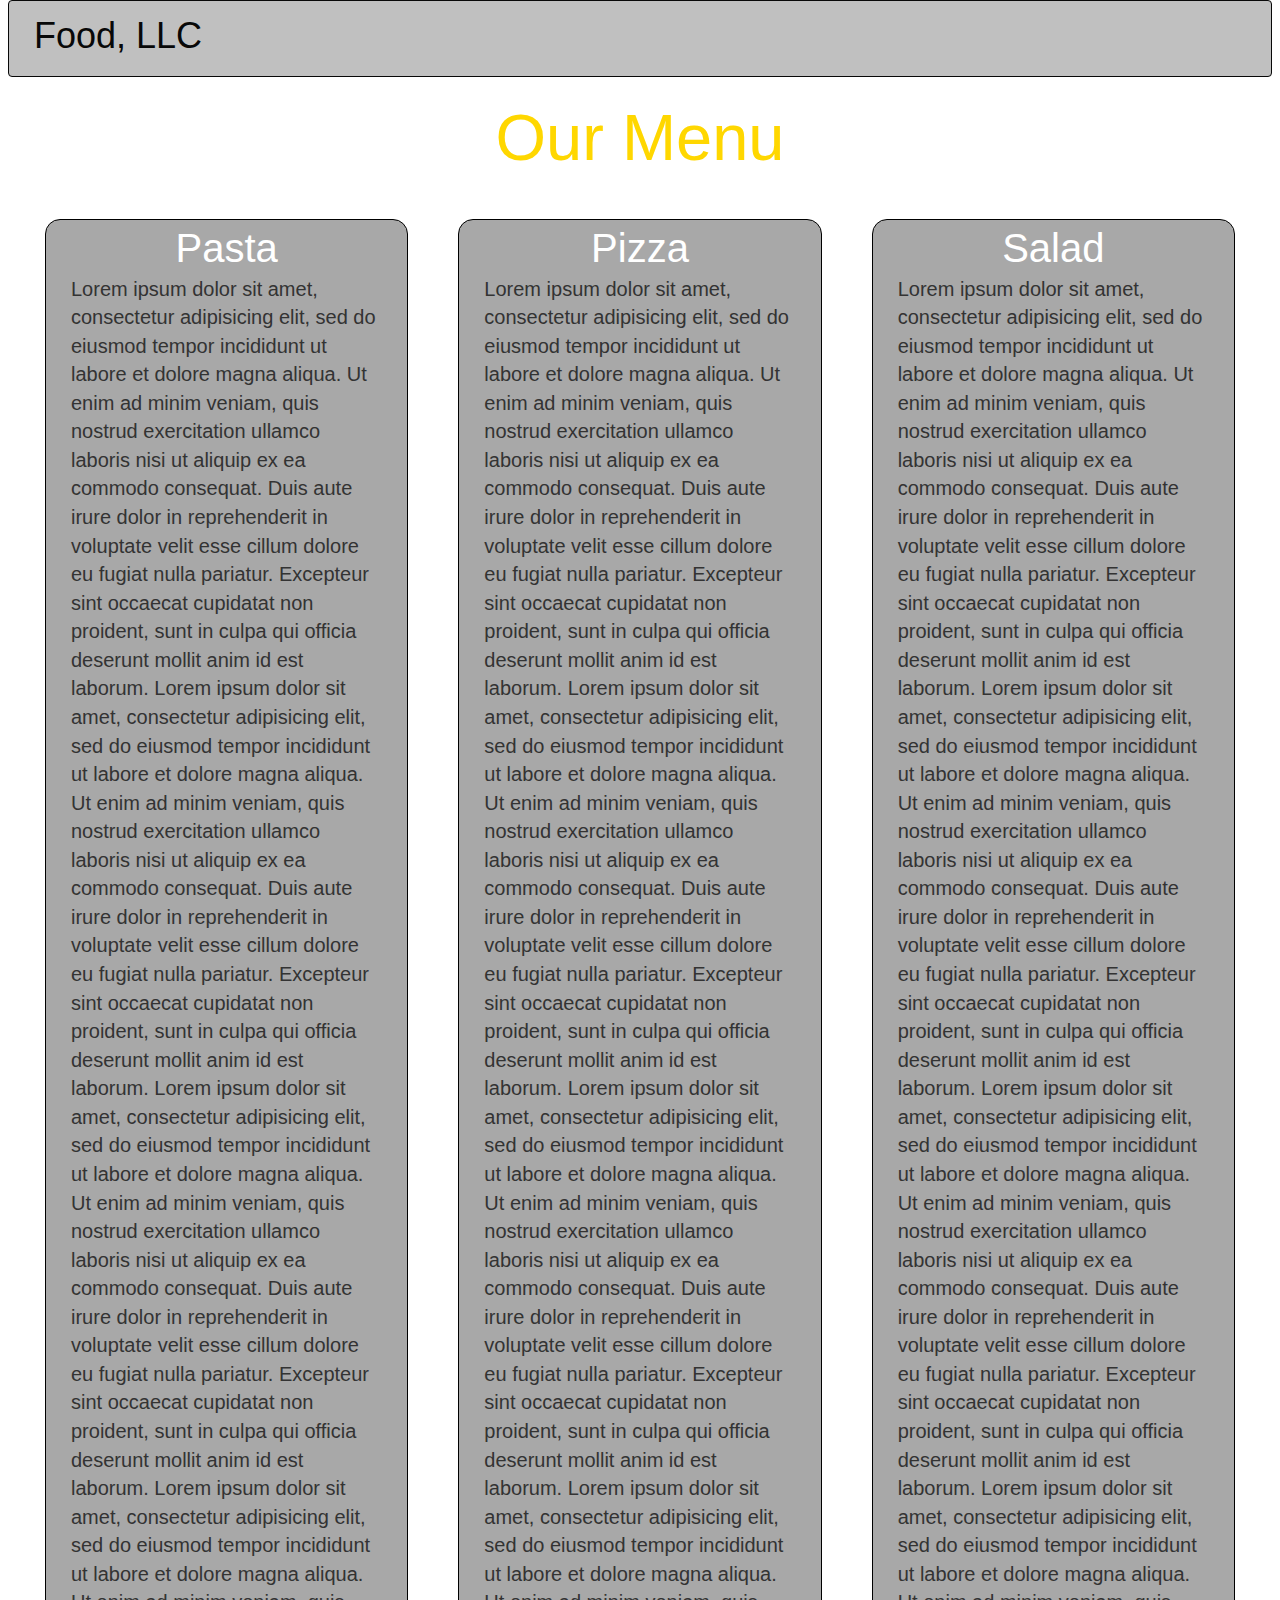
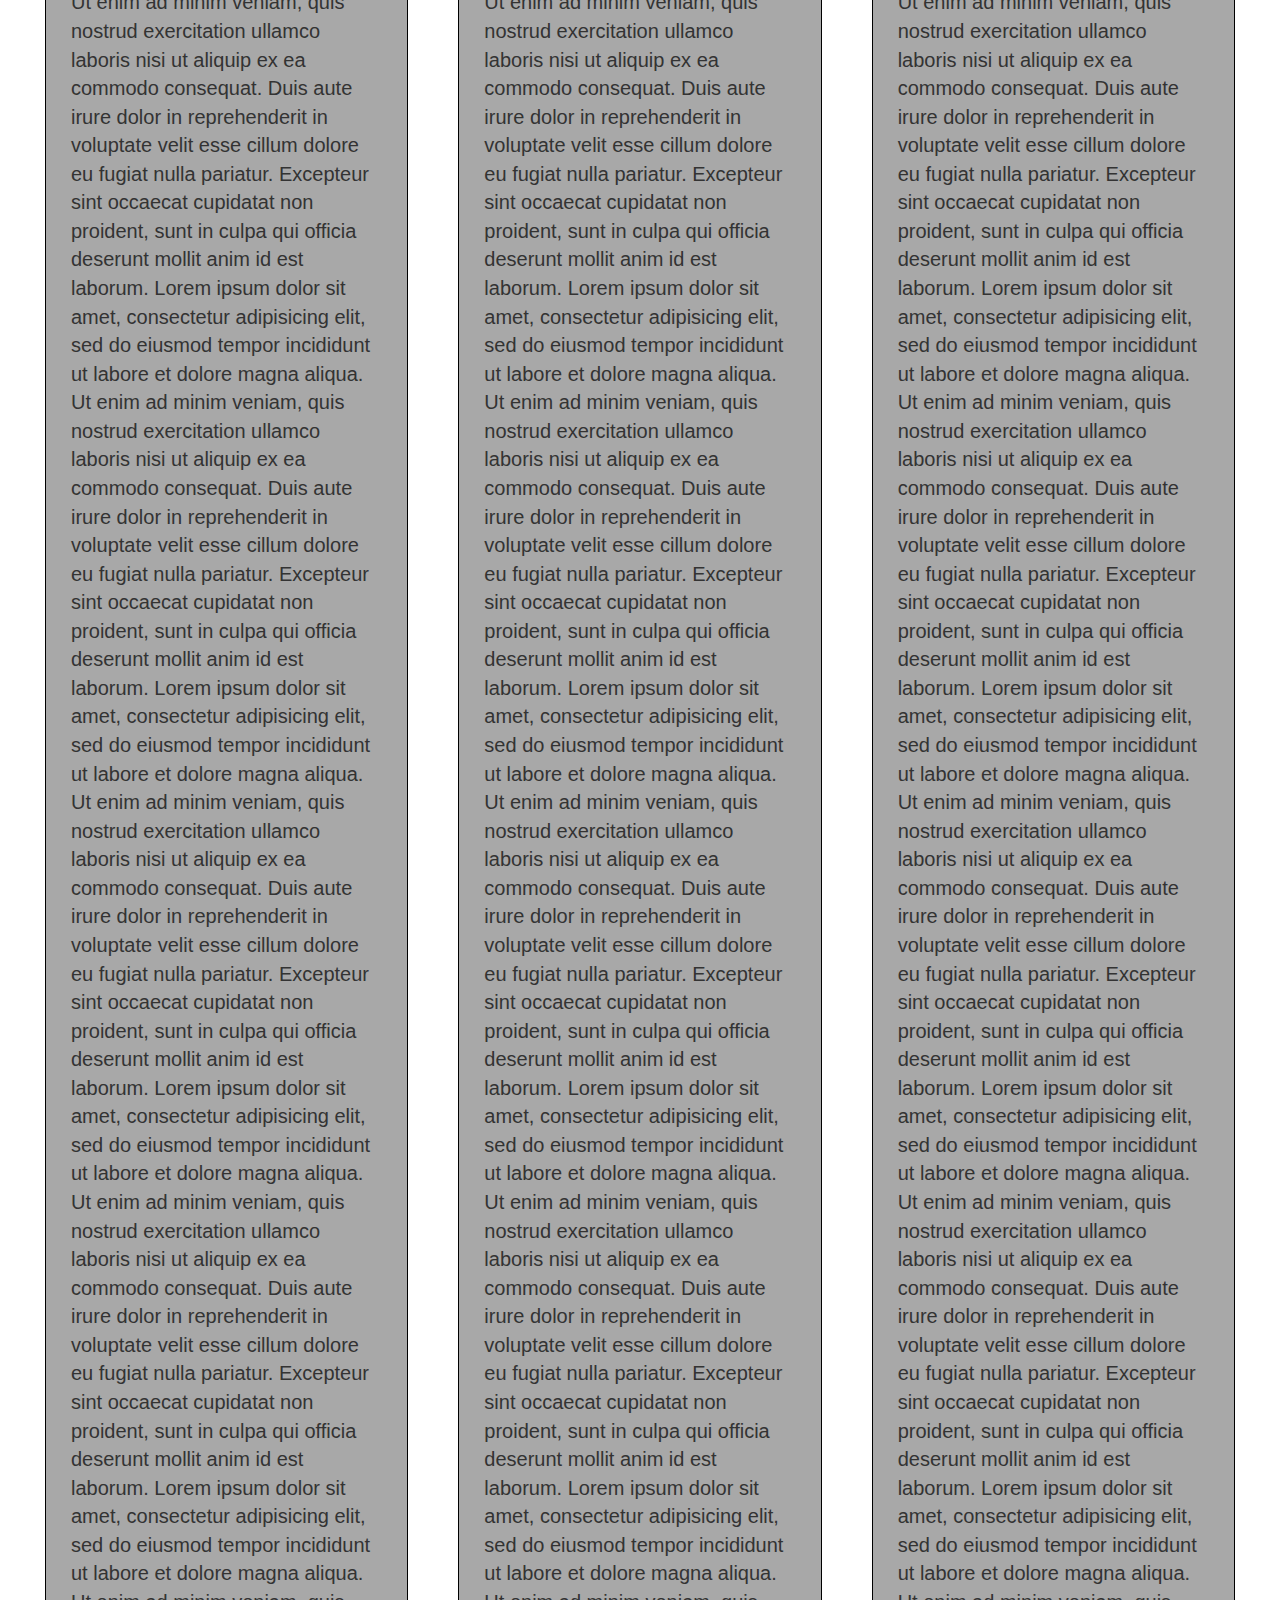
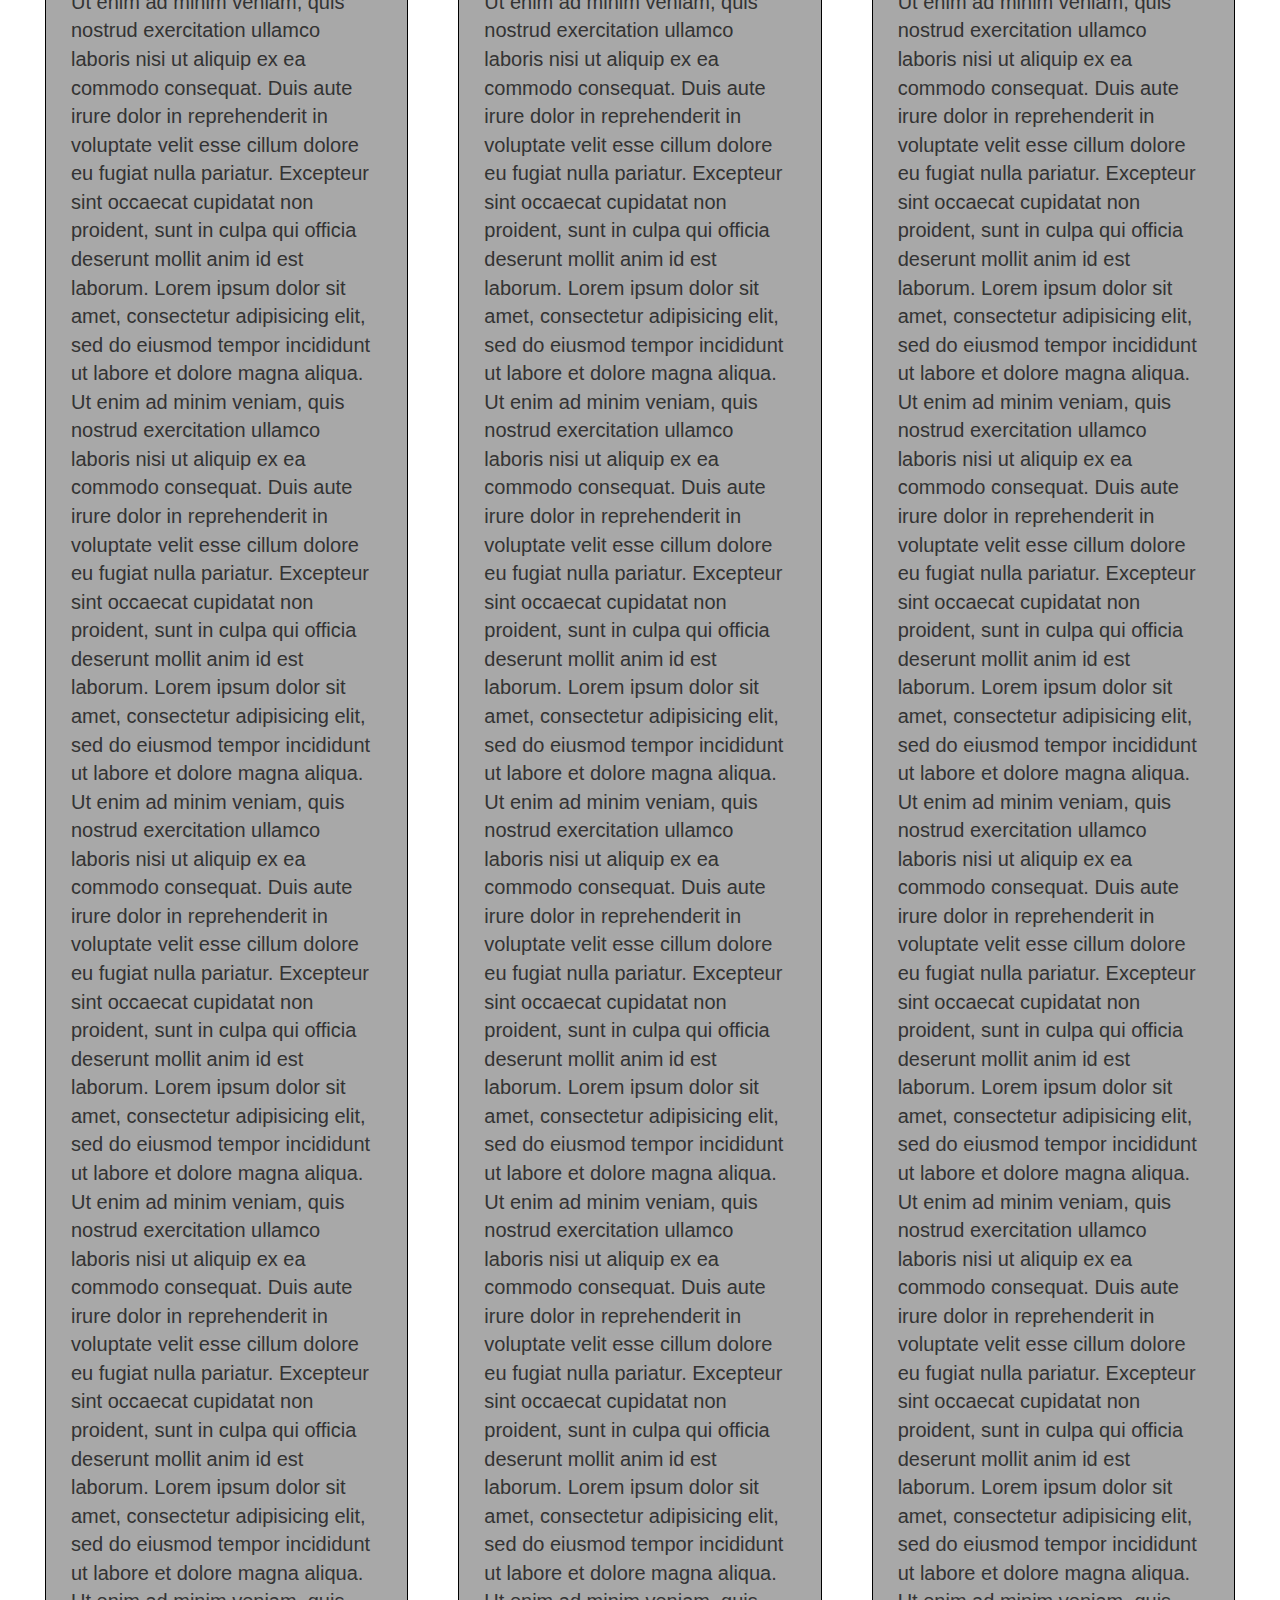
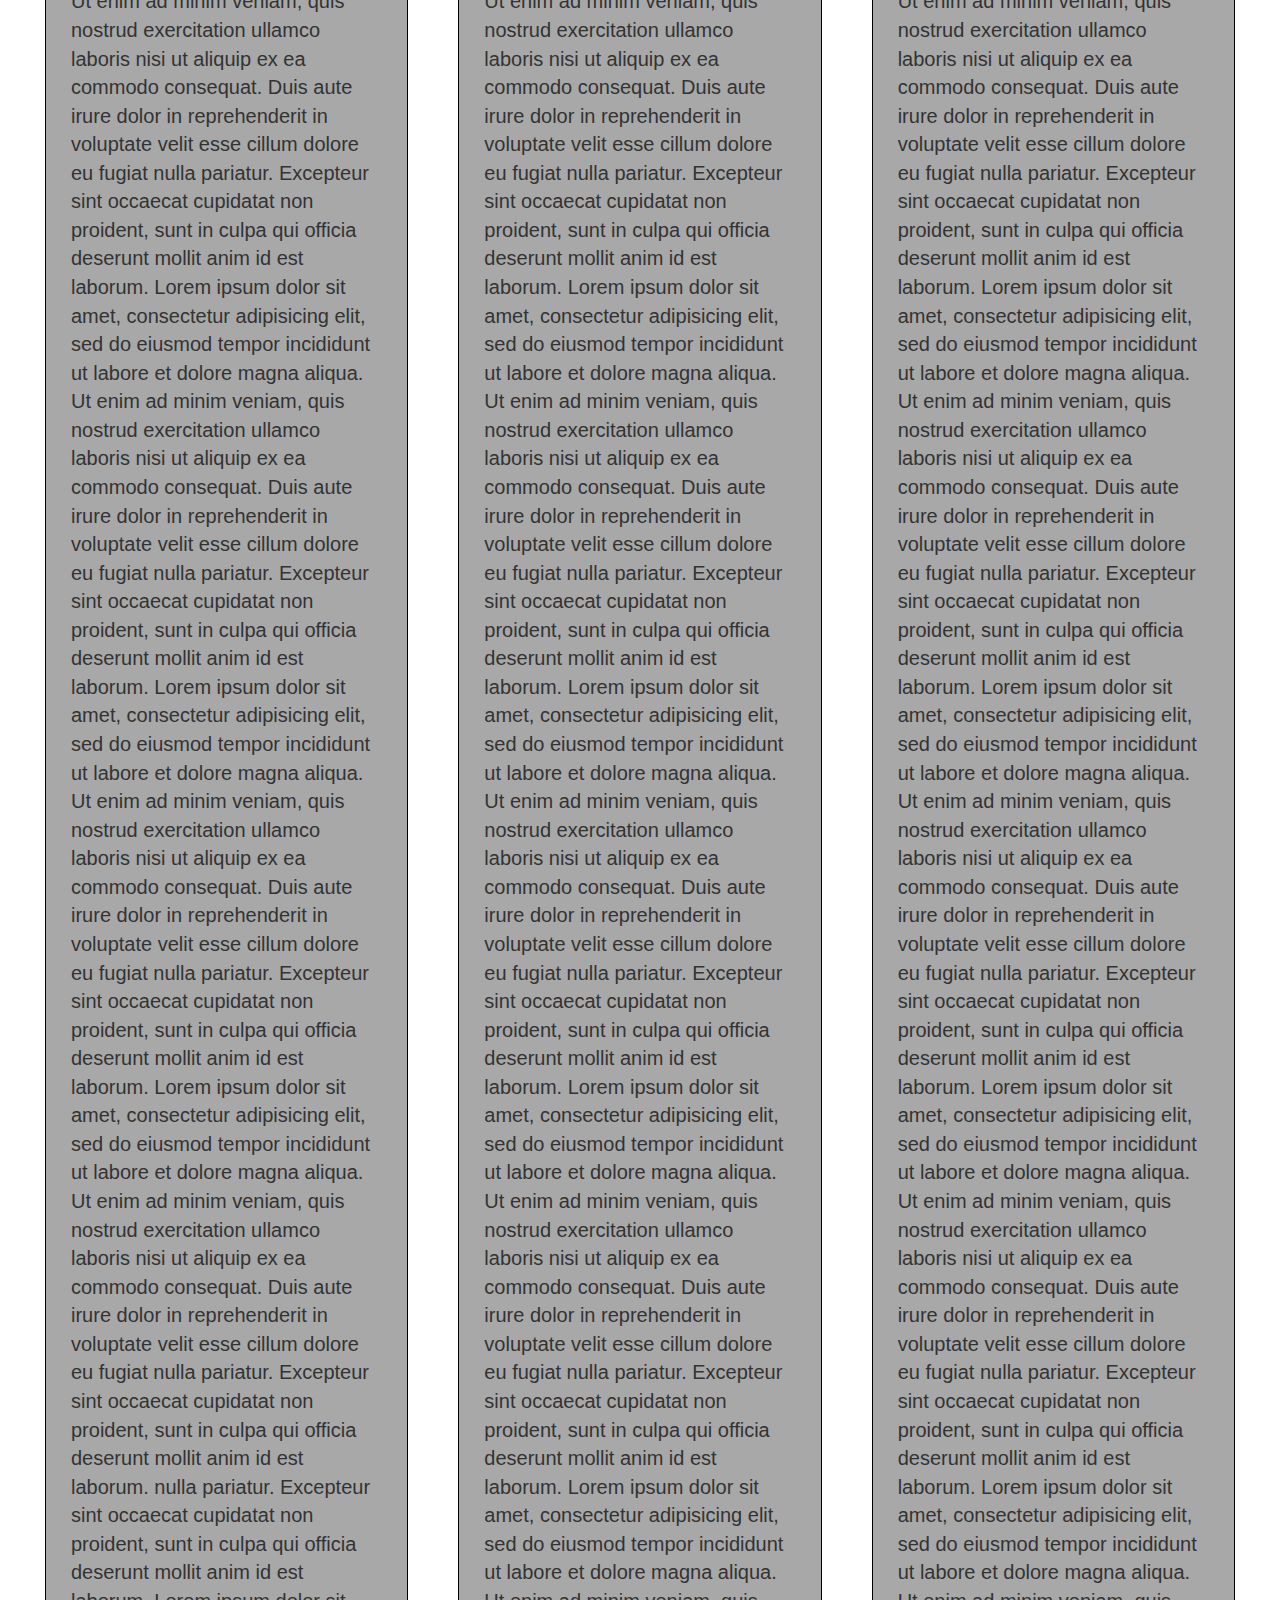
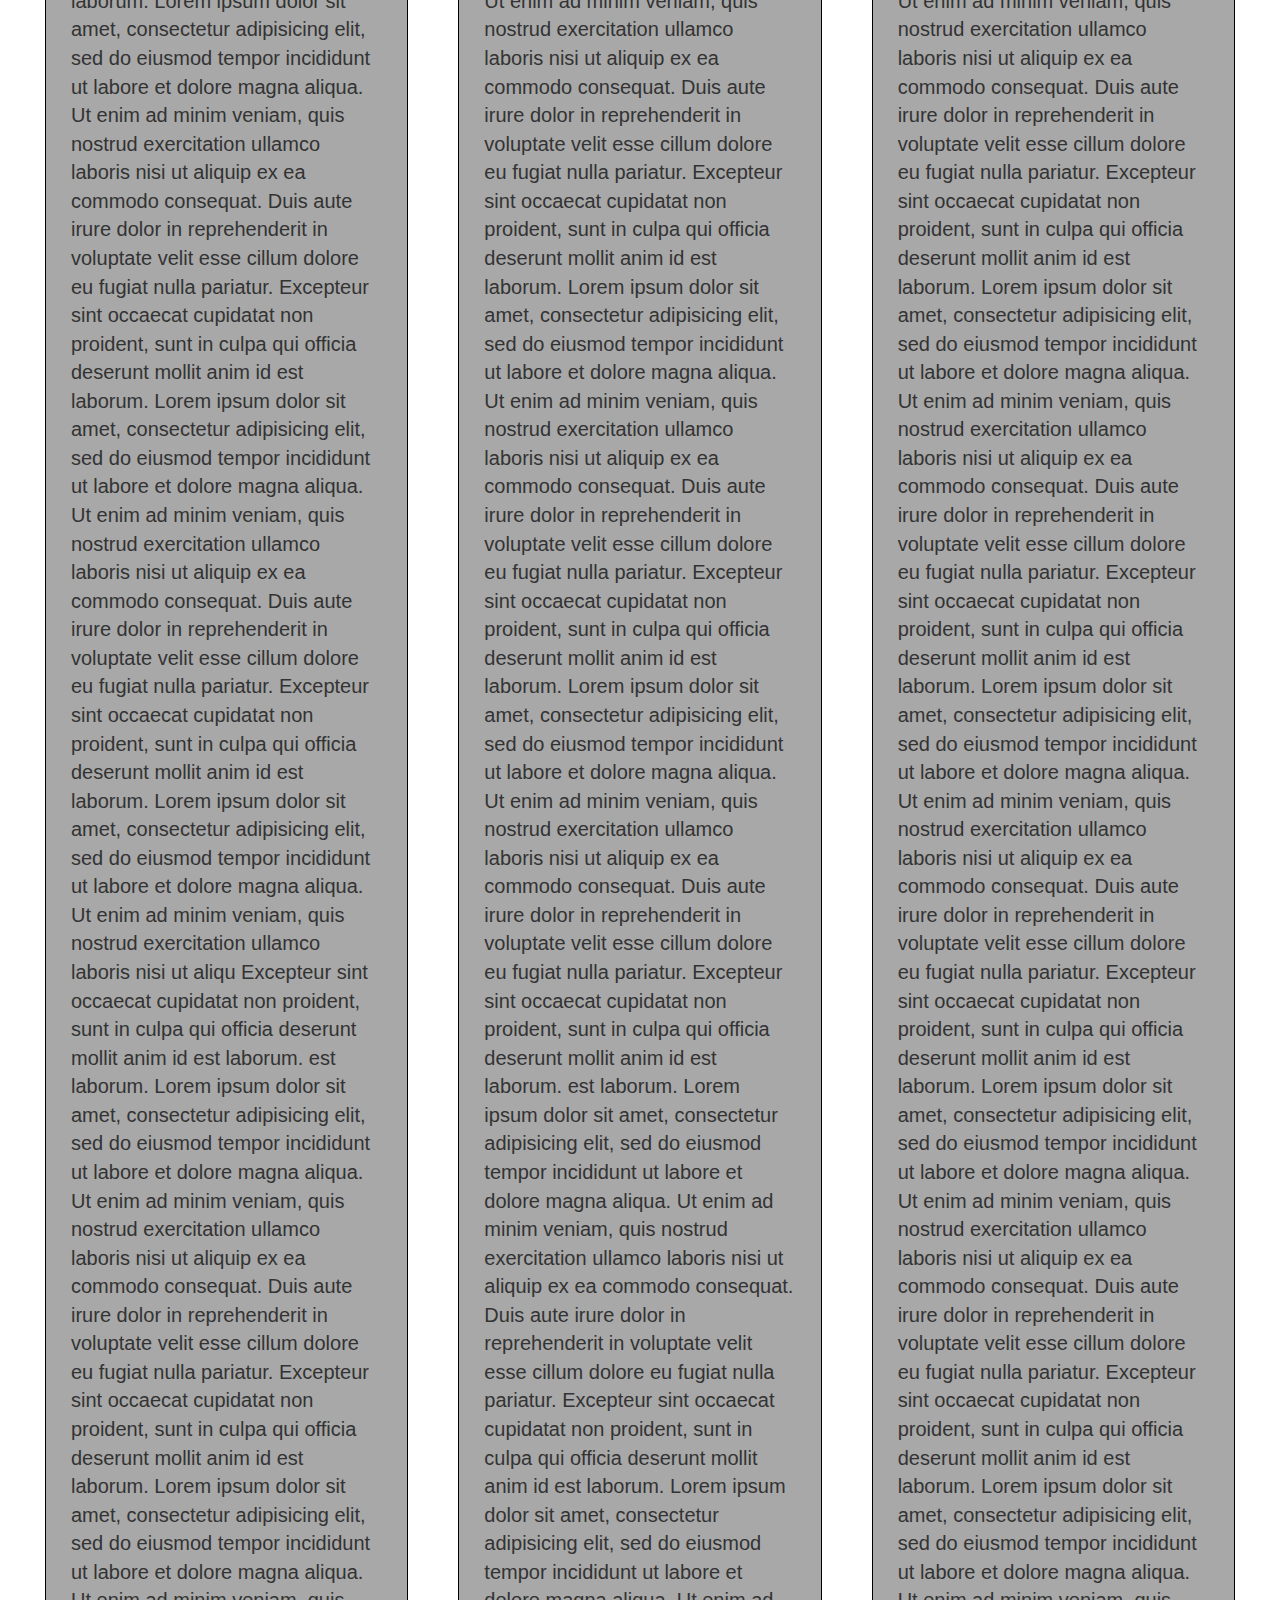
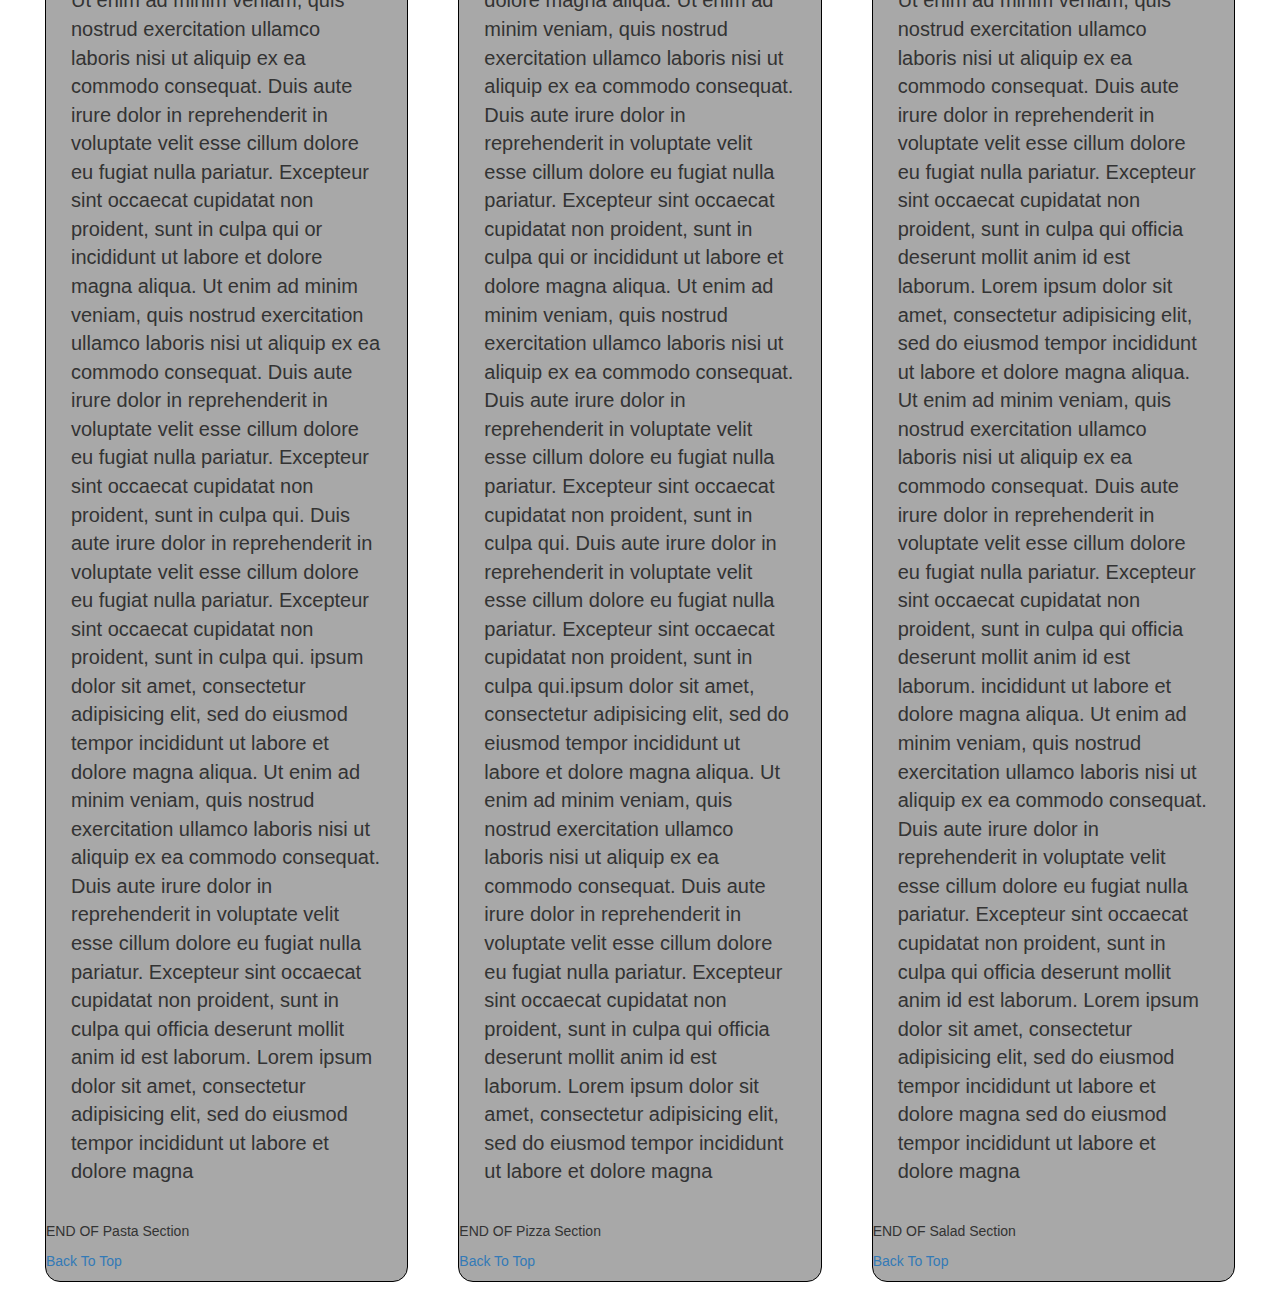
==== commit 7c41c303: "Merge branch 'main' into module3" ====
--- a/module_3_solution/index.html
+++ b/module_3_solution/index.html
@@ -25,7 +25,6 @@
 
       <div class="container-fluid">
         <nav class="navbar navbar-inverse">
-
           <div class="navbar-header">
             <a class="navbar-brand" href="#">Food, LLC</a>
             <button type="button" class="navbar-toggle collapsed" data-toggle="collapse"
@@ -52,7 +51,113 @@
           <section>
             <p class="header" id="p1">Pasta</p>
             <p class="body">
-            Lorem ipsum dolor sit amet, consectetur adipisicing elit, sed do eiusmod tempor incididunt ut labore et dolore magna aliqua. Ut enim ad minim veniam, quis nostrud exercitation ullamco laboris nisi ut aliquip ex ea commodo consequat. Duis aute irure dolor in reprehenderit in voluptate velit esse cillum dolore eu fugiat nulla pariatur. Excepteur sint occaecat cupidatat nonproident, sunt in culpa qui officia deserunt mollit anim id est laborum. Lorem ipsum dolor sit amet, consectetur adipisicing elit, sed do eiusmod tempor incididunt ut labore et dolore magna aliqua. Ut enim ad minim veniam, quis nostrud exercitation ullamco laboris nisi ut aliquip ex ea commodo consequat. Duis aute irure dolor in reprehenderit in voluptate velit essecillum dolore eu fugiat nulla pariatur. Excepteur sint occaecat cupidatat non proident, sunt in culpa qui officia deserunt mollit anim id est laborum. quis nostrud exercitation ullamco laboris nisi ut aliqu Excepteur sint occaecat cupidatat non proident, sunt in culpa qui officia deserunt mollit anim id est laborum. est laborum. Lorem ipsum dolor sit amet, consectetur adipisicing elit, sed do eiusmod tempor incididunt ut labore et dolore magna aliqua. Ut enim ad minim veniam, quis nostrud exercitation ullamco laboris nisi ut aliquip ex ea commodo consequat. Duis aute irure dolor in reprehenderit in voluptate velit esse cillum dolore eu fugiat nulla pariatur. Excepteur sint occaecat cupidatat non proident, sunt in culpa qui officia deserunt mollit anim id est laborum. Lorem ipsum dolor sit amet, consectetur adipisicing elit, sed do eiusmod tempor incididunt ut labore et dolore magna aliqua. Ut enim ad minim veniam, quis nostrud exercitation ullamco laboris nisi ut aliquip ex ea commodo consequat. Duis aute irure dolor in reprehenderit in voluptate velit esse cillum dolore eu fugiat nulla pariatur. Excepteur sint occaecat cupidatat non proident, sunt in culpa qui or incididunt ut labore et dolore magna aliqua. Ut enim ad minim veniam, quis nostrud exercitation ullamco laboris nisi ut aliquip ex ea commodo consequat. Duis aute irure dolor in reprehenderit in voluptate velit esse cillum dolore eu fugiat nulla pariatur. Excepteur sint occaecat cupidatat non proident, sunt in culpa qui. Duis aute irure dolor in reprehenderit in voluptate velit esse cillum dolore eu fugiat nulla pariatur. Excepteur sint occaecat cupidatat non proident, sunt in culpa qui. ipsum dolor sit amet, consectetur adipisicing elit, sed do eiusmod tempor incididunt ut labore et dolore magna aliqua. Ut enim ad minim veniam, quis nostrud exercitation ullamco laboris nisi ut aliquip ex ea commodo consequat. Duis aute irure dolor in reprehenderit in voluptate velit esse cillum dolore eu fugiat nulla pariatur. Excepteur sint occaecat cupidatat non proident, sunt in culpa qui officia deserunt mollit anim id est laborum. Lorem ipsum dolor sit amet, consectetur adipisicing elit, sed do eiusmod tempor incididunt ut labore et dolore magna. Lorem ipsum dolor sit amet, consectetur adipisicing elit, sed do eiusmod tempor incididunt ut labore et dolore magna aliqua. Ut enim ad minim veniam, quis nostrud exercitation ullamco laboris nisi ut aliquip ex ea commodo consequat. Duis aute irure dolor in reprehenderit in voluptate velit esse cillum dolore eu fugiat nulla pariatur. Excepteur sint occaecat cupidatat nonproident, sunt in culpa qui officia deserunt mollit anim id est laborum. Lorem ipsum dolor sit amet, consectetur adipisicing elit, sed do eiusmod tempor incididunt ut labore et dolore magna aliqua. Ut enim ad minim veniam, quis nostrud exercitation ullamco laboris nisi ut aliquip ex ea commodo consequat. Duis aute irure dolor in reprehenderit in voluptate velit essecillum dolore eu fugiat nulla pariatur. Lorem ipsum dolor sit amet, consectetur adipisicing elit, sed do eiusmod tempor incididunt ut labore et dolore magna aliqua. Ut enim ad minim veniam, quis nostrud exercitation ullamco laboris nisi ut aliquip ex ea commodo consequat. Duis aute irure dolor in reprehenderit in voluptate velit esse cillum dolore eu fugiat nulla pariatur. Excepteur sint occaecat cupidatat nonproident, sunt in culpa qui officia deserunt mollit anim id est laborum. Lorem ipsum dolor sit amet, consectetur adipisicing elit, sed do eiusmod tempor incididunt ut labore et dolore magna aliqua. Ut enim ad minim veniam, quis nostrud exercitation ullamco laboris nisi ut aliquip ex ea commodo consequat. Duis aute irure dolor in reprehenderit in voluptate velit essecillum dolore eu fugiat nulla pariatur. Lorem ipsum dolor sit amet, consectetur adipisicing elit, sed do eiusmod tempor incididunt ut labore et dolore magna aliqua. Ut enim ad minim veniam, quis nostrud exercitation ullamco laboris nisi ut aliquip ex ea commodo consequat. Duis aute irure dolor in reprehenderit in voluptate velit esse cillum dolore eu fugiat nulla pariatur. Excepteur sint occaecat cupidatat nonproident, sunt in culpa qui officia deserunt mollit anim id est laborum. Lorem ipsum dolor sit amet, consectetur adipisicing elit, sed do eiusmod tempor incididunt ut labore et dolore magna aliqua. Ut enim ad minim veniam, quis nostrud exercitation ullamco laboris nisi ut aliquip ex ea commodo consequat. Duis aute irure dolor in reprehenderit in voluptate velit essecillum dolore eu fugiat nulla pariatur.
+            Lorem ipsum dolor sit amet, consectetur adipisicing elit, sed do eiusmod
+            tempor incididunt ut labore et dolore magna aliqua. Ut enim ad minim veniam,
+            quis nostrud exercitation ullamco laboris nisi ut aliquip ex ea commodo
+            consequat. Duis aute irure dolor in reprehenderit in voluptate velit esse
+            cillum dolore eu fugiat nulla pariatur. Excepteur sint occaecat cupidatat non
+            proident, sunt in culpa qui officia deserunt mollit anim id est laborum.
+            Lorem ipsum dolor sit amet, consectetur adipisicing elit, sed do eiusmod
+            tempor incididunt ut labore et dolore magna aliqua. Ut enim ad minim veniam,
+            quis nostrud exercitation ullamco laboris nisi ut aliquip ex ea commodo
+            consequat. Duis aute irure dolor in reprehenderit in voluptate velit esse
+            cillum dolore eu fugiat nulla pariatur. Excepteur sint occaecat cupidatat non
+            proident, sunt in culpa qui officia deserunt mollit anim id est laborum.
+            Lorem ipsum dolor sit amet, consectetur adipisicing elit, sed do eiusmod
+            tempor incididunt ut labore et dolore magna aliqua. Ut enim ad minim veniam,
+            quis nostrud exercitation ullamco laboris nisi ut aliquip ex ea commodo
+            consequat. Duis aute irure dolor in reprehenderit in voluptate velit esse
+            cillum dolore eu fugiat nulla pariatur. Excepteur sint occaecat cupidatat non
+            proident, sunt in culpa qui officia deserunt mollit anim id est laborum.
+             Lorem ipsum dolor sit amet, consectetur adipisicing elit, sed do eiusmod
+            tempor incididunt ut labore et dolore magna aliqua. Ut enim ad minim veniam,
+            quis nostrud exercitation ullamco laboris nisi ut aliquip ex ea commodo
+            consequat. Duis aute irure dolor in reprehenderit in voluptate velit esse
+            cillum dolore eu fugiat nulla pariatur. Excepteur sint occaecat cupidatat non
+            proident, sunt in culpa qui officia deserunt mollit anim id est laborum.
+            Lorem ipsum dolor sit amet, consectetur adipisicing elit, sed do eiusmod
+            tempor incididunt ut labore et dolore magna aliqua. Ut enim ad minim veniam,
+            quis nostrud exercitation ullamco laboris nisi ut aliquip ex ea commodo
+            consequat. Duis aute irure dolor in reprehenderit in voluptate velit esse
+            cillum dolore eu fugiat nulla pariatur. Excepteur sint occaecat cupidatat non
+            proident, sunt in culpa qui officia deserunt mollit anim id est laborum.
+            Lorem ipsum dolor sit amet, consectetur adipisicing elit, sed do eiusmod
+            tempor incididunt ut labore et dolore magna aliqua. Ut enim ad minim veniam,
+            quis nostrud exercitation ullamco laboris nisi ut aliquip ex ea commodo
+            consequat. Duis aute irure dolor in reprehenderit in voluptate velit esse
+            cillum dolore eu fugiat nulla pariatur. Excepteur sint occaecat cupidatat non
+            proident, sunt in culpa qui officia deserunt mollit anim id est laborum.
+             Lorem ipsum dolor sit amet, consectetur adipisicing elit, sed do eiusmod
+            tempor incididunt ut labore et dolore magna aliqua. Ut enim ad minim veniam,
+            quis nostrud exercitation ullamco laboris nisi ut aliquip ex ea commodo
+            consequat. Duis aute irure dolor in reprehenderit in voluptate velit esse
+            cillum dolore eu fugiat nulla pariatur. Excepteur sint occaecat cupidatat non
+            proident, sunt in culpa qui officia deserunt mollit anim id est laborum.
+            Lorem ipsum dolor sit amet, consectetur adipisicing elit, sed do eiusmod
+            tempor incididunt ut labore et dolore magna aliqua. Ut enim ad minim veniam,
+            quis nostrud exercitation ullamco laboris nisi ut aliquip ex ea commodo
+            consequat. Duis aute irure dolor in reprehenderit in voluptate velit esse
+            cillum dolore eu fugiat nulla pariatur. Excepteur sint occaecat cupidatat non
+            proident, sunt in culpa qui officia deserunt mollit anim id est laborum.
+            Lorem ipsum dolor sit amet, consectetur adipisicing elit, sed do eiusmod
+            tempor incididunt ut labore et dolore magna aliqua. Ut enim ad minim veniam,
+            quis nostrud exercitation ullamco laboris nisi ut aliquip ex ea commodo
+            consequat. Duis aute irure dolor in reprehenderit in voluptate velit esse
+            cillum dolore eu fugiat nulla pariatur. Excepteur sint occaecat cupidatat non
+            proident, sunt in culpa qui officia deserunt mollit anim id est laborum.
+             Lorem ipsum dolor sit amet, consectetur adipisicing elit, sed do eiusmod
+            tempor incididunt ut labore et dolore magna aliqua. Ut enim ad minim veniam,
+            quis nostrud exercitation ullamco laboris nisi ut aliquip ex ea commodo
+            consequat. Duis aute irure dolor in reprehenderit in voluptate velit esse
+            cillum dolore eu fugiat nulla pariatur. Excepteur sint occaecat cupidatat non
+            proident, sunt in culpa qui officia deserunt mollit anim id est laborum.
+            Lorem ipsum dolor sit amet, consectetur adipisicing elit, sed do eiusmod
+            tempor incididunt ut labore et dolore magna aliqua. Ut enim ad minim veniam,
+            quis nostrud exercitation ullamco laboris nisi ut aliquip ex ea commodo
+            consequat. Duis aute irure dolor in reprehenderit in voluptate velit esse
+            cillum dolore eu fugiat nulla pariatur. Excepteur sint occaecat cupidatat non
+            proident, sunt in culpa qui officia deserunt mollit anim id est laborum.
+            Lorem ipsum dolor sit amet, consectetur adipisicing elit, sed do eiusmod
+            tempor incididunt ut labore et dolore magna aliqua. Ut enim ad minim veniam,
+            quis nostrud exercitation ullamco laboris nisi ut aliquip ex ea commodo
+            consequat. Duis aute irure dolor in reprehenderit in voluptate velit esse
+            cillum dolore eu fugiat nulla pariatur. Excepteur sint occaecat cupidatat non
+            proident, sunt in culpa qui officia deserunt mollit anim id est laborum.
+             Lorem ipsum dolor sit amet, consectetur adipisicing elit, sed do eiusmod
+            tempor incididunt ut labore et dolore magna aliqua. Ut enim ad minim veniam,
+            quis nostrud exercitation ullamco laboris nisi ut aliquip ex ea commodo
+            consequat. Duis aute irure dolor in reprehenderit in voluptate velit esse
+            cillum dolore eu fugiat nulla pariatur. Excepteur sint occaecat cupidatat non
+            proident, sunt in culpa qui officia deserunt mollit anim id est laborum.
+            Lorem ipsum dolor sit amet, consectetur adipisicing elit, sed do eiusmod
+            tempor incididunt ut labore et dolore magna aliqua. Ut enim ad minim veniam,
+            quis nostrud exercitation ullamco laboris nisi ut aliquip ex ea commodo
+            consequat. Duis aute irure dolor in reprehenderit in voluptate velit esse
+            cillum dolore eu fugiat nulla pariatur. Excepteur sint occaecat cupidatat non
+            proident, sunt in culpa qui officia deserunt mollit anim id est laborum.
+            Lorem ipsum dolor sit amet, consectetur adipisicing elit, sed do eiusmod
+            tempor incididunt ut labore et dolore magna aliqua. Ut enim ad minim veniam,
+            quis nostrud exercitation ullamco laboris nisi ut aliquip ex ea commodo
+            consequat. Duis aute irure dolor in reprehenderit in voluptate velit esse
+            cillum dolore eu fugiat nulla pariatur. Excepteur sint occaecat cupidatat non
+            proident, sunt in culpa qui officia deserunt mollit anim id est laborum.
+            nulla pariatur. Excepteur sint occaecat cupidatat non
+            proident, sunt in culpa qui officia deserunt mollit anim id est laborum.
+            Lorem ipsum dolor sit amet, consectetur adipisicing elit, sed do eiusmod
+            tempor incididunt ut labore et dolore magna aliqua. Ut enim ad minim veniam,
+            quis nostrud exercitation ullamco laboris nisi ut aliquip ex ea commodo
+            consequat. Duis aute irure dolor in reprehenderit in voluptate velit esse
+            cillum dolore eu fugiat nulla pariatur. Excepteur sint occaecat cupidatat non
+            proident, sunt in culpa qui officia deserunt mollit anim id est laborum.
+             Lorem ipsum dolor sit amet, consectetur adipisicing elit, sed do eiusmod
+            tempor incididunt ut labore et dolore magna aliqua. Ut enim ad minim veniam,
+            quis nostrud exercitation ullamco laboris nisi ut aliquip ex ea commodo
+            consequat. Duis aute irure dolor in reprehenderit in voluptate velit esse
+            cillum dolore eu fugiat nulla pariatur. Excepteur sint occaecat cupidatat non
+            proident, sunt in culpa qui officia deserunt mollit anim id est laborum.
+            Lorem ipsum dolor sit amet, consectetur adipisicing elit, sed do eiusmod
+            tempor incididunt ut labore et dolore magna aliqua. Ut enim ad minim veniam,
+            quis nostrud exercitation ullamco laboris nisi ut aliqu Excepteur sint occaecat cupidatat non proident, sunt in culpa qui officia deserunt mollit anim id est laborum. est laborum. Lorem ipsum dolor sit amet, consectetur adipisicing elit, sed do eiusmod tempor incididunt ut labore et dolore magna aliqua. Ut enim ad minim veniam, quis nostrud exercitation ullamco laboris nisi ut aliquip ex ea commodo consequat. Duis aute irure dolor in reprehenderit in voluptate velit esse cillum dolore eu fugiat nulla pariatur. Excepteur sint occaecat cupidatat non proident, sunt in culpa qui officia deserunt mollit anim id est laborum. Lorem ipsum dolor sit amet, consectetur adipisicing elit, sed do eiusmod tempor incididunt ut labore et dolore magna aliqua. Ut enim ad minim veniam, quis nostrud exercitation ullamco laboris nisi ut aliquip ex ea commodo consequat. Duis aute irure dolor in reprehenderit in voluptate velit esse cillum dolore eu fugiat nulla pariatur. Excepteur sint occaecat cupidatat non proident, sunt in culpa qui or incididunt ut labore et dolore magna aliqua. Ut enim ad minim veniam, quis nostrud exercitation ullamco laboris nisi ut aliquip ex ea commodo consequat. Duis aute irure dolor in reprehenderit in voluptate velit esse cillum dolore eu fugiat nulla pariatur. Excepteur sint occaecat cupidatat non proident, sunt in culpa qui. Duis aute irure dolor in reprehenderit in voluptate velit esse cillum dolore eu fugiat nulla pariatur. Excepteur sint occaecat cupidatat non proident, sunt in culpa qui. ipsum dolor sit amet, consectetur adipisicing elit, sed do eiusmod tempor incididunt ut labore et dolore magna aliqua. Ut enim ad minim veniam, quis nostrud exercitation ullamco laboris nisi ut aliquip ex ea commodo consequat. Duis aute irure dolor in reprehenderit in voluptate velit esse cillum dolore eu fugiat nulla pariatur. Excepteur sint occaecat cupidatat non proident, sunt in culpa qui officia deserunt mollit anim id est laborum. Lorem ipsum dolor sit amet, consectetur adipisicing elit, sed do eiusmod tempor incididunt ut labore et dolore magna
             <p>END OF Pasta Section</p>
             <a href="#">Back To Top</a>
            </p>
@@ -183,6 +288,7 @@
       <section>
         <p class="header" id="p3">Salad</p>
         <p class="body">
+
             Lorem ipsum dolor sit amet, consectetur adipisicing elit, sed do eiusmod
             tempor incididunt ut labore et dolore magna aliqua. Ut enim ad minim veniam,
             quis nostrud exercitation ullamco laboris nisi ut aliquip ex ea commodo
@@ -330,4 +436,3 @@
  <script src="js/script.js"></script>
 </body>
 </html>
-  --- a/module_3_solution/css/styles.css
+++ b/module_3_solution/css/styles.css
@@ -65,9 +65,34 @@
 .navbar-brand a:hover, .navbar-brand a:focus {
   text-decoration: underline;
 }
-.navbar-toggle {
-  margin-top: 22px;
+.navbar-brand p { 
+  color: #000;
+  text-transform: uppercase;
+  font-size: .7em;
+  margin-top: 15px;
 }
+.navbar-brand p span { 
+  vertical-align: middle;
+}
+
+.navbar {
+  margin-left: -15px;
+  margin-right: -15px;
+  background-color: #C1C1C1;
+}
+
+.navbar-default .navbar-brand {
+  color: black;
+}
+
+.navbar-default .navbar-toggle {
+  border-color: black; 
+}
+.navbar-default .navbar-toggle .icon-bar {
+  background-color: black; 
+  text-decoration: underline;
+}
+
 .navbar-brand p { 
   color: #581845;
   font-size: 1.1em;
